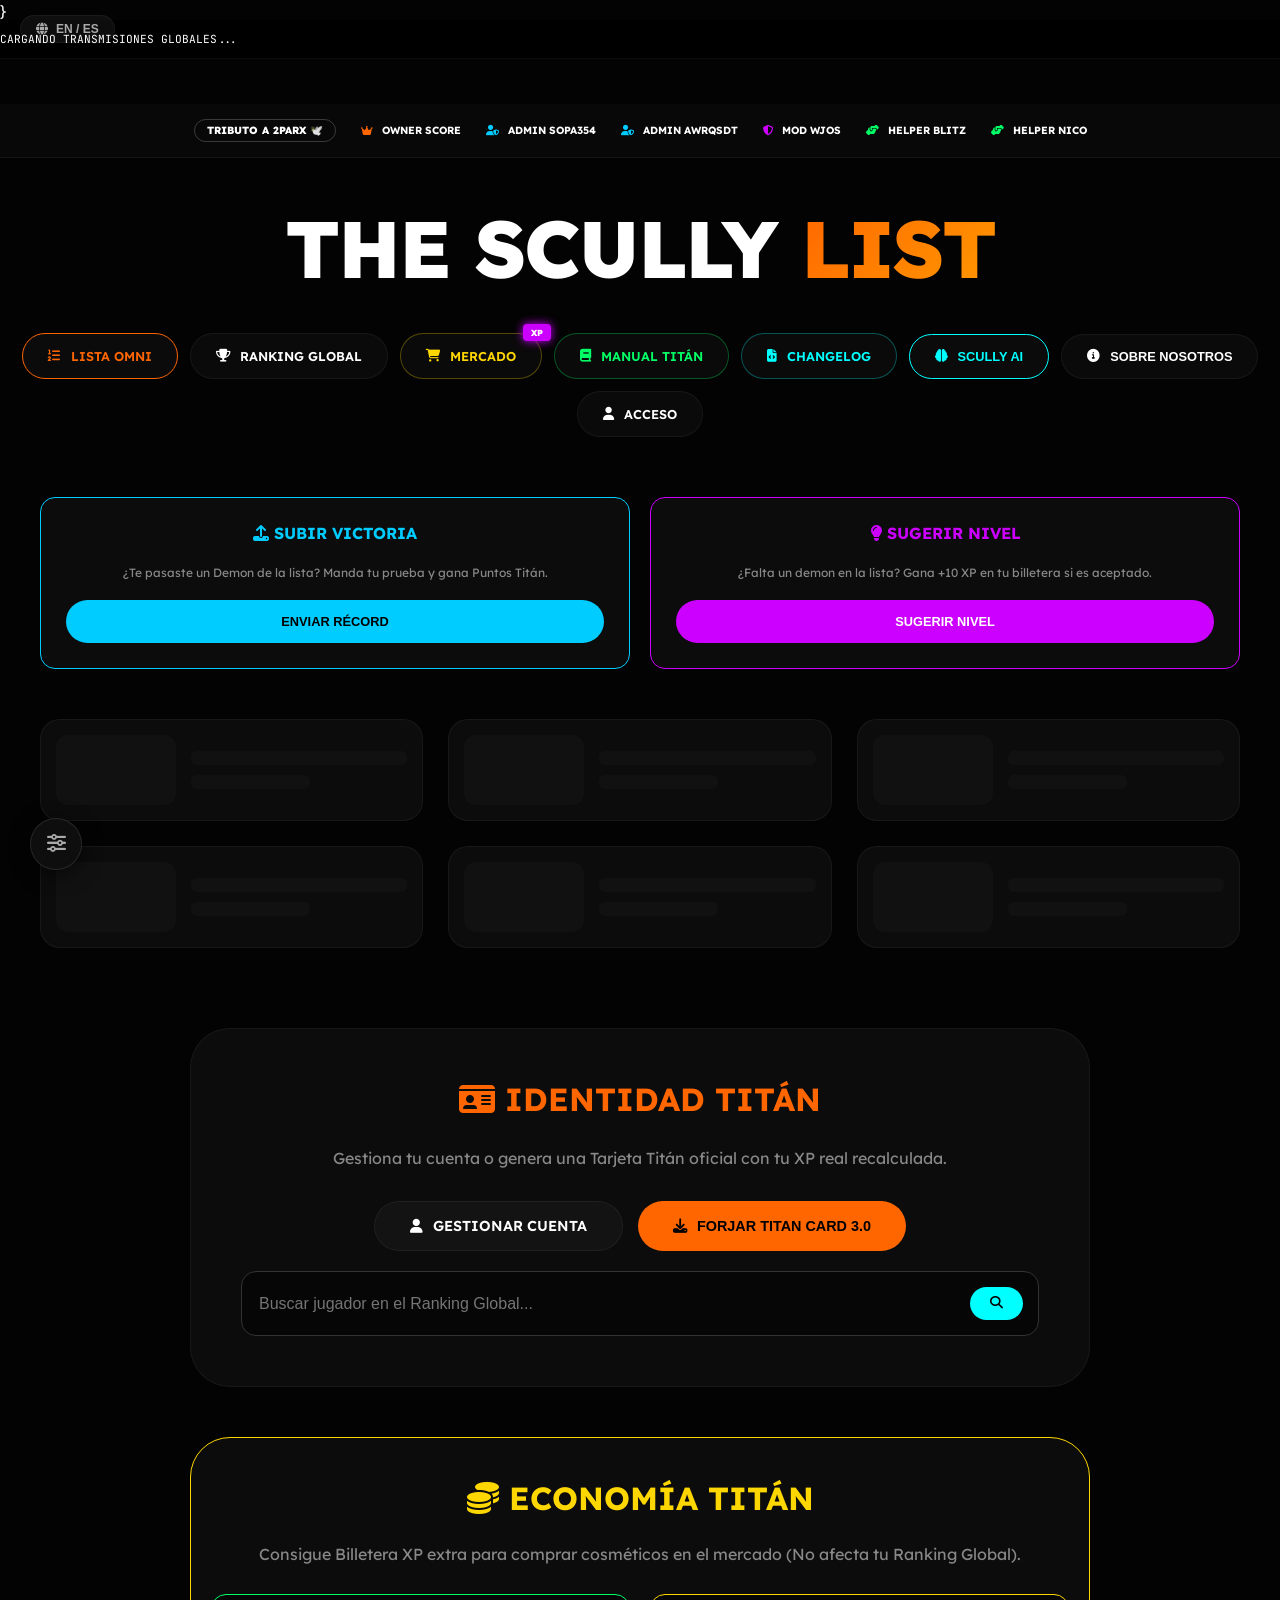
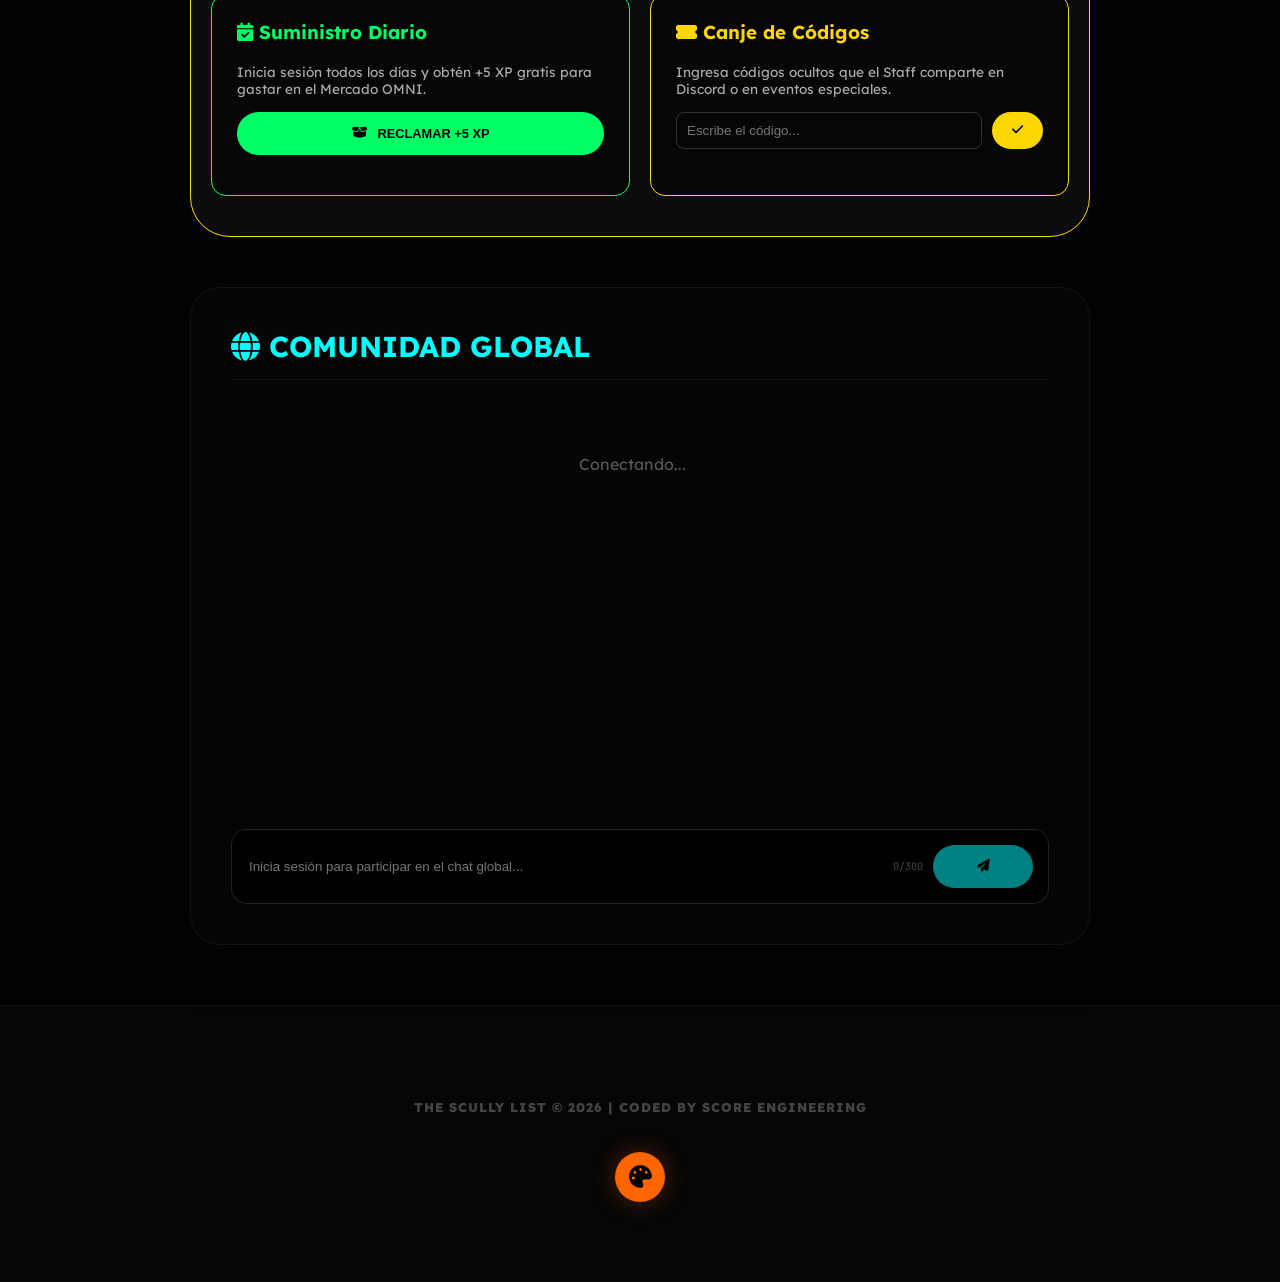
==== index.html @ 15b3e047 "Update index.html" ====
}<!DOCTYPE html>
<html lang="es">
<head>
    <meta charset="UTF-8">
    <meta name="viewport" content="width=device-width, initial-scale=1.0, maximum-scale=1.0, user-scalable=no">
    <title>The Scully List | Hub OMNI v25</title>
    <link rel="icon" type="image/png" href="favicon.png">
    
    <link href="https://fonts.googleapis.com/css2?family=JetBrains+Mono:wght@400;700;800&family=Lexend+Deca:wght@300;400;600;800&display=swap" rel="stylesheet">
    <link rel="stylesheet" href="https://cdnjs.cloudflare.com/ajax/libs/font-awesome/6.4.0/css/all.min.css">
    
    <style>
        .live-feed { display: none !important; }
        /* VARIABLES GLOBALES */
        :root { 
            --accent: #ff6600; 
            --accent-grad: linear-gradient(135deg, var(--accent) 0%, #ff9900 100%); 
            --bg: #030303; 
            --card-bg: rgba(15, 15, 15, 0.85); 
            --glow: 0 0 25px rgba(255, 102, 0, 0.3); 
            --border: rgba(255, 255, 255, 0.05); 
            --green: #00ff66; 
            --red: #ff3333; 
            --blue: #00ccff; 
            --purple: #cc00ff; 
            --gold: #ffd700; 
            --discord: #7289da; 
            --cyan: #00ffff; 
        }
        
        * { 
            box-sizing: border-box; 
            -webkit-tap-highlight-color: transparent; 
        }
        
        body { 
            background: var(--bg); 
            color: #fff; 
            font-family: 'Lexend Deca', sans-serif; 
            margin: 0; 
            padding: 0; 
            overflow-x: hidden; 
            scroll-behavior: smooth; 
        }
        
        ::-webkit-scrollbar { width: 8px; } 
        ::-webkit-scrollbar-track { background: var(--bg); } 
        ::-webkit-scrollbar-thumb { background: var(--accent); border-radius: 10px; }

        /* =========================================
           EASTER EGGS ANIMACIONES CSS
           ========================================= */
        /* Easter Egg #7: Wave Cursor */
        body.wave-mode, body.wave-mode * { 
            cursor: url("data:image/svg+xml;utf8,<svg xmlns='http://www.w3.org/2000/svg' width='24' height='24' viewBox='0 0 24 24'><path fill='%2300ffff' stroke='%23ffffff' stroke-width='2' d='M2 22 L22 12 L2 2 Z'/></svg>"), crosshair !important; 
        }
        .wave-trail { 
            position: fixed; 
            width: 10px; 
            height: 10px; 
            background: var(--cyan); 
            box-shadow: 0 0 10px var(--cyan), 0 0 20px var(--cyan); 
            transform: rotate(45deg) translate(-50%, -50%); 
            pointer-events: none; 
            z-index: 999999; 
            animation: fadeTrail 0.4s forwards ease-out; 
        }
        @keyframes fadeTrail { 
            0% { opacity: 1; transform: scale(1) rotate(45deg); } 
            100% { opacity: 0; transform: scale(0) rotate(45deg); } 
        }

        /* Easter Egg #2: Tributo a 2Parx */
        .tribute-btn { 
            cursor: pointer; 
            transition: 0.3s; 
            user-select: none; 
        }
        .tribute-btn:hover { 
            color: var(--gold) !important; 
            border-color: var(--gold) !important; 
            text-shadow: 0 0 10px var(--gold); 
        }
        .star-tribute { 
            position: fixed; 
            width: 4px; 
            height: 4px; 
            background: #fff; 
            box-shadow: 0 0 15px 3px var(--gold); 
            border-radius: 50%; 
            z-index: 100000; 
            pointer-events: none; 
            animation: starFall 1.5s linear forwards; 
        }
        .star-tribute::after { 
            content: ''; 
            position: absolute; 
            top: 50%; 
            right: 100%; 
            width: 80px; 
            height: 1px; 
            background: linear-gradient(90deg, transparent, var(--gold)); 
            transform: translateY(-50%); 
        }
        @keyframes starFall { 
            0% { transform: translate(-10vw, -10vh) rotate(45deg); opacity: 1; } 
            100% { transform: translate(110vw, 110vh) rotate(45deg); opacity: 0; } 
        }
        .tribute-flash { 
            position: fixed; 
            inset: 0; 
            background: #fff; 
            z-index: 999999; 
            pointer-events: none; 
            animation: flashAnim 1.2s forwards; 
        }
        @keyframes flashAnim { 
            0% { opacity: 1; } 
            100% { opacity: 0; } 
        }

        /* API TRADUCTOR SUTIL OCULTO */
        .goog-te-banner-frame.skiptranslate, .goog-te-gadget-icon { display: none !important; }
        body { top: 0px !important; }
        .goog-te-gadget-simple { background-color: transparent !important; border: none !important; font-size: 0 !important; }
        .goog-te-gadget-simple a { display: none !important; }
        
        .lang-toggle { 
            position: absolute; top: 15px; left: 20px; z-index: 5000; 
            background: rgba(255,255,255,0.05); border: 1px solid var(--border); 
            color: #aaa; padding: 6px 15px; border-radius: 20px; 
            font-size: 0.75rem; font-weight: 800; cursor: pointer; 
            transition: 0.3s; display: flex; align-items: center; gap: 8px; 
        }
        .lang-toggle:hover { color: #fff; border-color: var(--cyan); background: rgba(0,255,255,0.1); }

        /* EFECTOS COSMÉTICOS */
        @keyframes rbwAnim { 
            0% { background-position: 0% 50%; } 
            100% { background-position: 200% 50%; } 
        }
        .rbw-text { 
            background: linear-gradient(90deg, #ff0000, #ffff00, #00ff00, #00ffff, #0000ff, #ff00ff, #ff0000); 
            background-size: 200% auto; -webkit-background-clip: text; 
            color: transparent !important; animation: rbwAnim 3s linear infinite; font-weight: 900; 
        }

        .glitch-text { animation: shake 0.5s infinite; color: #fff; text-shadow: 2px 0 red, -2px 0 blue; }
        @keyframes shake { 0% { transform: translate(1px, 1px) rotate(0deg); } 20% { transform: translate(-1px, -2px) rotate(-1deg); } 40% { transform: translate(-3px, 0px) rotate(1deg); } 60% { transform: translate(3px, 2px) rotate(0deg); } 80% { transform: translate(1px, -1px) rotate(1deg); } 100% { transform: translate(-1px, 2px) rotate(-1deg); } }

        /* ALERTAS Y PANELES */
        #lockdownScreen { 
            display: none; position: fixed; inset: 0; background: #000; z-index: 99999; 
            flex-direction: column; justify-content: center; align-items: center; 
            text-align: center; padding: 20px; 
        }
        #globalAlert { 
            display: none; background: var(--red); color: #fff; text-align: center; 
            padding: 12px; font-weight: 800; font-size: 0.8rem; text-transform: uppercase; 
            letter-spacing: 2px; position: sticky; top: 0; z-index: 2000; box-shadow: 0 5px 20px rgba(0, 0, 0, 0.5); 
        }
        .news-ticker { 
            background: rgba(0,0,0,0.95); border-bottom: 1px solid var(--border); 
            padding: 12px 0; font-size: 0.7rem; font-family: 'JetBrains Mono'; 
            overflow: hidden; display: flex; position: sticky; top: 0; z-index: 1000; 
        }
        .ticker-content { display: flex; white-space: nowrap; animation: ticker-scroll 40s linear infinite; }
        .log-item { margin-right: 100px; letter-spacing: 1px; text-transform: uppercase; font-weight: 800; display: flex; align-items: center; gap: 8px; }
        @keyframes ticker-scroll { 0% { transform: translateX(100vw); } 100% { transform: translateX(-150%); } }

        .staff-bar { 
            display: flex; justify-content: center; gap: 25px; padding: 15px; 
            background: rgba(255,255,255,0.02); font-size: 0.65rem; border-bottom: 1px solid var(--border); 
            flex-wrap: wrap; align-items: center; text-transform: uppercase; font-weight: 700; margin-top: 45px; 
        }
        .staff-bar b { color: #fff; } 
        .staff-bar i { margin-right: 6px; }

        header { padding: 40px 20px; text-align: center; position: relative; }
        h1 { font-size: clamp(2.5rem, 8vw, 5rem); font-weight: 800; margin: 0; letter-spacing: -2px; text-transform: uppercase; }
        h1 span { background: var(--accent-grad); -webkit-background-clip: text; -webkit-text-fill-color: transparent; }
        
        .main-nav { margin-top: 35px; display: flex; justify-content: center; gap: 12px; flex-wrap: wrap; align-items: center; }
        .mobile-menu-btn { display: none; font-size: 2rem; color: var(--accent); background: transparent; border: none; cursor: pointer; position: absolute; top: 20px; right: 20px; z-index: 5001; }
        
        .btn-scully { 
            background: rgba(255,255,255,0.03); border: 1px solid var(--border); color: #fff; 
            padding: 14px 25px; text-decoration: none; font-size: 0.8rem; border-radius: 50px; 
            font-weight: 600; transition: 0.3s ease; text-transform: uppercase; display: inline-flex; 
            align-items: center; gap: 10px; cursor: pointer; position: relative; justify-content: center; 
        }
        .btn-scully:hover { background: var(--accent); color: #000; transform: translateY(-3px); box-shadow: var(--glow); border-color: var(--accent); }
        .btn-scully.active { border-color: var(--accent); color: var(--accent); }
        
        .btn-ai { border-color: var(--cyan); color: var(--cyan); } 
        .btn-ai:hover { background: var(--cyan); color: #000; box-shadow: 0 0 15px rgba(0,255,255,0.3); }
        
        .badge-new { 
            background: var(--purple); color: #fff; font-size: 0.55rem; padding: 3px 8px; 
            border-radius: 4px; font-weight: 800; position: absolute; top: -10px; right: -10px; 
            animation: pulse 1.5s infinite; box-shadow: 0 0 10px var(--purple); 
        }
        @keyframes pulse { 0%, 100% { transform: scale(1); } 50% { transform: scale(1.1); } }

        .container { width: 95%; max-width: 1200px; margin: 20px auto 40px; }
        .top-actions { display: flex; justify-content: space-between; align-items: stretch; margin-bottom: 40px; flex-wrap: wrap; gap: 20px; }
        
        .live-feed, .action-box { 
            background: var(--card-bg); border: 1px solid var(--border); border-radius: 15px; 
            padding: 25px; display: flex; flex-direction: column; justify-content: space-between; 
        }
        
        .live-feed { flex: 1.5; min-width: 300px; box-shadow: inset 0 0 20px rgba(0,0,0,0.8); }
        .live-feed h3 { margin: 0 0 15px; font-size: 1rem; color: var(--cyan); text-transform: uppercase; font-family: 'JetBrains Mono'; display: flex; align-items: center; gap: 10px; }
        .feed-scroll { display: flex; flex-direction: column; gap: 12px; max-height: 150px; overflow-y: auto; padding-right: 10px; }
        .feed-item { font-size: 0.8rem; color: #aaa; border-left: 3px solid var(--accent); padding-left: 12px; animation: fadeIn 0.5s ease; }
        .feed-item b { color: #fff; }
        
        .action-box { flex: 1; min-width: 250px; text-align: center; }
        .action-box h3 { margin: 0 0 10px; font-size: 1rem; text-transform: uppercase; }

        .throne-section { width: 90%; max-width: 900px; margin: 0 auto 50px; }
        .throne-card { background-size: cover; background-position: center; border-radius: 30px; padding: 70px; border: 2px solid var(--accent); box-shadow: var(--glow); display: flex; align-items: center; position: relative; overflow: hidden; min-height: 300px; transition: 0.5s ease; cursor: pointer; }
        .throne-card:hover { transform: scale(1.02); box-shadow: 0 0 40px rgba(255, 102, 0, 0.5); }
        .throne-card::before { content: ''; position: absolute; inset: 0; background: linear-gradient(to right, #000 65%, transparent); z-index: 1; }
        .throne-info { position: relative; z-index: 2; text-align: left; }

        .list-grid { display: grid; grid-template-columns: repeat(auto-fill, minmax(340px, 1fr)); gap: 25px; }
        .level-card { background: var(--card-bg); border-radius: 20px; padding: 15px; display: flex; align-items: center; border: 1px solid var(--border); cursor: pointer; transition: 0.3s ease; position: relative; overflow: hidden; }
        .level-card:hover { border-color: var(--accent); transform: scale(1.03); background: rgba(255,255,255,0.04); box-shadow: 0 8px 25px rgba(0,0,0,0.6); }
        .level-card img { width: 120px; height: 70px; border-radius: 12px; object-fit: cover; margin-right: 20px; border: 1px solid #222; }
        .level-rank { position: absolute; right: 20px; font-weight: 900; font-size: 2.5rem; opacity: 0.05; font-family: 'JetBrains Mono'; }

        .status-tracker { max-width: 900px; margin: 80px auto 50px; padding: 50px; background: var(--card-bg); border-radius: 40px; border: 1px solid var(--border); text-align: center; }
        .search-player-box { display: flex; gap: 10px; margin-top: 20px; background: rgba(0,0,0,0.5); padding: 15px; border-radius: 15px; border: 1px solid #333; }
        .search-player-box input { flex: 1; background: transparent; border: none; color: #fff; font-size: 1rem; outline: none; }
        
        .global-chat-section { max-width: 900px; margin: 0 auto 60px; padding: 40px; background: rgba(255,255,255,0.01); border-radius: 30px; border: 1px solid var(--border); box-shadow: 0 10px 50px rgba(0,0,0,0.6); }
        .chat-messages { height: 400px; overflow-y: auto; display: flex; flex-direction: column; gap: 15px; margin-bottom: 25px; padding-right: 15px; }
        .chat-bubble { background: rgba(0,0,0,0.8); padding: 15px 20px; border-radius: 10px; font-size: 0.9rem; line-height: 1.5; animation: fadeIn 0.4s ease; display: flex; flex-direction: column; margin-bottom: 10px; }
        .chat-info { width: 100%; }
        .chat-info b { color: var(--cyan); font-weight: 800; text-transform: uppercase; font-size: 0.85rem; letter-spacing: 1px; display: inline-flex; align-items: center; gap: 5px; }
        .chat-info span { font-size: 0.65rem; color: #666; margin-left: 8px; }
        .chat-info .text { margin-top: 6px; color: #eee; word-break: break-word; }
        .verified-tick { color: var(--blue); font-size: 0.75rem; }

        .footer-credits { padding: 80px 20px; text-align: center; background: rgba(255,255,255,0.01); border-top: 1px solid var(--border); }
        .color-trigger { display: inline-flex; align-items: center; justify-content: center; width: 50px; height: 50px; background: var(--accent); color: #000; border-radius: 50%; cursor: pointer; box-shadow: var(--glow); margin-top: 25px; transition: 0.3s ease; font-size: 1.4rem; position: relative; overflow: hidden; }
        .color-trigger:hover { transform: scale(1.15); }
        #themeColor { opacity: 0; position: absolute; inset: 0; width: 100%; height: 100%; cursor: pointer; }

        .cinema-mod { display: none; position: fixed; inset: 0; z-index: 100000; justify-content: center; align-items: center; overflow: hidden; }
        .cinema-bg { position: absolute; inset: 0; background-size: cover; background-position: center; filter: blur(25px) brightness(0.25); transform: scale(1.1); z-index: 1; }
        .cinema-content { position: relative; z-index: 2; width: 95%; max-width: 1200px; display: grid; grid-template-columns: 2fr 1fr; gap: 35px; background: rgba(0,0,0,0.7); padding: 45px; border-radius: 25px; border: 1px solid rgba(255,255,255,0.1); box-shadow: 0 20px 80px rgba(0,0,0,0.9); }
        .cinema-vid { border-radius: 15px; overflow: hidden; border: 2px solid var(--accent); background: #000; }
        .cinema-info { max-height: 500px; overflow-y: auto; padding-right: 20px; }
        .c-close { position: absolute; top: -45px; right: 0; color: #fff; font-size: 3rem; cursor: pointer; transition: 0.3s; z-index: 3; }
        .c-close:hover { color: var(--accent); transform: scale(1.2); }
        .v-row { display: flex; justify-content: space-between; align-items: center; padding: 18px; border-bottom: 1px solid rgba(255,255,255,0.05); font-size: 0.9rem; transition: 0.2s; }
        .v-row:hover { background: rgba(255,255,255,0.03); }

        .modal { display: none; position: fixed; inset: 0; background: rgba(0,0,0,0.95); z-index: 10000; backdrop-filter: blur(15px); }
        .modal-content { background: #0a0a0a; margin: 10vh auto; padding: 40px; width: 90%; max-width: 550px; border-radius: 35px; border: 1px solid var(--cyan); text-align: center; position: relative; box-shadow: 0 0 50px rgba(0,255,255,0.15); max-height: 80vh; overflow-y: auto; }
        input.g-input, textarea.g-input { width: 100%; background: #000; border: 1px solid #333; color: #fff; padding: 15px; border-radius: 10px; font-family: inherit; font-size: 0.95rem; outline: none; box-sizing: border-box; margin-bottom: 20px; transition: 0.3s; }
        input.g-input:focus, textarea.g-input:focus { border-color: var(--cyan); }

        @keyframes fadeIn { from { opacity: 0; transform: translateY(10px); } to { opacity: 1; transform: translateY(0); } }

        /* =========================================
           CAMPANA DE NOTIFICACIONES
           ========================================= */
        #notif-bell {
            position: fixed; top: 20px; right: 20px; z-index: 8000;
            width: 44px; height: 44px; border-radius: 50%;
            background: rgba(10,10,10,0.95); border: 1px solid rgba(255,255,255,0.08);
            color: #666; font-size: 1.1rem; cursor: pointer;
            display: none; align-items: center; justify-content: center;
            box-shadow: 0 4px 20px rgba(0,0,0,0.7); transition: 0.2s;
        }
        #notif-bell:hover { color: #fff; border-color: var(--accent); transform: scale(1.1); }
        #notif-bell.has-new { color: var(--cyan); border-color: rgba(0,255,255,0.4);
            box-shadow: 0 0 0 3px rgba(0,255,255,0.12), 0 4px 20px rgba(0,0,0,0.7); }
        #notif-bell.has-new i { animation: bellRing 0.6s ease-in-out 2; }
        @keyframes bellRing {
            0%,100% { transform: rotate(0); }
            20% { transform: rotate(-20deg); }
            60% { transform: rotate(20deg); }
        }
        #notif-badge {
            position: absolute; top: -4px; right: -4px;
            background: var(--red); color: #fff; font-size: 0.6rem;
            font-weight: 900; width: 18px; height: 18px; border-radius: 50%;
            display: flex; align-items: center; justify-content: center;
            font-family: 'JetBrains Mono'; border: 2px solid #030303;
            pointer-events: none;
        }
        #notif-panel {
            position: fixed; top: 72px; right: 20px; z-index: 8000;
            width: 320px; background: rgba(8,8,8,0.98);
            border: 1px solid rgba(255,255,255,0.07); border-radius: 18px;
            box-shadow: 0 20px 60px rgba(0,0,0,0.9); backdrop-filter: blur(20px);
            transform: translateY(-10px) scale(0.97); opacity: 0; pointer-events: none;
            transition: all 0.22s cubic-bezier(0.175, 0.885, 0.32, 1.275);
            max-height: 460px; display: flex; flex-direction: column;
        }
        #notif-panel.open { transform: translateY(0) scale(1); opacity: 1; pointer-events: all; }
        .notif-header {
            padding: 16px 18px 12px; border-bottom: 1px solid rgba(255,255,255,0.05);
            display: flex; justify-content: space-between; align-items: center; flex-shrink: 0;
        }
        .notif-header span { font-family: 'JetBrains Mono'; font-size: 0.7rem;
            color: #555; text-transform: uppercase; letter-spacing: 2px; }
        .notif-clear { font-size: 0.65rem; color: #444; cursor: pointer;
            font-family: 'JetBrains Mono'; transition: 0.2s; }
        .notif-clear:hover { color: var(--red); }
        .notif-list { overflow-y: auto; flex: 1; padding: 8px 0; }
        .notif-list::-webkit-scrollbar { width: 4px; }
        .notif-list::-webkit-scrollbar-thumb { background: #222; border-radius: 2px; }
        .notif-item {
            padding: 12px 18px 12px 24px; display: flex; gap: 12px; align-items: flex-start;
            transition: background 0.15s; position: relative;
        }
        .notif-item:hover { background: rgba(255,255,255,0.02); }
        .notif-item.unread::before {
            content: ''; position: absolute; left: 10px; top: 50%;
            transform: translateY(-50%); width: 5px; height: 5px;
            border-radius: 50%; background: var(--cyan);
        }
        .notif-icon {
            width: 32px; height: 32px; border-radius: 50%; flex-shrink: 0;
            display: flex; align-items: center; justify-content: center; font-size: 0.85rem;
        }
        .notif-icon.accepted { background: rgba(0,255,102,0.12); color: var(--green); }
        .notif-icon.rejected { background: rgba(255,51,51,0.12); color: var(--red); }
        .notif-icon.appeal   { background: rgba(255,215,0,0.12); color: var(--gold); }
        .notif-body { flex: 1; min-width: 0; }
        .notif-body .n-level { font-weight: 800; font-size: 0.82rem; color: #fff;
            white-space: nowrap; overflow: hidden; text-overflow: ellipsis; }
        .notif-body .n-status { font-size: 0.72rem; margin-top: 2px; }
        .notif-body .n-status.accepted { color: var(--green); }
        .notif-body .n-status.rejected { color: var(--red); }
        .notif-body .n-status.appeal   { color: var(--gold); }
        .notif-body .n-reason { font-size: 0.68rem; color: #555; margin-top: 3px;
            font-style: italic; white-space: nowrap; overflow: hidden; text-overflow: ellipsis; }
        .notif-body .n-time { font-size: 0.62rem; color: #333;
            font-family: 'JetBrains Mono'; margin-top: 3px; }
        .notif-empty { padding: 35px 18px; text-align: center;
            color: #333; font-size: 0.8rem; font-family: 'JetBrains Mono'; }
        @media(max-width: 900px) {
            #notif-bell { top: 15px; right: 70px; }
            #notif-panel { width: calc(100vw - 30px); right: 15px; top: 68px; }
        }

        /* =========================================
           [OMNI-NEW] SISTEMA DE TOASTS
           ========================================= */
        #omni-toast-container {
            position: fixed; bottom: 30px; right: 30px; z-index: 999999;
            display: flex; flex-direction: column; gap: 10px; pointer-events: none;
        }
        .omni-toast {
            background: rgba(10,10,10,0.97); border-left: 4px solid var(--accent);
            color: #fff; padding: 14px 20px; border-radius: 10px;
            font-size: 0.85rem; font-family: 'JetBrains Mono';
            box-shadow: 0 8px 30px rgba(0,0,0,0.8); max-width: 320px;
            pointer-events: all; animation: toastIn 0.3s ease forwards;
            display: flex; align-items: center; gap: 10px;
        }
        .omni-toast.success { border-color: var(--green); }
        .omni-toast.error   { border-color: var(--red); }
        .omni-toast.info    { border-color: var(--cyan); }
        .omni-toast.gold    { border-color: var(--gold); }
        .omni-toast.out { animation: toastOut 0.3s ease forwards; }
        @keyframes toastIn  { from { opacity:0; transform:translateX(30px); } to { opacity:1; transform:translateX(0); } }
        @keyframes toastOut { from { opacity:1; transform:translateX(0); }   to { opacity:0; transform:translateX(30px); } }

        /* =========================================
           [OMNI-NEW] PANEL DE PERSONALIZACIÓN FLOTANTE
           ========================================= */
        #custom-fab {
            position: fixed; bottom: 30px; left: 30px; z-index: 9000;
            width: 52px; height: 52px; border-radius: 50%;
            background: rgba(15,15,15,0.95); border: 1px solid rgba(255,255,255,0.1);
            color: #aaa; font-size: 1.2rem; cursor: pointer; transition: 0.3s;
            display: flex; align-items: center; justify-content: center;
            box-shadow: 0 4px 20px rgba(0,0,0,0.6);
        }
        #custom-fab:hover { color: #fff; border-color: var(--accent); transform: scale(1.1) rotate(30deg); }
        #custom-panel {
            position: fixed; bottom: 95px; left: 30px; z-index: 9000;
            background: rgba(8,8,8,0.98); border: 1px solid rgba(255,255,255,0.08);
            border-radius: 20px; padding: 25px; width: 270px;
            box-shadow: 0 15px 50px rgba(0,0,0,0.9); backdrop-filter: blur(20px);
            transform: translateY(20px) scale(0.95); opacity: 0; pointer-events: none;
            transition: all 0.25s cubic-bezier(0.175, 0.885, 0.32, 1.275);
        }
        #custom-panel.open { transform: translateY(0) scale(1); opacity: 1; pointer-events: all; }
        .cp-title {
            font-family: 'JetBrains Mono'; font-size: 0.7rem; color: #555;
            text-transform: uppercase; letter-spacing: 2px; margin: 0 0 12px;
            padding-bottom: 10px; border-bottom: 1px solid rgba(255,255,255,0.05);
        }
        .cp-section { margin-bottom: 18px; }
        .cp-section label { font-size: 0.68rem; color: #777; text-transform: uppercase;
            letter-spacing: 1px; display: block; margin-bottom: 8px; font-family: 'JetBrains Mono'; }
        .color-presets { display: flex; gap: 7px; flex-wrap: wrap; }
        .color-dot { width: 26px; height: 26px; border-radius: 50%; cursor: pointer;
            border: 2px solid transparent; transition: 0.2s; position: relative; }
        .color-dot:hover, .color-dot.active { border-color: #fff; transform: scale(1.25); }
        .color-dot.custom-dot { background: conic-gradient(red,yellow,lime,cyan,blue,magenta,red); overflow: hidden; }
        .color-dot.custom-dot input { opacity:0; position:absolute; inset:0; width:100%; height:100%; cursor:pointer; }
        .font-btns { display: flex; gap: 6px; }
        .font-btn {
            flex: 1; padding: 8px 4px; background: rgba(255,255,255,0.04);
            border: 1px solid rgba(255,255,255,0.08); border-radius: 8px;
            color: #aaa; font-size: 0.72rem; cursor: pointer; transition: 0.2s; text-align: center;
        }
        .font-btn:hover, .font-btn.active { border-color: var(--accent); color: var(--accent); background: rgba(255,102,0,0.05); }
        .toggle-row { display: flex; justify-content: space-between; align-items: center; padding: 7px 0; }
        .toggle-row span { font-size: 0.78rem; color: #aaa; }
        .mini-toggle { width: 36px; height: 20px; background: #222; border-radius: 10px;
            cursor: pointer; position: relative; transition: 0.3s; border: 1px solid #333; flex-shrink: 0; }
        .mini-toggle::after { content:''; position:absolute; top:2px; left:2px;
            width:14px; height:14px; background:#555; border-radius:50%; transition:0.3s; }
        .mini-toggle.on { background: rgba(255,102,0,0.2); border-color: var(--accent); }
        .mini-toggle.on::after { left: 18px; background: var(--accent); }
        /* Modo compacto */
        body.compact-mode .level-card { padding: 8px 12px; }
        body.compact-mode .level-card img { width: 80px; height: 48px; }
        body.compact-mode .list-grid { gap: 12px; grid-template-columns: repeat(auto-fill, minmax(280px, 1fr)); }
        /* Modo sin animaciones */
        body.no-anim *, body.no-anim *::before, body.no-anim *::after { animation: none !important; transition: none !important; }

        /* =========================================
           SISTEMA DE PROGRESO POR NIVEL
           ========================================= */
        .prog-badge {
            display: inline-flex; align-items: center; gap: 5px;
            background: rgba(0,255,255,0.08); border: 1px solid rgba(0,255,255,0.25);
            color: var(--cyan); font-size: 0.68rem; font-weight: 900;
            padding: 3px 9px; border-radius: 20px;
            font-family: 'JetBrains Mono'; cursor: pointer;
            transition: 0.2s; margin-top: 5px; white-space: nowrap;
        }
        .prog-badge:hover { background: rgba(0,255,255,0.18); transform: scale(1.05); }
        .prog-badge.high { background: rgba(255,215,0,0.1); border-color: rgba(255,215,0,0.4); color: var(--gold); }
        .prog-badge.done { background: rgba(0,255,102,0.1); border-color: rgba(0,255,102,0.4); color: var(--green); }

        .prog-bar-wrap {
            position: absolute; bottom: 0; left: 0; right: 0; height: 3px;
            background: rgba(255,255,255,0.04); border-radius: 0 0 20px 20px; overflow: hidden;
        }
        .prog-bar-fill {
            height: 100%; border-radius: 0 0 20px 20px;
            background: linear-gradient(90deg, var(--cyan), var(--accent));
            transition: width 0.4s ease;
        }
        .prog-bar-fill.high { background: linear-gradient(90deg, var(--gold), #ff9900); }
        .prog-bar-fill.done { background: linear-gradient(90deg, var(--green), #00ffaa); }

        /* Modal de progreso */
        #prog-modal .modal-content { border-color: var(--cyan); max-width: 400px; }
        .prog-slider-wrap { margin: 20px 0; }
        #prog-slider {
            width: 100%; -webkit-appearance: none; height: 6px;
            background: #222; border-radius: 3px; outline: none; cursor: pointer;
        }
        #prog-slider::-webkit-slider-thumb {
            -webkit-appearance: none; width: 22px; height: 22px;
            border-radius: 50%; background: var(--cyan);
            border: 3px solid #000; box-shadow: 0 0 10px var(--cyan); cursor: pointer;
        }
        #prog-display {
            font-size: 3.5rem; font-weight: 900; font-family: 'JetBrains Mono';
            color: var(--cyan); margin: 10px 0 5px;
        }
        .prog-quick-btns { display: flex; gap: 8px; justify-content: center; flex-wrap: wrap; margin-bottom: 15px; }
        .prog-q { padding: 6px 14px; background: rgba(255,255,255,0.04); border: 1px solid #333;
            color: #aaa; border-radius: 20px; cursor: pointer; font-size: 0.75rem;
            font-family: 'JetBrains Mono'; transition: 0.2s; }
        .prog-q:hover { border-color: var(--cyan); color: var(--cyan); }

        /* Completed check on card */
        .level-completed-badge {
            position: absolute; top: 10px; right: 45px;
            background: rgba(0,255,102,0.15); border: 1px solid rgba(0,255,102,0.4);
            color: var(--green); font-size: 0.6rem; font-weight: 900;
            padding: 2px 8px; border-radius: 10px; font-family: 'JetBrains Mono';
            pointer-events: none;
        }

        /* Skeleton loader para la lista */
        .skel-card {
            background: var(--card-bg); border-radius: 20px; padding: 15px;
            display: flex; align-items: center; border: 1px solid var(--border);
            gap: 15px; overflow: hidden;
        }
        .skel-img { width: 120px; height: 70px; border-radius: 12px; background: #111; flex-shrink: 0; }
        .skel-lines { flex: 1; display: flex; flex-direction: column; gap: 10px; }
        .skel-line { height: 14px; border-radius: 6px; background: #111; }
        .skel-line.short { width: 55%; }
        @keyframes skelPulse { 0%,100%{opacity:0.4} 50%{opacity:0.9} }
        .skel-card .skel-img, .skel-card .skel-line { animation: skelPulse 1.4s ease-in-out infinite; }
        .skel-card:nth-child(2) .skel-img, .skel-card:nth-child(2) .skel-line { animation-delay: 0.15s; }
        .skel-card:nth-child(3) .skel-img, .skel-card:nth-child(3) .skel-line { animation-delay: 0.3s; }
        .skel-card:nth-child(4) .skel-img, .skel-card:nth-child(4) .skel-line { animation-delay: 0.45s; }
        .skel-card:nth-child(5) .skel-img, .skel-card:nth-child(5) .skel-line { animation-delay: 0.6s; }
        .skel-card:nth-child(6) .skel-img, .skel-card:nth-child(6) .skel-line { animation-delay: 0.75s; }


        @media(max-width: 900px) { 
            .mobile-menu-btn { display: block; } 
            .main-nav { display: none; position: fixed; inset: 0; background: rgba(0,0,0,0.98); flex-direction: column; align-items: center; justify-content:center; z-index: 2000; gap:15px; } 
            .main-nav.active { display: flex; animation: fadeIn 0.3s ease; } 
            .main-nav .btn-scully { width: 80%; padding: 18px; text-align:center;} 
            .staff-bar { margin-top: 60px; }
            .top-actions { flex-direction: column; }
            .cinema-content { grid-template-columns: 1fr; max-height: 90vh; overflow-y: auto; padding: 20px; }
            .c-close { top: 10px; right: 20px; font-size: 2rem; position: fixed; }
            .list-grid { grid-template-columns: 1fr; }
            .level-card { flex-direction: column; text-align: center; }
            .level-card img { width: 100%; max-width: 300px; margin: 0 0 15px 0; }
        }
    </style>
</head>
<body>

    <div id="google_translate_element" style="display:none;"></div>
    <button class="lang-toggle notranslate" onclick="toggleLanguage()">
        <i class="fas fa-globe"></i> EN / ES
    </button>

    <div id="lockdownScreen">
        <i class="fas fa-lock" style="font-size: 4rem; color: var(--red); margin-bottom: 20px;"></i>
        <h1 style="color: var(--red); font-family: 'JetBrains Mono'; text-transform: uppercase;">ACCESO DENEGADO</h1>
        <p style="color: #888; max-width: 400px; line-height: 1.6;">Mantenimiento de red en progreso dictado por el Owner.</p>
    </div>

    <div id="globalAlert">ALERTA DE SISTEMA</div>
    
    <div class="news-ticker">
        <div class="ticker-content" id="ticker-box">CARGANDO TRANSMISIONES GLOBALES...</div>
    </div>
    
    <nav class="staff-bar notranslate">
        <span id="tribute-btn" class="tribute-btn" onclick="triggerTribute()" style="color:#fff; font-weight:800; border:1px solid rgba(255,255,255,0.2); padding:4px 12px; border-radius:50px;">TRIBUTO A 2PARX 🕊️</span>
        <span><i class="fas fa-crown" style="color:var(--accent);"></i> OWNER <b>score</b></span>
        <span><i class="fas fa-user-shield" style="color:var(--blue);"></i> ADMIN <b>Sopa354</b></span>
        <span><i class="fas fa-user-shield" style="color:var(--blue);"></i> ADMIN <b>awrqsdt</b></span>
        <span><i class="fas fa-shield-alt" style="color:var(--purple);"></i> MOD <b>wjos</b></span>
        <span><i class="fas fa-hands-helping" style="color:var(--green);"></i> HELPER <b>Blitz</b></span>
        <span><i class="fas fa-hands-helping" style="color:var(--green);"></i> HELPER <b>nico</b></span>
    </nav>
    
    <header>
        <button class="mobile-menu-btn" onclick="toggleMobileMenu()"><i class="fas fa-bars" id="mob-icon"></i></button>
        <h1 class="notranslate">THE SCULLY <span>LIST</span></h1>
        
        <div class="main-nav" id="mainNavigation">
            <a href="index.html" class="btn-scully active" style="border-color:var(--accent); color:var(--accent);"><i class="fas fa-list-ol"></i> Lista OMNI</a>
            <a href="leaderboards.html" class="btn-scully"><i class="fas fa-trophy"></i> Ranking Global</a>
            <a href="market.html" class="btn-scully" style="color:var(--gold); border-color:rgba(255,215,0,0.3);"><i class="fas fa-shopping-cart"></i> Mercado <span class="badge-new">XP</span></a>
            <a href="rules.html" class="btn-scully" style="color:var(--green); border-color:rgba(0,255,102,0.3);"><i class="fas fa-book"></i> Manual Titán</a>
            <a href="changelog.html" class="btn-scully" style="color:var(--cyan); border-color:rgba(0,255,255,0.3);"><i class="fas fa-file-code"></i> Changelog</a>
            
            <button type="button" class="btn-scully btn-ai" onclick="runScullyAI(); if(window.innerWidth <= 900) toggleMobileMenu();">
                <i class="fas fa-brain"></i> Scully AI
            </button>
            
            <button type="button" class="btn-scully" onclick="document.getElementById('aboutModal').style.display='flex'">
                <i class="fas fa-info-circle"></i> Sobre Nosotros
            </button>

            <a href="login.html" class="btn-scully" id="nav-login"><i class="fas fa-user"></i> Acceso</a>
            
            <a href="admin.html" id="adminBtn" class="btn-scully" style="display:none; background:var(--accent); color:#000; border:none;"><i class="fas fa-terminal"></i> MASTER PANEL</a>
            <a href="mod.html" id="modBtn" class="btn-scully" style="display:none; background:var(--purple); color:#fff; border:none;"><i class="fas fa-shield-alt"></i> MOD PANEL</a>
            <a href="helper.html" id="helperBtn" class="btn-scully" style="display:none; background:var(--green); color:#000; border:none;"><i class="fas fa-hands-helping"></i> HELPER PANEL</a>
        </div>
    </header>
    <main class="container">
        
        <div class="top-actions">
            <div class="live-feed">
                <h3><i class="fas fa-satellite-dish" style="animation: pulse 2s infinite;"></i> Pulso de la Red (Live)</h3>
                <div class="feed-scroll" id="feed-box">
                    <div class="feed-item" style="color:#666;">Conectando con el servidor base...</div>
                </div>
            </div>
            
            <div class="action-box" style="border-color: var(--blue);">
                <h3 style="color: var(--blue);"><i class="fas fa-upload"></i> Subir Victoria</h3>
                <p style="font-size:0.75rem; color:#888; margin-bottom:20px;">¿Te pasaste un Demon de la lista? Manda tu prueba y gana Puntos Titán.</p>
                <button type="button" class="btn-scully" style="background:var(--blue); color:#000; border:none; width:100%; justify-content:center;" onclick="openRecordModal()">
                    ENVIAR RÉCORD
                </button>
            </div>

            <div class="action-box" style="border-color: var(--purple);">
                <h3 style="color: var(--purple);"><i class="fas fa-lightbulb"></i> Sugerir Nivel</h3>
                <p style="font-size:0.75rem; color:#888; margin-bottom:20px;">¿Falta un demon en la lista? Gana +10 XP en tu billetera si es aceptado.</p>
                <button type="button" class="btn-scully" style="background:var(--purple); color:#fff; border:none; width:100%; justify-content:center;" onclick="document.getElementById('sugModal').style.display='flex'">
                    SUGERIR NIVEL
                </button>
            </div>
        </div>

        <section class="throne-section" id="throneDisplay"></section>
        
        <div class="list-grid" id="main-list">
            <!-- Skeleton loader inicial -->
            <div class="skel-card"><div class="skel-img"></div><div class="skel-lines"><div class="skel-line"></div><div class="skel-line short"></div></div></div>
            <div class="skel-card"><div class="skel-img"></div><div class="skel-lines"><div class="skel-line"></div><div class="skel-line short"></div></div></div>
            <div class="skel-card"><div class="skel-img"></div><div class="skel-lines"><div class="skel-line"></div><div class="skel-line short"></div></div></div>
            <div class="skel-card"><div class="skel-img"></div><div class="skel-lines"><div class="skel-line"></div><div class="skel-line short"></div></div></div>
            <div class="skel-card"><div class="skel-img"></div><div class="skel-lines"><div class="skel-line"></div><div class="skel-line short"></div></div></div>
            <div class="skel-card"><div class="skel-img"></div><div class="skel-lines"><div class="skel-line"></div><div class="skel-line short"></div></div></div>
        </div>

        <section class="status-tracker">
            <h2 style="color:var(--accent); text-transform: uppercase; font-size: clamp(1.5rem, 5vw, 2rem); margin-top:0;"><i class="fas fa-id-card"></i> Identidad Titán</h2>
            <p style="color:#888; font-size:clamp(0.85rem, 3vw, 1rem); margin-bottom:30px; line-height:1.6;">Gestiona tu cuenta o genera una Tarjeta Titán oficial con tu XP real recalculada.</p>
            
            <div style="display: flex; gap: 15px; justify-content: center; flex-wrap: wrap;">
                <a href="login.html" id="btn-manage-account" class="btn-scully" style="padding:15px 35px; font-size:0.9rem;">
                    <i class="fas fa-user"></i> GESTIONAR CUENTA
                </a>
                <button type="button" class="btn-scully" style="background:var(--accent); color:#000; border:none; padding:15px 35px; font-weight:800; font-size:0.9rem;" onclick="openTitanCardModal()">
                    <i class="fas fa-download"></i> FORJAR TITAN CARD 3.0
                </button>
            </div>

            <div class="search-player-box">
                <input type="text" id="pub-search" placeholder="Buscar jugador en el Ranking Global..." onkeypress="if(event.keyCode==13) searchPublicPlayer(event)">
                <button type="button" class="btn-scully" style="background:var(--cyan); color:#000; border:none; padding:10px 20px;" onclick="searchPublicPlayer()">
                    <i class="fas fa-search"></i>
                </button>
            </div>
            <div id="pub-search-res" style="display:none; margin-top:15px; background:rgba(0,255,255,0.05); padding:15px; border-radius:10px; border:1px solid rgba(0,255,255,0.2); text-align:left;"></div>
        </section>

        <section class="status-tracker" style="margin-top: 30px; border-color: var(--gold); padding: 40px 20px;">
            <h2 style="color:var(--gold); text-transform: uppercase; font-size: clamp(1.5rem, 5vw, 2rem); margin-top:0;"><i class="fas fa-coins"></i> Economía Titán</h2>
            <p style="color:#888; font-size:clamp(0.85rem, 3vw, 1rem); margin-bottom:30px;">Consigue Billetera XP extra para comprar cosméticos en el mercado (No afecta tu Ranking Global).</p>
            
            <div style="display: grid; grid-template-columns: repeat(auto-fit, minmax(300px, 1fr)); gap: 20px; max-width: 900px; margin: 0 auto; text-align:left;">
                
                <div style="background: rgba(0,0,0,0.5); padding: 25px; border-radius: 15px; border: 1px solid var(--green);">
                    <h3 style="color:var(--green); margin-top:0;"><i class="fas fa-calendar-check"></i> Suministro Diario</h3>
                    <p style="font-size:0.85rem; color:#aaa; margin-bottom:15px;">Inicia sesión todos los días y obtén +5 XP gratis para gastar en el Mercado OMNI.</p>
                    <button type="button" class="btn-scully" style="background:var(--green); color:#000; border:none; width:100%; justify-content:center; font-weight:800;" onclick="claimDailyXP()">
                        <i class="fas fa-box-open"></i> RECLAMAR +5 XP
                    </button>
                    <p id="daily-claim-msg" style="font-weight: bold; font-size:0.8rem; margin-top: 15px; text-align:center;"></p>
                </div>

                <div style="background: rgba(0,0,0,0.5); padding: 25px; border-radius: 15px; border: 1px solid var(--gold);">
                    <h3 style="color:var(--gold); margin-top:0;"><i class="fas fa-ticket-alt"></i> Canje de Códigos</h3>
                    <p style="font-size:0.85rem; color:#aaa; margin-bottom:15px;">Ingresa códigos ocultos que el Staff comparte en Discord o en eventos especiales.</p>
                    <div style="display:flex; gap:10px;">
                        <input type="text" id="input-codigo" placeholder="Escribe el código..." style="flex:1; background:transparent; border:1px solid #333; color:#fff; padding:10px; border-radius:8px; outline:none;" onkeypress="if(event.keyCode==13) canjearCodigo()">
                        <button type="button" class="btn-scully" style="background:var(--gold); color:#000; border:none; padding:10px 20px;" onclick="canjearCodigo()"><i class="fas fa-check"></i></button>
                    </div>
                    <p id="mensaje-codigo" style="font-weight: bold; font-size:0.8rem; margin-top: 15px; text-align:center;"></p>
                </div>
            </div>
        </section>

        <section class="global-chat-section">
            <h2 style="color:var(--cyan); text-transform: uppercase; font-size: clamp(1.2rem, 4vw, 1.8rem); margin-top:0; border-bottom:1px solid var(--border); padding-bottom:15px;"><i class="fas fa-globe"></i> Comunidad Global</h2>
            <div class="chat-messages" id="global-chat-box"><p style="text-align:center; color:#555; margin-top:50px;">Conectando...</p></div>
            <div style="display:flex; gap:10px; background:#000; padding:15px; border-radius:15px; border:1px solid #222; flex-wrap:wrap;">
                <input type="text" id="g-chat-input" placeholder="Inicia sesión para participar en el chat global..." disabled onkeypress="if(event.keyCode==13) sendGlobalChat(event)" oninput="updateChatCounter()" maxlength="300" style="flex:1; min-width:200px; background:transparent; border:none; color:#fff; outline:none;">
                <span id="chat-counter" style="font-size:0.65rem; color:#444; font-family:'JetBrains Mono'; flex-shrink:0; align-self:center;">0/300</span>
                <button type="button" id="g-chat-btn" class="btn-scully" style="background:var(--cyan); color:#000; border:none; opacity:0.5; pointer-events:none; padding:15px 25px; flex-grow:1; max-width:100px;" onclick="sendGlobalChat()">
                    <i class="fas fa-paper-plane"></i>
                </button>
            </div>
        </section>
    </main>

    <footer class="footer-credits">
        <p style="color:#444; font-size:0.8rem; font-weight:800; letter-spacing:1px;">THE SCULLY LIST &copy; 2026 | CODED BY SCORE ENGINEERING</p>
        <div class="color-trigger" title="Modificar color de interfaz">
            <i class="fas fa-palette"></i>
            <input type="color" id="themeColor" oninput="updateThemeColor(this.value)">
        </div>
    </footer>

    <div id="recModal" class="modal">
        <div class="modal-content" style="border-color:var(--blue);">
            <span style="position:absolute; top:15px; right:20px; color:#888; cursor:pointer; font-size:1.5rem;" onclick="document.getElementById('recModal').style.display='none'">✕</span>
            <h2 style="color:var(--blue); margin-top:0;"><i class="fas fa-upload"></i> Subir Victoria</h2>
            <p style="font-size:0.8rem; color:#aaa; margin-bottom:20px;">Estás a punto de enviar un récord bajo el nombre de <b id="rec-username" style="color:#fff;">Tu Usuario</b>.</p>
            
            <input type="text" id="rec-lvl" class="g-input" placeholder="Nombre exacto del Nivel (Ej: Bloodbath)">
            <input type="text" id="rec-link" class="g-input" placeholder="Link del Video de YouTube (Obligatorio)" oninput="previewRecThumb()">
            
            <div id="rec-thumb-box" style="display:none; margin-bottom: 20px; background: rgba(0,0,0,0.5); padding: 10px; border-radius: 15px; border: 1px dashed var(--blue);">
                <p style="margin: 0 0 10px; font-size: 0.75rem; color: #aaa; text-transform: uppercase;">Vista Previa de la Prueba</p>
                <img id="rec-thumb-img" src="" style="width: 100%; max-height: 180px; object-fit: cover; border-radius: 10px; border: 1px solid #333;">
            </div>

            <input type="text" id="rec-raw" class="g-input" placeholder="Link del RAW (Opcional pero recomendado)">
            <textarea id="rec-com" class="g-input" rows="3" placeholder="Comentarios adicionales para el moderador (Opcional)"></textarea>
            
            <button type="button" id="btn-enviar-rec" class="btn-scully" style="background:var(--blue); color:#000; width:100%; justify-content:center; border:none; font-weight:800;" onclick="submitRecord(event)">ENVIAR PARA VERIFICACIÓN</button>
        </div>
    </div>

    <div id="cinemaModal" class="cinema-mod">
        <div class="cinema-bg" id="c-bg"></div>
        <div class="cinema-content">
            <i class="fas fa-times c-close" onclick="closeCinema()"></i>
            <div class="cinema-vid">
                <div id="c-vid-container"></div>
            </div>
            <div class="cinema-info">
                <div id="c-bounty-badge" style="display:none; background:var(--gold); color:#000; padding:5px 12px; border-radius:50px; font-size:0.7rem; font-weight:900; margin-bottom:10px;"><i class="fas fa-fire"></i> CONTRATO ACTIVO (DOBLE XP)</div>
                <h2 id="c-title" style="margin:0 0 5px; font-size:clamp(1.8rem, 5vw, 3rem); text-transform:uppercase; color:#fff; letter-spacing:-1px;"></h2>
                <p style="color:#aaa; font-size:0.9rem; margin:0 0 20px; border-bottom:1px solid rgba(255,255,255,0.1); padding-bottom:15px;">Verificado por <b id="c-verif" class="notranslate" style="color:var(--accent);"></b></p>
                <h4 style="font-size:0.9rem; color:#888; margin-bottom:10px; text-transform:uppercase;"><i class="fas fa-trophy"></i> Vencedores Confirmados</h4>
                <div id="c-victors"></div>
            </div>
        </div>
    </div>

    <div id="sugModal" class="modal">
        <div class="modal-content" style="border-color:var(--purple);">
            <span style="position:absolute; top:15px; right:20px; color:#888; cursor:pointer; font-size:1.5rem;" onclick="document.getElementById('sugModal').style.display='none'">✕</span>
            <h2 style="color:var(--purple); margin-top:0;"><i class="fas fa-lightbulb"></i> Smart Submit</h2>
            <input type="text" id="sug-n" class="g-input" placeholder="Nombre del Nivel (Obligatorio)">
            <input type="number" id="sug-pos" class="g-input" placeholder="Posición sugerida en la lista (Ej: 10)" min="1">
            <input type="text" id="sug-v" class="g-input" placeholder="Link del Video de YouTube (Obligatorio)" oninput="previewSugThumb()">
            
            <div id="sug-thumb-box" style="display:none; margin-bottom: 20px; background: rgba(0,0,0,0.5); padding: 10px; border-radius: 15px; border: 1px dashed var(--purple);">
                <p style="margin: 0 0 10px; font-size: 0.75rem; color: #aaa; text-transform: uppercase;">Vista Previa</p>
                <img id="sug-thumb-img" src="" style="width: 100%; max-height: 180px; object-fit: cover; border-radius: 10px; border: 1px solid #333;">
            </div>
            
            <button type="button" class="btn-scully" style="background:var(--purple); color:#fff; width:100%; justify-content:center; border:none;" onclick="sendSuggestion(event)">ENVIAR SUGERENCIA (+10 XP si se aprueba)</button>
        </div>
    </div>

    <div id="tc-modal" class="modal">
        <div class="modal-content" style="border-color:var(--accent);">
            <span style="position:absolute; top:15px; right:20px; color:#888; cursor:pointer; font-size:1.5rem;" onclick="document.getElementById('tc-modal').style.display='none'">✕</span>
            <h2 style="color:var(--accent); margin-top:0;"><i class="fas fa-id-card"></i> Forjar Titan Card</h2>
            <p style="font-size:0.85rem; color:#aaa; margin-bottom:20px; line-height:1.5;">Extraeremos tu foto de la BD, tu XP exacta y tu <b style="color:#fff;">Top 5 de victorias</b>.</p>
            <input type="text" id="tc-nick" class="g-input" placeholder="Tu Nick exacto en el Ranking...">
            <button type="button" id="btn-forge" class="btn-scully" style="background:var(--accent); color:#000; width:100%; justify-content:center; border:none; font-weight:800;" onclick="generateTitanCard()"><i class="fas fa-download"></i> PROCESAR Y DESCARGAR IMAGEN</button>
        </div>
    </div>

    <div id="aiModal" class="modal">
        <div class="modal-content" style="border-color:var(--cyan); max-width:600px; text-align:left;">
            <span style="position:absolute; top:15px; right:20px; color:#888; cursor:pointer; font-size:1.5rem;" onclick="document.getElementById('aiModal').style.display='none'">✕</span>
            <h2 style="color:var(--cyan); font-family:'JetBrains Mono'; margin-top:0; font-size:1rem; letter-spacing:2px; text-transform:uppercase;">
                <i class="fas fa-brain"></i> SCULLY AI ENGINE
            </h2>
            <div id="aiText" style="font-size:0.9rem; margin:20px 0; color:#fff; line-height:1.7;">
                <span style="color:#555; font-family:'JetBrains Mono';">Inicializando...</span>
            </div>
            <button type="button" class="btn-scully" onclick="document.getElementById('aiModal').style.display='none'" style="background:var(--cyan); color:#000; width:100%; justify-content:center; border:none; margin-top:10px;">
                <i class="fas fa-times"></i> CERRAR ANÁLISIS
            </button>
        </div>
    </div>

    <div id="aboutModal" class="modal">
        <div class="modal-content" style="border-color:var(--accent); text-align: left;">
            <span style="position:absolute; top:15px; right:20px; color:#888; cursor:pointer; font-size:1.5rem;" onclick="document.getElementById('aboutModal').style.display='none'">✕</span>
            
            <h2 style="color:var(--accent); margin-top:0; text-transform: uppercase; letter-spacing: 2px;">
                <i class="fas fa-microchip"></i> El Ecosistema OMNI
            </h2>
            
            <p style="color:#eee; line-height:1.6; font-size:0.9rem;">
                <b>The Scully List</b> es un motor de competición integral para Geometry Dash diseñado para clasificar y premiar las mayores proezas de la comunidad mediante el <b>Absolute Engine</b>.
            </p>
            
            <div style="background:rgba(255,102,0,0.05); border-left:3px solid var(--accent); padding:15px; margin:20px 0; border-radius:0 10px 10px 0;">
                <p style="margin:0; font-size:0.85rem; color:#ccc;">
                    <b style="color:var(--accent);">NUESTRA VISIÓN:</b> Crear una identidad única para cada jugador, donde el esfuerzo se traduce en estatus, XP y recompensas exclusivas.
                </p>
            </div>

            <h4 style="color:var(--cyan); text-transform:uppercase; font-size:0.8rem; margin-bottom:10px;">Ejes del Proyecto:</h4>
            <ul style="color:#aaa; font-size:0.8rem; padding-left:20px; line-height:1.8; margin-bottom: 25px;">
                <li><b style="color:#fff;">Ranking Dinámico:</b> Clasificación basada en la dificultad real de los niveles.</li>
                <li><b style="color:#fff;">Economía Titán:</b> Un mercado vivo alimentado por tu progreso en el juego.</li>
                <li><b style="color:#fff;">Sindicatos:</b> La evolución de los clanes para el dominio de la escena.</li>
            </ul>

            <div style="background:rgba(0,0,0,0.5); border:1px dashed #444; padding:15px; border-radius:15px;">
                <h5 style="color:var(--red); margin:0 0 8px; text-transform:uppercase; font-size:0.75rem;">
                    <i class="fas fa-tools"></i> Nota de Desarrollo
                </h5>
                <p style="color:#888; font-size:0.75rem; margin:0; line-height:1.5;">
                    Actualmente nos encontramos en una <b>fase de desarrollo muy temprana</b>. Es posible que experimentes errores técnicos o inconsistencias visuales mientras optimizamos los <b>módulos del sistema</b>. Estamos trabajando duramente día tras día para pulir cada engranaje y construir una experiencia bonita y funcional para toda la comunidad.
                </p>
            </div>

            <p style="color:#444; font-size:0.65rem; margin-top:25px; text-align:center; font-family:'JetBrains Mono';">
                SCULLY HUB // CORE VERSION 25.0 // 2026
            </p>

            <button type="button" class="btn-scully" style="background:var(--accent); color:#000; width:100%; justify-content:center; border:none; margin-top:15px; font-weight:800;" onclick="document.getElementById('aboutModal').style.display='none'">ENTENDIDO</button>
        </div>
    </div>
    <!-- MODAL: Sistema de Progreso Personal -->
    <div id="prog-modal" class="modal">
        <div class="modal-content" style="border-color:var(--cyan); max-width:420px;">
            <span style="position:absolute; top:15px; right:20px; color:#888; cursor:pointer; font-size:1.5rem;" onclick="document.getElementById('prog-modal').style.display='none'">✕</span>
            <h2 style="color:var(--cyan); margin-top:0; font-family:'JetBrains Mono'; font-size:1rem; text-transform:uppercase; letter-spacing:2px;">
                <i class="fas fa-percentage"></i> PROGRESO EN NIVEL
            </h2>
            <p id="prog-level-name" style="color:#fff; font-weight:800; font-size:1.2rem; text-transform:uppercase; margin:5px 0 20px; border-bottom:1px solid #1a1a1a; padding-bottom:15px;"></p>

            <div id="prog-display">0%</div>
            <p style="color:#555; font-size:0.75rem; font-family:'JetBrains Mono'; margin:0 0 20px;">Solo tú y el staff pueden ver esto</p>

            <div class="prog-slider-wrap">
                <input type="range" id="prog-slider" min="0" max="100" value="0"
                    oninput="updateProgDisplay(this.value)">
            </div>

            <div class="prog-quick-btns">
                <span class="prog-q" onclick="setProgQuick(0)">0%</span>
                <span class="prog-q" onclick="setProgQuick(25)">25%</span>
                <span class="prog-q" onclick="setProgQuick(50)">50%</span>
                <span class="prog-q" onclick="setProgQuick(75)">75%</span>
                <span class="prog-q" onclick="setProgQuick(90)">90%</span>
                <span class="prog-q" onclick="setProgQuick(100)">100%</span>
            </div>

            <button type="button" class="btn-scully" style="background:var(--cyan); color:#000; width:100%; justify-content:center; border:none; font-weight:900; margin-top:5px;"
                onclick="saveProgress()">
                <i class="fas fa-save"></i> GUARDAR PROGRESO
            </button>
            <button type="button" class="btn-scully" style="background:transparent; border-color:#333; color:#555; width:100%; justify-content:center; margin-top:8px; font-size:0.75rem;"
                onclick="clearProgress()">
                <i class="fas fa-times"></i> BORRAR PROGRESO
            </button>
        </div>
    </div>

    <!-- MODAL: Vincular cuenta (reemplaza el prompt bloqueante) -->
    <div id="link-modal" class="modal">
        <div class="modal-content" style="border-color:var(--gold); max-width:420px;">
            <span style="position:absolute; top:15px; right:20px; color:#888; cursor:pointer; font-size:1.5rem;" onclick="document.getElementById('link-modal').style.display='none'">✕</span>
            <h2 style="color:var(--gold); margin-top:0; font-size:1.1rem; text-transform:uppercase;">
                <i class="fas fa-exclamation-triangle"></i> Sesión sin Perfil
            </h2>
            <p style="color:#aaa; font-size:0.85rem; margin-bottom:20px; line-height:1.6;">
                Tu correo está en el sistema pero no tiene perfil vinculado.<br>
                Ingresa tu <b style="color:#fff;">nick exacto</b> para vincular o crear tu cuenta Titán.
            </p>
            <input type="text" id="link-nick-input" class="g-input" placeholder="Tu nick exacto en el ranking...">
            <button type="button" class="btn-scully" style="background:var(--gold); color:#000; width:100%; justify-content:center; border:none; font-weight:900;" onclick="doLinkAccount()">
                <i class="fas fa-link"></i> VINCULAR / CREAR PERFIL
            </button>
        </div>
    </div>

   <div id="easter-egg-anubis" style="display: none; position: fixed; inset: 0; background-color: black; color: darkred; font-size: 8vw; font-weight: bold; text-align: center; align-content: center; z-index: 999999;">UN PODEROSO ENEMIGO</div>
<script type="text/javascript">
        function googleTranslateElementInit() {
            new google.translate.TranslateElement({
                pageLanguage: 'es', 
                includedLanguages: 'en,es', 
                autoDisplay: false
            }, 'google_translate_element');
        }

        function toggleLanguage() {
            var select = document.querySelector('.goog-te-combo');
            if(select) {
                select.value = select.value === 'en' ? 'es' : 'en';
                select.dispatchEvent(new Event('change'));
            } else {
                omniToast("Cargando traductor. Intenta en un segundo.", "info", 3000);
            }
        }
    </script>
    <script type="text/javascript" src="https://translate.google.com/translate_a/element.js?cb=googleTranslateElementInit"></script>

    <script src="https://www.gstatic.com/firebasejs/9.15.0/firebase-app-compat.js"></script>
    <script src="https://www.gstatic.com/firebasejs/9.15.0/firebase-auth-compat.js"></script>
    <script src="https://www.gstatic.com/firebasejs/9.15.0/firebase-database-compat.js"></script>
    
    <script>
        // CONFIGURACIÓN FIREBASE
        const firebaseConfig = { 
            apiKey: "AIzaSyC2vrauBlplKGMjeLW3mLzZQr05khmH5v0", 
            authDomain: "scullylist.firebaseapp.com", 
            databaseURL: "https://scullylist-default-rtdb.firebaseio.com", 
            projectId: "scullylist", 
            storageBucket: "scullylist.firebasestorage.app", 
            messagingSenderId: "498548914021", 
            appId: "1:498548914021:web:59128b5e06b36a4e81938c" 
        };
        firebase.initializeApp(firebaseConfig); 
        const auth = firebase.auth(); 
        const db = firebase.database();
        
        let fullData = {}; 
        let currentAuthUser = null; 
        let currentUserData = { name: null, key: null }; 
        const nexus = o => o ? (Array.isArray(o) ? o.filter(Boolean) : Object.values(o)) : [];

        // UI & TEMA
        const savedColor = localStorage.getItem('scully-theme-color') || '#ff6600'; 
        updateThemeColor(savedColor);
        
        function updateThemeColor(color) { 
            document.documentElement.style.setProperty('--accent', color); 
            localStorage.setItem('scully-theme-color', color); 
        }

        function toggleMobileMenu() { 
            const nav = document.getElementById('mainNavigation'); 
            const icon = document.getElementById('mob-icon'); 
            nav.classList.toggle('active'); 
            
            if (nav.classList.contains('active')) { 
                icon.classList.remove('fa-bars'); 
                icon.classList.add('fa-times'); 
                document.body.style.overflow = 'hidden'; 
            } else { 
                icon.classList.remove('fa-times'); 
                icon.classList.add('fa-bars'); 
                document.body.style.overflow = 'auto'; 
            }
        }

        function extraerYouTubeID(url) { 
            if (!url) return ""; 
            const match = url.match(/(?:youtube\.com\/(?:[^\/]+\/.+\/|(?:v|e(?:mbed)?)\/|.*[?&]v=)|youtu\.be\/)([^"&?\/\s]{11})/); 
            return (match && match[1]) ? match[1] : url.trim(); 
        }

        // MOTOR UNIVERSAL DE COSMÉTICOS
        function getCosmetic(ac) {
            let nC = "var(--cyan)", tG = "", bS = "4px solid var(--cyan)", eC = "";
            if(!ac) return {nC, tG, bS, eC};
            ac = ac.toUpperCase(); 
            
            if(ac.includes("VIP")||ac.includes("DORADO")){ nC="var(--gold)"; bS="4px solid var(--gold)"; }
            else if(ac.includes("HACKER")||ac.includes("MATRIX")){ nC="var(--green)"; tG="color:var(--green); text-shadow:0 0 5px var(--green); font-family:'JetBrains Mono';"; bS="4px solid var(--green)"; }
            else if(ac.includes("AURA")||ac.includes("DEMON")){ nC="var(--red)"; bS="4px dashed var(--red)"; tG="color:#ffaaaa; text-shadow:0 0 5px var(--red);"; }
            else if(ac.includes("HIELO")||ac.includes("ICE")){ nC="#aaddff"; tG="text-shadow: 0 0 8px #00aaff;"; bS="4px solid #00aaff"; }
            else if(ac.includes("FUEGO")||ac.includes("FIRE")){ nC="#ff5500"; tG="text-shadow: 0 0 8px #ff2200;"; bS="4px solid #ff5500"; }
            else if(ac.includes("FANTASMA")||ac.includes("GHOST")){ nC="#ddd"; tG="opacity:0.8; text-shadow: 0 0 5px #fff;"; bS="4px solid #ccc"; }
            else if(ac.includes("RAINBOW")||ac.includes("ARCOIRIS")||ac.includes("NYAN")){ eC="rbw-text"; bS="4px solid #ff00ff"; }
            else if(ac.includes("GLITCH")){ eC="glitch-text"; bS="4px solid #00ffff"; tG="text-shadow: 2px 0 red, -2px 0 blue;"; }
            
            return {nC, tG, bS, eC};
        }

        // =========================================
        // SISTEMA MAESTRO DE IDENTIDAD (EL REPARADOR)
        // =========================================
        auth.onAuthStateChanged(user => {
            if (user) {
                currentAuthUser = user;
                checkIdentity();
            } else {
                currentAuthUser = null;
                currentUserData = { name: null, key: null };
            }
        });

        db.ref('/').on('value', snap => {
            fullData = snap.val() || {};
            
            if (fullData.system_settings && fullData.system_settings.lockdown_active) { 
                document.getElementById('lockdownScreen').style.display = 'flex'; 
                return; 
            } else { 
                document.getElementById('lockdownScreen').style.display = 'none'; 
            }
            
            renderThrone(nexus(fullData.levels)); 
            renderLevels(nexus(fullData.levels)); 
            renderLiveFeed(fullData.staff_logs || {}); 
            renderGlobalChat(fullData.global_chat || {});

            if (fullData.system_settings?.global_alert) {
                const aE = document.getElementById('globalAlert');
                aE.innerText = fullData.system_settings.global_alert_msg || "ALERTA GLOBAL ACTIVADA"; 
                let bgCol = fullData.system_settings.global_alert_type === "blue" ? "var(--cyan)" : fullData.system_settings.global_alert_type === "yellow" ? "var(--gold)" : "var(--red)";
                aE.style.background = bgCol; 
                aE.style.color = (bgCol === "var(--gold)" || bgCol === "var(--cyan)") ? "#000" : "#fff"; 
                aE.style.display = 'block'; 
            } else { 
                document.getElementById('globalAlert').style.display = 'none'; 
            }
            
            if (fullData.admin_changelog) { 
                document.getElementById('ticker-box').innerHTML = Object.values(fullData.admin_changelog).reverse().slice(0, 5).map(l => `<span class="log-item"><i class="fas fa-code" style="color:var(--accent)"></i> ${l.title}</span>`).join("") || "OPERANDO AL 100%"; 
            }

            if(currentAuthUser) checkIdentity();
        });

        function checkIdentity() {
            if (!currentAuthUser || !fullData.players) return;

            let me = null;
            let miLlaveDB = null;
            
            for (let key in fullData.players) { 
                let p = fullData.players[key];
                if (p && p.email && typeof p.email === 'string') {
                    if (p.email.trim().toLowerCase() === currentAuthUser.email.trim().toLowerCase()) { 
                        me = p; miLlaveDB = key; break; 
                    }
                } 
            }

            const navLogin = document.getElementById('nav-login');

            if (me && miLlaveDB) {
                currentUserData = { name: me.name, key: miLlaveDB, role: me.role || 'player' };
                
                // Iniciar sistema de notificaciones ahora que hay sesión
                initNotifSystem();

                if (navLogin) { navLogin.innerHTML = '<i class="fas fa-user-circle"></i> Mi Perfil'; navLogin.href = "perfil.html"; navLogin.onclick = null; }
                
                const btnManage = document.getElementById('btn-manage-account');
                if (btnManage) { btnManage.innerHTML = '<i class="fas fa-user"></i> MI PERFIL TITÁN'; btnManage.href = "perfil.html"; }

                const ci = document.getElementById('g-chat-input'); 
                const cb = document.getElementById('g-chat-btn');
                if (ci && cb) { 
                    ci.disabled = false; ci.placeholder = `Conectado como ${me.name}. Escribe a la comunidad...`; 
                    cb.style.opacity = "1"; cb.style.pointerEvents = "all"; 
                }
                
                let role = me.role || '';
                let isOwner = (role === 'owner' || me.name.toLowerCase() === 'score');
                
                if (document.getElementById('adminBtn')) document.getElementById('adminBtn').style.display = (role === 'admin' || isOwner) ? "inline-flex" : "none"; 
                if (document.getElementById('modBtn')) document.getElementById('modBtn').style.display = (role === 'mod' || role === 'admin' || isOwner) ? "inline-flex" : "none"; 
                if (document.getElementById('helperBtn')) document.getElementById('helperBtn').style.display = (role === 'helper' || role === 'mod' || role === 'admin' || isOwner) ? "inline-flex" : "none"; 
                
            } else {
                currentUserData = { name: null, key: null };
                // [FIX] Resetear el flag de listeners de notificaciones al cerrar sesión
                _notifListenerActive = false;
                document.getElementById('notif-bell').style.display = 'none';
                if (navLogin) { 
                    navLogin.innerHTML = '<i class="fas fa-exclamation-triangle" style="color:var(--gold)"></i> Vincular Cuenta'; 
                    navLogin.href = "#";
                    navLogin.onclick = (e) => {
                        e.preventDefault();
                        document.getElementById('link-modal').style.display = 'flex';
                    };
                }
            }
        }

        // =========================================
        // RENDERIZADOS Y NIVELES
        // =========================================
        function renderThrone(lvls) { 
            if(!lvls[0]) return;
            let xp0 = Math.max(250 - (0 * 2), 5);
            if(lvls[0].bounty) xp0 *= 2;
            let bountyBadge = lvls[0].bounty
                ? `<div style="background:var(--gold); color:#000; padding:5px 15px; border-radius:50px; font-size:0.6rem; font-weight:900; margin-bottom:8px; display:inline-block;"><i class="fas fa-fire"></i> BOUNTY ACTIVO — DOBLE XP</div><br>`
                : '';
            document.getElementById('throneDisplay').innerHTML = `
            <div class="throne-card" onclick="openCinema(0)" style="background-image: linear-gradient(to right, rgba(0,0,0,0.95) 40%, transparent), url('https://img.youtube.com/vi/${lvls[0].id}/maxresdefault.jpg');">
                <div class="throne-info">
                    ${bountyBadge}
                    <div style="background:var(--accent); color:#000; padding:6px 15px; border-radius:50px; font-size:0.6rem; font-weight:900; margin-bottom:15px; display:inline-block;">TOP #1 DEMON · +${xp0.toFixed(1)} XP</div>
                    <h2 style="font-size:clamp(2rem, 5vw, 4.5rem); margin:0; text-transform:uppercase; letter-spacing:-2px;">${lvls[0].name}</h2>
                    <p style="color:#aaa; margin:10px 0 25px;">VERIFICADOR: <b class="notranslate" style="color:var(--accent);">${lvls[0].first || 'Nadie'}</b></p>
                    <button class="btn-scully" style="border-color:var(--accent);"><i class="fas fa-play-circle"></i> ABRIR MODO ENFOQUE</button>
                </div>
            </div>`; 
        }
        
        function renderLevels(lvls) { 
            let htmlContent = "";
            
            // Recopilar datos de progreso y completados para el jugador logueado
            const myCompletions = currentUserData.name
                ? nexus((nexus(fullData.players).find(p => p.name === currentUserData.name) || {}).completions).map(c => c.level.toLowerCase())
                : [];
            const myProgress = fullData.players && currentUserData.key
                ? (fullData.players[currentUserData.key]?.levelProgress || {})
                : {};

            // Staff puede ver progreso de todos: recolectar
            const isStaff = currentUserData.role && ['admin','mod','helper','owner'].includes(currentUserData.role);
            let staffProgData = {};
            if(isStaff) {
                nexus(fullData.players).forEach(p => {
                    if(p.levelProgress) {
                        Object.entries(p.levelProgress).forEach(([lvlName, pct]) => {
                            if(!staffProgData[lvlName]) staffProgData[lvlName] = [];
                            staffProgData[lvlName].push({ name: p.name, pct });
                        });
                    }
                });
            }

            for (let i = 1; i < lvls.length; i++) {
                let xpNum = Math.max(250 - (i * 2), 5);
                let bS = "", bI = '<i class="fas fa-star"></i>', xC = "var(--accent)";
                
                if (lvls[i].bounty) { 
                    xpNum *= 2; 
                    bS = "border-color:var(--gold); box-shadow: 0 0 15px rgba(255,215,0,0.2);"; 
                    bI = '<i class="fas fa-fire"></i> BOUNTY:'; 
                    xC = "var(--gold)"; 
                }
                let xp = xpNum.toFixed(1);

                const lvlNameLower = lvls[i].name.toLowerCase();
                const isCompleted = myCompletions.includes(lvlNameLower);
                const myPct = myProgress[lvlNameLower] !== undefined ? myProgress[lvlNameLower] : null;

                // Badge de completado
                let completedBadge = isCompleted
                    ? `<span class="level-completed-badge"><i class="fas fa-check"></i> DONE</span>`
                    : '';

                // Badge de progreso (solo visible para el dueño de la cuenta)
                let progBadge = '';
                if(!isCompleted && myPct !== null && currentUserData.key) {
                    let pClass = myPct >= 100 ? 'done' : myPct >= 90 ? 'high' : '';
                    progBadge = `<span class="prog-badge ${pClass}" onclick="event.stopPropagation(); openProgModal('${lvls[i].name.replace(/'/g,"\\'")}', '${lvlNameLower}', ${myPct})">
                        <i class="fas fa-percentage" style="font-size:0.6rem;"></i>${myPct}%
                    </span>`;
                } else if(!isCompleted && currentUserData.key) {
                    // Sin progreso aún — mostrar botón mínimo para añadir
                    progBadge = `<span class="prog-badge" style="opacity:0.3; border-style:dashed;" onclick="event.stopPropagation(); openProgModal('${lvls[i].name.replace(/'/g,"\\'")}', '${lvlNameLower}', 0)" title="Añadir progreso">
                        <i class="fas fa-plus" style="font-size:0.6rem;"></i>
                    </span>`;
                }

                // Staff: lista de quién tiene progreso en este nivel
                let staffInfo = '';
                if(isStaff && staffProgData[lvlNameLower] && staffProgData[lvlNameLower].length > 0) {
                    let names = staffProgData[lvlNameLower].map(x => `<span style="color:var(--cyan);">${escapeHTML(x.name)}</span>: ${x.pct}%`).join(' · ');
                    staffInfo = `<div style="font-size:0.6rem; color:#555; font-family:'JetBrains Mono'; margin-top:4px; max-width:160px; overflow:hidden; text-overflow:ellipsis; white-space:nowrap;" title="${staffProgData[lvlNameLower].map(x => x.name+': '+x.pct+'%').join(', ')}">
                        <i class="fas fa-eye" style="color:#333;"></i> ${names}
                    </div>`;
                }

                // Barra de progreso (solo si hay pct > 0)
                let progBar = '';
                if(!isCompleted && myPct !== null && myPct > 0 && currentUserData.key) {
                    let barClass = myPct >= 90 ? 'high' : '';
                    progBar = `<div class="prog-bar-wrap"><div class="prog-bar-fill ${barClass}" style="width:${myPct}%"></div></div>`;
                }
                
                htmlContent += `
                <div class="level-card" onclick="openCinema(${i})" style="${bS}">
                    <img src="https://img.youtube.com/vi/${lvls[i].id}/mqdefault.jpg" loading="lazy">
                    <div style="flex:1; min-width:0;">
                        <h3 style="font-size:1rem; margin:0; text-transform:uppercase; white-space:nowrap; overflow:hidden; text-overflow:ellipsis;">${lvls[i].name}</h3>
                        <p style="color:${xC}; font-weight:800; font-size:0.7rem; margin:3px 0 0;">${bI} +${xp} XP</p>
                        ${progBadge}
                        ${staffInfo}
                    </div>
                    ${completedBadge}
                    <div class="level-rank">#${i + 1}</div>
                    ${progBar}
                </div>`;
            }
            document.getElementById('main-list').innerHTML = htmlContent || "<p style='text-align:center;'>Red vacía.</p>"; 
        }

        function renderLiveFeed(logs) { 
            document.getElementById('feed-box').innerHTML = Object.values(logs).reverse().slice(0, 6).map(l => {
                let col = l.action.includes('Rechazó') ? '#ff3333' : (l.action.includes('Aprobó') ? '#00ff66' : '#aaa');
                return `<div class="feed-item"><i class="fas fa-bolt" style="color:var(--accent);"></i> [${new Date(l.timestamp).toLocaleTimeString()}] <b class="notranslate" style="color:var(--cyan);">${l.staff}</b>: <span style="color:${col}">${l.action}</span></div>`;
            }).join('') || "Escuchando señales..."; 
        }

        // =========================================
        // ENVÍO DE RÉCORDS
        // =========================================
        function doLinkAccount() {
            let nick = document.getElementById('link-nick-input').value.trim();
            if(!nick) return omniToast('Escribe tu nick primero.', 'error');
            let targetKey = null;
            for(let k in fullData.players) {
                if(fullData.players[k].name && fullData.players[k].name.toLowerCase() === nick.toLowerCase()) { targetKey = k; break; }
            }
            if(targetKey) {
                db.ref('players/' + targetKey).update({ email: currentAuthUser.email.trim().toLowerCase() });
                omniToast('¡Cuenta vinculada! Ya puedes enviar récords.', 'success', 4000);
            } else {
                db.ref('players').push({ name: nick, email: currentAuthUser.email.trim().toLowerCase(), totalXP: 0, role: 'player' });
                omniToast('¡Perfil Titán creado! Ya puedes enviar récords.', 'success', 4000);
            }
            document.getElementById('link-modal').style.display = 'none';
            document.getElementById('link-nick-input').value = '';
        }

        function openRecordModal() {
            if (!currentUserData.key) {
                omniToast('Vincula tu cuenta antes de enviar récords.', 'error', 4000);
                return;
            }
            document.getElementById('rec-username').innerText = currentUserData.name;
            document.getElementById('recModal').style.display = 'flex';
        }

        function previewRecThumb(){ 
            const input = document.getElementById('rec-link').value;
            const v = input.match(/(?:youtube\.com\/(?:[^\/]+\/.+\/|(?:v|e(?:mbed)?)\/|.*[?&]v=)|youtu\.be\/)([^"&?\/\s]{11})/);
            if(v) { 
                document.getElementById('rec-thumb-img').src = `https://img.youtube.com/vi/${v[1]}/mqdefault.jpg`; 
                document.getElementById('rec-thumb-box').style.display='block'; 
            } else {
                document.getElementById('rec-thumb-box').style.display='none'; 
            }
        }

        async function submitRecord(event) {
            if(event) event.preventDefault(); 

            if (!currentUserData.key) {
                omniToast('Error de sesión. Recarga o vincula tu cuenta.', 'error', 4000);
                return;
            }

            const lvl = document.getElementById('rec-lvl').value.trim();
            const link = document.getElementById('rec-link').value.trim();
            const raw = document.getElementById('rec-raw').value.trim();
            const com = document.getElementById('rec-com').value.trim();

            if (!lvl || !link) {
                omniToast('El nombre del nivel y el link de YouTube son obligatorios.', 'error', 4000);
                return;
            }

            const btn = document.getElementById('btn-enviar-rec') || (event ? event.target : null);
            if(btn) { btn.disabled = true; btn.innerHTML = "<i class='fas fa-spinner fa-spin'></i> PROCESANDO ENVÍO..."; }

            try {
                await db.ref('submissions').push({
                    player: currentUserData.name, level: lvl, link: link, raw: raw, comments: com, time: Date.now()
                });

                const u = fullData.system_settings?.discord?.url;
                if(u) {
                    fetch(u, {
                        method: 'POST', headers: { 'Content-Type': 'application/json' },
                        body: JSON.stringify({ content: `📥 **NUEVO ENVÍO:** **${currentUserData.name}** ha subido un récord para **${lvl}**.\n🔗 Prueba: ${link}`, username: "SCULLY SYSTEM" })
                    }).catch(()=>{});
                }

                omniToast('¡Récord enviado! Un moderador lo revisará pronto.', 'success', 5000);
                
                document.getElementById('recModal').style.display = 'none';
                document.getElementById('rec-lvl').value = ""; document.getElementById('rec-link').value = "";
                document.getElementById('rec-raw').value = ""; document.getElementById('rec-com').value = "";
                document.getElementById('rec-thumb-box').style.display='none';

            } catch (error) {
                omniToast('Error de conexión: ' + error.message, 'error', 5000);
            } finally {
                if(btn) { btn.disabled = false; btn.innerHTML = "ENVIAR PARA VERIFICACIÓN"; }
            }
        }

        // =========================================
        // BUSCADOR, CHAT Y ECONOMÍA
        // =========================================
        function searchPublicPlayer(e) {
            if(e && e.preventDefault) e.preventDefault();
            const q = document.getElementById('pub-search').value.trim().toLowerCase(); 
            const res = document.getElementById('pub-search-res');
            if(!q) { res.style.display = 'none'; res.innerHTML = ''; return; }

            let pL = nexus(fullData.players); 
            const lvls = nexus(fullData.levels);
            
            pL.forEach(p => { 
                let realXp = 0; 
                nexus(p.completions).forEach(c => { 
                    let idx = lvls.findIndex(x => x.name.toLowerCase() === c.level.toLowerCase()); 
                    if(idx > -1) {
                        let base = Math.max(250 - (idx * 2), 5);
                        if(lvls[idx].bounty) base *= 2;
                        // [FIX] Bonus x2 si es First Victor del nivel
                        if(lvls[idx].first && lvls[idx].first.toLowerCase() === p.name.toLowerCase()) base *= 2;
                        realXp += base;
                    } else { realXp += c.xp || 0; } 
                }); 
                p.calcXp = realXp + (p.totalXP || 0); 
            });
            
            pL.sort((a,b) => b.calcXp - a.calcXp); 
            let pIndex = pL.findIndex(x => x.name.toLowerCase() === q);
            
            if(pIndex > -1) {
                let p = pL[pIndex]; 
                let cN = (p.clanId && fullData.clans && fullData.clans[p.clanId]) ? fullData.clans[p.clanId].name : "Ninguno"; 
                let vH = p.verified ? `<i class="fas fa-check-circle verified-tick"></i>` : "";
                let cos = getCosmetic(p.activeCosmetic);

                res.innerHTML = `
                <div style="display:flex; align-items:center; gap:15px; flex-wrap:wrap;">
                    <div style="flex:1; padding: 15px; border-left: ${cos.bS}; background: #111; border-radius: 10px;">
                        <h3 class="${cos.eC} notranslate" style="margin:0; color:${cos.nC}; text-transform:uppercase; display:flex; align-items:center; gap:5px; ${cos.tG}">
                            ${p.name} ${vH}
                        </h3>
                        <p style="margin:5px 0 0; font-size:0.8rem; color:#aaa;">Rank #${pIndex + 1} | XP Total: ${p.calcXp.toFixed(1)} | Clan: ${cN}</p>
                    </div>
                </div>`;
                res.style.display = "block";
            } else { res.innerHTML = "<p style='color:var(--red); margin:0;'>Jugador no encontrado.</p>"; res.style.display = "block"; }
        }

        // =========================================
        // [OMNI-SEC] SANITIZADOR ANTI-XSS GLOBAL
        // Escapa caracteres peligrosos antes de inyectar
        // cualquier dato de usuario al DOM via innerHTML.
        // =========================================
        function escapeHTML(str) {
            if (typeof str !== 'string') return '';
            return str
                .replace(/&/g, '&amp;')
                .replace(/</g, '&lt;')
                .replace(/>/g, '&gt;')
                .replace(/"/g, '&quot;')
                .replace(/'/g, '&#039;');
        }

        function renderGlobalChat(chatData) {
            const box = document.getElementById('global-chat-box'); 
            let html = ""; const pL = nexus(fullData.players);
            
            Object.values(chatData).slice(-40).forEach(msg => {
                let p = pL.find(x => x.name === msg.user); 
                let vH = (p && p.verified) ? `<i class="fas fa-check-circle verified-tick"></i>` : "";
                let cos = getCosmetic(p ? p.activeCosmetic : "");
                // [OMNI-SEC] Texto del mensaje sanitizado contra XSS almacenado
                let safeText = escapeHTML(msg.text);
                let safeUser = escapeHTML(msg.user);
                
                html += `
                <div class="chat-bubble" style="border-left:${cos.bS}; margin-bottom: 10px;">
                    <div class="chat-info">
                        <b class="${cos.eC} notranslate" style="color:${cos.nC}; ${cos.tG}">${safeUser} ${vH}</b> 
                        <span style="font-size:0.65rem; color:#666; margin-left:8px;">${new Date(msg.time).toLocaleTimeString()}</span>
                        <div class="text" style="margin-top:6px; color:#eee; ${cos.tG}">${safeText}</div>
                    </div>
                </div>`;
            });
            box.innerHTML = html || "<p style='color:#666; text-align:center; margin-top:50px;'>El chat está vacío. Sé el primero en escribir.</p>"; 
            box.scrollTop = box.scrollHeight;
        }

        function sendGlobalChat(e) {
            if(e && e.preventDefault) e.preventDefault();
            if (!currentUserData.name) { omniToast('Inicia sesión para chatear.', 'error', 3000); return; }
            const input = document.getElementById('g-chat-input');
            const text = input.value.trim();
            if(!text) return;
            if(text.length > 300) {
                omniToast(`Mensaje muy largo (${text.length}/300 caracteres).`, 'error', 3000);
                return;
            }
            db.ref('global_chat').push({ user: currentUserData.name, text, time: Date.now() });
            input.value = '';
            updateChatCounter();
        }

        function updateChatCounter() {
            const input = document.getElementById('g-chat-input');
            const counter = document.getElementById('chat-counter');
            if(!counter) return;
            const len = input.value.length;
            counter.textContent = len + '/300';
            counter.style.color = len >= 280 ? 'var(--red)' : len >= 240 ? 'var(--gold)' : '#444';
        }

        // =========================================
        // SISTEMA DE PROGRESO POR NIVEL
        // Guarda en /players/{key}/levelProgress/{levelName}
        // Solo visible para el propio jugador y el staff
        // =========================================
        let _progCurrentLevel = null; // { name, key (lowercase) }

        function openProgModal(displayName, levelKey, currentPct) {
            if(!currentUserData.key) { omniToast('Inicia sesión para registrar progreso.', 'error'); return; }
            _progCurrentLevel = { name: displayName, key: levelKey };
            
            document.getElementById('prog-level-name').textContent = displayName;
            document.getElementById('prog-slider').value = currentPct;
            updateProgDisplay(currentPct);
            document.getElementById('prog-modal').style.display = 'flex';
        }

        function updateProgDisplay(val) {
            const n = parseInt(val);
            const el = document.getElementById('prog-display');
            el.textContent = n + '%';
            if(n >= 90) { el.style.color = 'var(--gold)'; }
            else if(n >= 50) { el.style.color = 'var(--cyan)'; }
            else { el.style.color = 'var(--cyan)'; }
        }

        function setProgQuick(val) {
            document.getElementById('prog-slider').value = val;
            updateProgDisplay(val);
        }

        function saveProgress() {
            if(!currentUserData.key || !_progCurrentLevel) return;
            const pct = parseInt(document.getElementById('prog-slider').value);
            
            db.ref(`players/${currentUserData.key}/levelProgress/${_progCurrentLevel.key}`).set(pct)
                .then(() => {
                    document.getElementById('prog-modal').style.display = 'none';
                    omniToast(`Progreso en ${_progCurrentLevel.name}: ${pct}% guardado.`, 'success', 3000);
                    // Re-render para actualizar badge
                    renderLevels(nexus(fullData.levels));
                })
                .catch(() => omniToast('Error al guardar. Comprueba tu conexión.', 'error'));
        }

        function clearProgress() {
            if(!currentUserData.key || !_progCurrentLevel) return;
            // [FIX] Reemplazar confirm() bloqueante por modal inline no-bloqueante
            const lvlName = _progCurrentLevel.name;
            document.getElementById('prog-modal').style.display = 'none';
            omniToast(
                `¿Borrar progreso en "${lvlName}"? <span onclick="doConfirmClearProgress()" style="cursor:pointer; color:var(--red); font-weight:900; text-decoration:underline; margin-left:6px;">CONFIRMAR</span>`,
                'error', 7000, true
            );
        }
        function doConfirmClearProgress() {
            if(!currentUserData.key || !_progCurrentLevel) return;
            db.ref(`players/${currentUserData.key}/levelProgress/${_progCurrentLevel.key}`).remove()
                .then(() => {
                    omniToast(`Progreso en ${_progCurrentLevel.name} eliminado.`, 'info', 2500);
                    renderLevels(nexus(fullData.levels));
                })
                .catch(() => omniToast('Error al borrar.', 'error'));
        }

        // [OMNI-SEC] Daily Claim protegido en Firebase.
        // La fecha del último claim se guarda en el servidor
        // bajo /players/{key}/lastDailyClaim para que no pueda
        // ser manipulada borrando el localStorage del navegador.
        function claimDailyXP() {
            if (!currentUserData.key) { omniToast("Inicia sesión para reclamar XP diaria.", "error", 3000); return; }
            let msgBox = document.getElementById("daily-claim-msg");
            msgBox.innerText = "Verificando con el servidor...";
            msgBox.style.color = "#aaa";

            db.ref(`players/${currentUserData.key}`).once('value').then(snap => {
                const pData = snap.val();
                if (!pData) return;
                const now = Date.now();
                const lastClaim = pData.lastDailyClaim || 0;
                const timePassed = now - lastClaim;

                if (timePassed >= 86400000) {
                    const newXP = (pData.totalXP || 0) + 5;
                    db.ref(`players/${currentUserData.key}`).update({
                        totalXP: newXP,
                        lastDailyClaim: now
                    }).then(() => {
                        msgBox.innerText = "¡+5 XP reclamados! Tu billetera ha sido actualizada. Vuelve mañana.";
                        msgBox.style.color = "var(--green)";
                    });
                } else {
                    const timeLeft = 86400000 - timePassed;
                    const hours = Math.floor(timeLeft / 3600000);
                    const minutes = Math.floor((timeLeft % 3600000) / 60000);
                    msgBox.innerText = `Aún no. Vuelve en ${hours}h ${minutes}m.`;
                    msgBox.style.color = "var(--red)";
                }
            }).catch(() => {
                msgBox.innerText = "Error de conexión. Inténtalo de nuevo.";
                msgBox.style.color = "var(--red)";
            });
        }

        function canjearCodigo() {
            let originalCode = document.getElementById("input-codigo").value.trim(); 
            let code = originalCode.toUpperCase(); 
            let m = document.getElementById("mensaje-codigo");
            let pE = document.getElementById("easter-egg-anubis");
            const inputEl = document.getElementById("input-codigo");

            if(!currentUserData.key) { m.innerText = "Inicia sesión primero."; m.style.color = "var(--red)"; return; }
            if(!code) return;

            // [FIX CÓDIGO-VISIBLE] Limpiamos el input ANTES de mostrar el resultado
            // para que el código nunca quede visible en pantalla junto al mensaje.
            inputEl.value = "";

            // Easter egg Anubis (no da XP, no necesita validación)
            if(code === "ANUBIS") { 
                pE.style.display = "flex"; setTimeout(()=> pE.style.display = "none", 4000); 
                return; 
            }

            // [FIX SEGURIDAD] Verificar si ya canjeó este código consultando Firebase
            // en lugar de solo localStorage, para que no sea bypasseable.
            m.innerText = "Verificando..."; m.style.color = "#aaa";

            db.ref(`players/${currentUserData.key}/usedCodes`).once('value').then(snapCodes => {
                const usedCodes = snapCodes.val() || {};

                if(usedCodes[code]) {
                    m.innerText = "Código ya canjeado anteriormente.";
                    m.style.color = "#555";
                    return;
                }

                // Códigos de cosméticos hardcodeados (easter eggs de la comunidad)
                const cosmeticCodes = ["MATRIX", "SCULLYVIP", "BLOODLUST", "RAINBOW"];
                if(cosmeticCodes.includes(code)) {
                    db.ref(`players/${currentUserData.key}/inventory`).push({itemName: code});
                    db.ref(`players/${currentUserData.key}/usedCodes/${code}`).set(Date.now());
                    // [FIX CÓDIGO-VISIBLE] Mensaje genérico sin revelar el código
                    m.innerHTML = `<span style="color:var(--green)"><i class="fas fa-gem"></i> ¡Cosmético secreto desbloqueado!</span>`;
                    m.style.color = "var(--green)";
                    return;
                }

                // Códigos de XP desde Firebase
                db.ref(`promo_codes/${code}`).once('value').then(snap => {
                    const data = snap.val();
                    if(data) {
                        db.ref(`players/${currentUserData.key}/totalXP`).once('value').then(v => {
                            db.ref(`players/${currentUserData.key}/totalXP`).set((v.val()||0) + data.xp);
                        });
                        db.ref(`players/${currentUserData.key}/usedCodes/${code}`).set(Date.now());
                        // [FIX CÓDIGO-VISIBLE] Solo mostramos la recompensa, nunca el código
                        m.innerHTML = `<span style="color:var(--green)">+${data.xp} XP</span> <span style="color:#666">— ${data.msg}</span>`;
                    } else {
                        m.innerText = "Código inválido.";
                        m.style.color = "var(--red)";
                    }
                });
            });
        }

        function previewSugThumb(){ 
            const rawVal = document.getElementById('sug-v').value;
            const v = rawVal.match(/(?:youtu\.be\/|v=)([^"&?\/\s]{11})/); 
            if(v) { 
                // [FIX] No sobreescribir el input del usuario con solo el ID
                document.getElementById('sug-thumb-img').src = `https://img.youtube.com/vi/${v[1]}/mqdefault.jpg`; 
                document.getElementById('sug-thumb-box').style.display='block';
                document.getElementById('sug-thumb-img').style.display='block'; 
            } else {
                document.getElementById('sug-thumb-box').style.display='none';
            }
        }
        
        function sendSuggestion(e){ 
            if(e) e.preventDefault();
            const n = document.getElementById('sug-n').value; const p = document.getElementById('sug-pos').value; const v = document.getElementById('sug-v').value; 
            
            const vId = extraerYouTubeID(v);
            if(n && p && vId && vId.length === 11) { 
                db.ref('level_suggestions').push({ name: n, position: parseInt(p), video: vId, user: currentUserData.name || "Anónimo" }); 
                omniToast('Sugerencia enviada. +10 XP si es aceptada.', 'success', 4000);
                document.getElementById('sugModal').style.display='none'; 
            } else { omniToast('Datos inválidos. Revisa el formulario.', 'error', 3000); }
        }

        // =========================================
        // CINEMA MODE Y ORDEN DE VICTORS (NUEVO)
        // =========================================
        function openCinema(idx) {
            const l = nexus(fullData.levels)[idx]; 
            if (!l) return;
            
            document.getElementById('c-bg').style.backgroundImage = `url('https://img.youtube.com/vi/${l.id}/maxresdefault.jpg')`; 
            document.getElementById('c-vid-container').innerHTML = `<iframe width="100%" height="480" src="https://www.youtube.com/embed/${l.id}?autoplay=1" frameborder="0" allowfullscreen></iframe>`; 
            document.getElementById('c-title').innerText = l.name; 
            document.getElementById('c-verif').innerText = l.first || 'N/A'; 
            document.getElementById('c-bounty-badge').style.display = l.bounty ? 'inline-block' : 'none';
            
            const victorsRaw = nexus(fullData.players).filter(p => nexus(p.completions).some(x => x.level.toLowerCase() === l.name.toLowerCase()) && !p.hidden); 
            
            let vList = [];
            victorsRaw.forEach(p => { 
                let r = nexus(p.completions).find(x => x.level.toLowerCase() === l.name.toLowerCase()); 
                if(r) {
                    vList.push({ name: p.name, verified: p.verified, link: r.link, time: r.time || 9999999999999, activeCosmetic: p.activeCosmetic });
                }
            });

            // ORDENA POR FECHA
            vList.sort((a, b) => a.time - b.time);
            
            let vHTML = "";
            vList.forEach((p, i) => { 
                let vTick = p.verified ? `<i class="fas fa-check-circle verified-tick"></i>` : ""; 
                let cos = getCosmetic(p.activeCosmetic);
                let isFirst = (p.name === l.first);
                
                let safeName = escapeHTML(p.name);
                vHTML += `
                <div class="v-row" style="${isFirst ? 'background:rgba(255,215,0,0.05); border-left:2px solid var(--gold);' : ''}">
                    <span class="notranslate ${cos.eC}" style="color:${cos.nC}; ${cos.tG}; font-weight:800; font-size:1rem;">
                        <small style="color:#666; margin-right:5px;">#${i+1}</small> ${safeName} ${vTick}
                        ${isFirst ? '<i class="fas fa-crown" style="color:var(--gold); font-size:0.7rem; margin-left:5px;" title="First Victor"></i>' : ''}
                    </span>
                    <a href="${p.link}" target="_blank" style="color:var(--cy); text-decoration:none; font-weight:800; font-size:0.75rem; background:rgba(0,255,255,0.1); padding:8px 15px; border-radius:8px; border:1px solid rgba(0,255,255,0.2);">
                        <i class="fas fa-play"></i> VER PRUEBA
                    </a>
                </div>`; 
            });
            
            document.getElementById('c-victors').innerHTML = vHTML || '<p style="padding:20px; text-align:center; color:#555;">El nivel permanece invicto.</p>'; 
            document.getElementById('cinemaModal').style.display = "flex"; 
            document.body.style.overflow = "hidden";
        }
        
        function closeCinema() { 
            document.getElementById('cinemaModal').style.display = "none"; 
            document.getElementById('c-vid-container').innerHTML = ""; 
            document.body.style.overflow = "auto"; 
        }

        // =========================================
        // TITAN CARD Y EASTER EGGS
        // =========================================
        function openTitanCardModal() {
            const modal = document.getElementById('tc-modal');
            const nickInput = document.getElementById('tc-nick');
            // Pre-llenar con nick del usuario logueado si existe
            if(currentUserData.name && !nickInput.value) nickInput.value = currentUserData.name;
            modal.style.display = 'flex';
        }

        function generateTitanCard() {
            let nick = document.getElementById('tc-nick').value.trim();
            if (!nick) { omniToast('Ingresa un nick para generar la tarjeta.', 'error'); return; }

            let pL = nexus(fullData.players);
            const lvls = nexus(fullData.levels);

            // Calcular XP real para todos
            pL.forEach(p => {
                let realXp = 0;
                nexus(p.completions).forEach(comp => {
                    let lIdx = lvls.findIndex(x => x.name.toLowerCase() === comp.level.toLowerCase());
                    if (lIdx > -1) {
                        let base = Math.max(250 - (lIdx * 2), 5);
                        if (lvls[lIdx].bounty) base *= 2;
                        if (lvls[lIdx].first && lvls[lIdx].first.toLowerCase() === p.name.toLowerCase()) base *= 2;
                        comp.realXp = base;
                    } else {
                        comp.realXp = comp.xp || 0;
                    }
                    realXp += comp.realXp;
                });
                p.calcXp = realXp + (p.totalXP || 0);
            });

            pL.sort((a, b) => b.calcXp - a.calcXp);
            let pIndex = pL.findIndex(x => x.name.toLowerCase() === nick.toLowerCase());
            if (pIndex === -1) {
                omniToast('Perfil no encontrado en el ranking.', 'error', 3000);
                return;
            }

            const p = pL[pIndex];
            const btn = document.getElementById('btn-forge');
            btn.innerHTML = "<i class='fas fa-spinner fa-spin'></i> FORJANDO...";
            btn.disabled = true;

            // ── Canvas: 1000×560, diseño cyberpunk completo ──────────────────
            const W = 1000, H = 560;
            const canvas = document.createElement('canvas');
            canvas.width = W; canvas.height = H;
            const ctx = canvas.getContext('2d');

            // Determinar color de acento del jugador
            const cos = getCosmetic(p.activeCosmetic);
            // accentHex: extraer valor real desde CSS var o usar raw
            const accentRaw = cos.nC.startsWith('var(') 
                ? getComputedStyle(document.documentElement).getPropertyValue(cos.nC.slice(4,-1).trim()).trim() || '#ff6600'
                : cos.nC;
            const accent = accentRaw || '#ff6600';
            const isVerified = !!p.verified;

            function hexToRgb(hex) {
                const r = /^#?([a-f\d]{2})([a-f\d]{2})([a-f\d]{2})$/i.exec(hex.replace(/^#([a-f\d])([a-f\d])([a-f\d])$/i,'#$1$1$2$2$3$3'));
                return r ? `${parseInt(r[1],16)},${parseInt(r[2],16)},${parseInt(r[3],16)}` : '255,102,0';
            }
            const accentRGB = hexToRgb(accent);

            function drawCard(pfpImg) {
                // ── Fondo ────────────────────────────────────────────────────
                ctx.fillStyle = '#060608';
                ctx.fillRect(0, 0, W, H);

                // Grilla sutil
                ctx.strokeStyle = 'rgba(255,255,255,0.025)';
                ctx.lineWidth = 1;
                for (let x = 0; x < W; x += 40) { ctx.beginPath(); ctx.moveTo(x,0); ctx.lineTo(x,H); ctx.stroke(); }
                for (let y = 0; y < H; y += 40) { ctx.beginPath(); ctx.moveTo(0,y); ctx.lineTo(W,y); ctx.stroke(); }

                // Glow lateral izquierdo
                const glowL = ctx.createLinearGradient(0, 0, 320, 0);
                glowL.addColorStop(0, `rgba(${accentRGB},0.18)`);
                glowL.addColorStop(1, 'rgba(0,0,0,0)');
                ctx.fillStyle = glowL;
                ctx.fillRect(0, 0, 320, H);

                // Franja izquierda de color
                ctx.fillStyle = accent;
                ctx.fillRect(0, 0, 5, H);

                // Borde exterior sutil
                ctx.strokeStyle = `rgba(${accentRGB},0.35)`;
                ctx.lineWidth = 1.5;
                ctx.strokeRect(8, 8, W-16, H-16);

                // ── Foto de perfil (izquierda) ───────────────────────────────
                const pfpX = 55, pfpY = 60, pfpR = 72;

                // Sombra de la foto
                ctx.shadowColor = accent;
                ctx.shadowBlur = 20;
                ctx.beginPath(); ctx.arc(pfpX + pfpR, pfpY + pfpR, pfpR, 0, Math.PI*2);
                ctx.fillStyle = '#111'; ctx.fill();
                ctx.shadowBlur = 0;

                // Clip circular para la foto
                ctx.save();
                ctx.beginPath(); ctx.arc(pfpX + pfpR, pfpY + pfpR, pfpR, 0, Math.PI*2);
                ctx.clip();
                if (pfpImg) {
                    ctx.drawImage(pfpImg, pfpX, pfpY, pfpR*2, pfpR*2);
                } else {
                    ctx.fillStyle = '#1a1a1a'; ctx.fillRect(pfpX, pfpY, pfpR*2, pfpR*2);
                    ctx.fillStyle = '#333'; ctx.font = 'bold 48px Arial';
                    ctx.textAlign = 'center'; ctx.textBaseline = 'middle';
                    ctx.fillText(nick.charAt(0).toUpperCase(), pfpX+pfpR, pfpY+pfpR);
                    ctx.textAlign = 'left'; ctx.textBaseline = 'alphabetic';
                }
                ctx.restore();

                // Anillo de la foto
                ctx.beginPath(); ctx.arc(pfpX + pfpR, pfpY + pfpR, pfpR + 3, 0, Math.PI*2);
                ctx.strokeStyle = accent; ctx.lineWidth = 3; ctx.stroke();

                // Badge verificado
                if (isVerified) {
                    const bx = pfpX + pfpR*2 - 20, by = pfpY + pfpR*2 - 20;
                    ctx.beginPath(); ctx.arc(bx, by, 14, 0, Math.PI*2);
                    ctx.fillStyle = '#00ccff'; ctx.fill();
                    ctx.fillStyle = '#000'; ctx.font = 'bold 14px Arial';
                    ctx.textAlign = 'center'; ctx.textBaseline = 'middle';
                    ctx.fillText('✓', bx, by);
                    ctx.textAlign = 'left'; ctx.textBaseline = 'alphabetic';
                }

                // ── Nombre y rol ─────────────────────────────────────────────
                const textX = pfpX + pfpR*2 + 30;

                // Label sistema
                ctx.fillStyle = `rgba(${accentRGB},0.6)`;
                ctx.font = '700 11px "Courier New"';
                ctx.fillText('// THE SCULLY LIST · TITAN CARD v3.0', textX, 72);

                // Nombre
                ctx.fillStyle = accent;
                ctx.font = `900 ${Math.min(52, Math.max(30, 52 - Math.max(0, p.name.length - 10) * 2))}px "Courier New"`;
                ctx.fillText(p.name.toUpperCase(), textX, 124);

                // Rol
                const roleLabel = p.role ? p.role.toUpperCase() : 'TITAN';
                const roleColors = { OWNER:'#ffd700', ADMIN:'#00ccff', MOD:'#cc00ff', HELPER:'#00ff66', TITAN:'#888' };
                ctx.fillStyle = roleColors[roleLabel] || '#888';
                ctx.font = '700 15px "Courier New"';
                ctx.fillText('[ ' + roleLabel + ' ]', textX, 152);

                // ── Línea divisoria ───────────────────────────────────────────
                const divY = 210;
                const grad = ctx.createLinearGradient(20, divY, W-20, divY);
                grad.addColorStop(0, `rgba(${accentRGB},0.8)`);
                grad.addColorStop(0.5, `rgba(${accentRGB},0.2)`);
                grad.addColorStop(1, 'rgba(0,0,0,0)');
                ctx.strokeStyle = grad; ctx.lineWidth = 1;
                ctx.beginPath(); ctx.moveTo(20, divY); ctx.lineTo(W-20, divY); ctx.stroke();

                // ── Stats (fila de 3) ─────────────────────────────────────────
                const stats = [
                    { label: 'RANK GLOBAL', value: `#${pIndex + 1}` },
                    { label: 'PUNTOS TITÁN', value: p.calcXp.toFixed(0) + ' XP' },
                    { label: 'VICTORIAS',   value: String(nexus(p.completions).length) },
                ];
                const colW = (W - 40) / 3;
                stats.forEach((s, i) => {
                    const sx = 20 + i * colW + colW/2;
                    ctx.textAlign = 'center';
                    ctx.fillStyle = `rgba(${accentRGB},0.55)`;
                    ctx.font = '700 11px "Courier New"';
                    ctx.fillText(s.label, sx, 240);
                    ctx.fillStyle = i === 0 ? accent : '#fff';
                    ctx.font = `900 ${i === 0 ? 38 : 28}px "Courier New"`;
                    ctx.fillText(s.value, sx, 282);
                });
                ctx.textAlign = 'left';

                // ── Top Victorias ─────────────────────────────────────────────
                const comps = nexus(p.completions).sort((a, b) => (b.realXp||0) - (a.realXp||0));
                const colLeft = 30, colRight = W/2 + 20;
                const secY = 320;

                // Título izquierda
                ctx.fillStyle = `rgba(${accentRGB},0.7)`;
                ctx.font = '700 11px "Courier New"';
                ctx.fillText('// TOP VICTORIAS', colLeft, secY);

                ctx.fillStyle = '#fff';
                ctx.font = '14px "Courier New"';
                const toShow = comps.slice(0, 5);
                if (toShow.length === 0) {
                    ctx.fillStyle = '#333'; ctx.fillText('> Sin victorias registradas', colLeft, secY + 24);
                } else {
                    toShow.forEach((comp, i) => {
                        const lvlName = comp.level.length > 22 ? comp.level.substring(0,20)+'…' : comp.level;
                        const xpStr = '+' + (comp.realXp||0).toFixed(0) + ' XP';
                        const rowY = secY + 22 + i * 28;
                        // Fila alterna
                        if (i % 2 === 0) {
                            ctx.fillStyle = `rgba(${accentRGB},0.05)`;
                            ctx.fillRect(colLeft - 4, rowY - 16, W/2 - 40, 24);
                        }
                        ctx.fillStyle = i === 0 ? accent : '#ccc';
                        ctx.font = `${i === 0 ? '700' : '400'} 14px "Courier New"`;
                        ctx.fillText(`${i+1}. ${lvlName}`, colLeft + 4, rowY);
                        ctx.fillStyle = i === 0 ? accent : '#555';
                        ctx.font = '700 12px "Courier New"';
                        ctx.textAlign = 'right';
                        ctx.fillText(xpStr, W/2 - 25, rowY);
                        ctx.textAlign = 'left';
                    });
                }

                // Título derecha — Bio o sindicato
                ctx.fillStyle = `rgba(${accentRGB},0.7)`;
                ctx.font = '700 11px "Courier New"';
                ctx.fillText('// IDENTIDAD', colRight, secY);

                ctx.fillStyle = '#888'; ctx.font = '13px "Courier New"';
                const clan = (p.clanId && fullData.clans?.[p.clanId]) ? fullData.clans[p.clanId].name : 'Lobo Solitario';
                ctx.fillStyle = '#aaa'; ctx.fillText('Sindicato: ' + clan.toUpperCase(), colRight, secY + 24);

                const country = p.country || 'Desconocido';
                ctx.fillStyle = '#aaa'; ctx.fillText('País: ' + country, colRight, secY + 48);

                if (p.bio) {
                    ctx.fillStyle = '#555'; ctx.font = 'italic 12px "Courier New"';
                    const bioTxt = p.bio.length > 45 ? p.bio.substring(0,43)+'…' : p.bio;
                    ctx.fillText('"' + bioTxt + '"', colRight, secY + 74);
                }

                // ── Footer ────────────────────────────────────────────────────
                const footY = H - 28;
                ctx.fillStyle = `rgba(${accentRGB},0.08)`;
                ctx.fillRect(0, footY - 20, W, H);
                ctx.fillStyle = `rgba(${accentRGB},0.4)`;
                ctx.font = '700 10px "Courier New"';
                ctx.fillText(`SYS.OMNI // THE SCULLY LIST // ${new Date().getFullYear()} // ID: ${(pIndex+1).toString().padStart(4,'0')}`, 20, footY);
                ctx.textAlign = 'right';
                ctx.fillStyle = '#333';
                ctx.fillText('CODED BY SCORE ENGINEERING', W-20, footY);
                ctx.textAlign = 'left';

                // ── Descarga ──────────────────────────────────────────────────
                const link = document.createElement('a');
                link.download = `TITAN_CARD_${p.name.toUpperCase()}.png`;
                link.href = canvas.toDataURL('image/png');
                link.click();

                document.getElementById('tc-modal').style.display = 'none';
                document.getElementById('tc-nick').value = '';
                btn.innerHTML = "<i class='fas fa-download'></i> FORJAR TITAN CARD 3.0";
                btn.disabled = false;
            }

            // Cargar foto del jugador
            const safePfp = (p.photo && p.photo !== 'null' && p.photo.trim())
                ? p.photo
                : (p.pfp && p.pfp !== 'null' && p.pfp.trim())
                ? p.pfp : null;

            if (safePfp) {
                const img = new Image();
                img.crossOrigin = 'Anonymous';
                img.onload  = () => drawCard(img);
                img.onerror = () => drawCard(null);
                img.src = safePfp;
            } else {
                drawCard(null);
            }
        }

        function runScullyAI() {
            document.getElementById('aiModal').style.display = 'flex';
            const aiText = document.getElementById('aiText');
            const lvls = nexus(fullData.levels);
            const allPlayers = nexus(fullData.players);

            if(lvls.length < 3) { aiText.innerHTML = "<span style='color:var(--red)'>Nodos insuficientes para el análisis.</span>"; return; }

            // Fase 1: animación de boot
            let bootLines = [
                '> CONECTANDO CON NÚCLEO OMNI...',
                '> CARGANDO MATRIZ DE NIVELES...',
                '> ESCANEANDO PERFIL DE COMBATE...',
                '> CALCULANDO VECTORES DE XP...',
                '> ANALIZANDO RANKING GLOBAL...',
                '> GENERANDO RECOMENDACIÓN TÁCTICA...'
            ];
            let lineIdx = 0;
            aiText.innerHTML = `<div id="ai-boot" style="font-family:'JetBrains Mono'; font-size:0.75rem; color:#555; text-align:left; line-height:2;"></div>`;
            const bootEl = document.getElementById('ai-boot');
            const bootInterval = setInterval(() => {
                if(lineIdx < bootLines.length) {
                    bootEl.innerHTML += bootLines[lineIdx] + '<br>';
                    lineIdx++;
                } else {
                    clearInterval(bootInterval);
                    renderAIResult();
                }
            }, 280);

            function renderAIResult() {
                // ---- Recopilar datos del jugador logueado ----
                let myData = null;
                if(currentUserData.name) {
                    myData = allPlayers.find(p => p.name === currentUserData.name);
                }

                // ---- Calcular XP de todos para ranking ----
                let rankedPlayers = allPlayers.map(p => {
                    let xp = 0;
                    nexus(p.completions).forEach(c => {
                        let idx = lvls.findIndex(x => x.name.toLowerCase() === c.level.toLowerCase());
                        if(idx > -1) {
                            let base = Math.max(250 - (idx * 2), 5);
                            if(lvls[idx].bounty) base *= 2;
                            if(lvls[idx].first && lvls[idx].first.toLowerCase() === p.name.toLowerCase()) base *= 2;
                            xp += base;
                        } else { xp += c.xp || 0; }
                    });
                    return { name: p.name, totalXP: xp + (p.totalXP || 0) };
                }).sort((a,b) => b.totalXP - a.totalXP);

                let myRank = currentUserData.name ? rankedPlayers.findIndex(p => p.name === currentUserData.name) + 1 : -1;
                let nextPlayer = myRank > 1 ? rankedPlayers[myRank - 2] : null;
                let myTotalXP = myRank > 0 ? rankedPlayers[myRank - 1].totalXP : 0;

                // ---- Niveles pendientes con XP potencial ----
                let myCompletedNames = myData ? nexus(myData.completions).map(c => c.level.toLowerCase()) : [];
                let pending = lvls
                    .map((l, idx) => {
                        let base = Math.max(250 - (idx * 2), 5);
                        if(l.bounty) base *= 2;
                        return { name: l.name, xp: base, idx, bounty: l.bounty || false };
                    })
                    .filter(l => !myCompletedNames.includes(l.name.toLowerCase()))
                    .sort((a, b) => b.xp - a.xp);

                // ---- Top 3 recomendaciones ----
                let top3 = pending.slice(0, 3);
                // ---- El más asequible (mejor xp/dificultad, no el top 1) ----
                let smartPick = pending[Math.min(Math.floor(pending.length * 0.15), pending.length - 1)];

                // ---- Construir la respuesta ----
                let html = '';

                if(myData && myRank > 0) {
                    // Jugador logueado con perfil
                    let rankColor = myRank === 1 ? 'var(--gold)' : myRank <= 3 ? 'var(--cyan)' : myRank <= 10 ? 'var(--green)' : '#aaa';
                    let gapHtml = nextPlayer
                        ? `<span style="color:var(--red); font-size:0.8rem;">↑ A <b>${(nextPlayer.totalXP - myTotalXP).toFixed(1)} XP</b> de superar a <b>${nextPlayer.name}</b></span>`
                        : `<span style="color:var(--gold); font-size:0.8rem;"><i class="fas fa-crown"></i> Eres el Titán #1 de OMNI</span>`;

                    html += `
                    <div style="background:rgba(0,0,0,0.5); border:1px solid #222; border-radius:12px; padding:18px; margin-bottom:18px; text-align:left;">
                        <div style="font-size:0.65rem; color:#555; font-family:'JetBrains Mono'; margin-bottom:8px;">ESTADO DE COMBATE — ${currentUserData.name.toUpperCase()}</div>
                        <div style="display:flex; justify-content:space-between; align-items:center; flex-wrap:wrap; gap:10px;">
                            <span style="font-size:2rem; font-weight:900; color:${rankColor}; font-family:'JetBrains Mono';">#${myRank}</span>
                            <div style="text-align:right;">
                                <div style="color:#fff; font-weight:800;">${myTotalXP.toFixed(1)} XP</div>
                                ${gapHtml}
                            </div>
                        </div>
                        <div style="margin-top:10px; font-size:0.75rem; color:#666;">
                            ${myCompletedNames.length} niveles completados · ${pending.length} pendientes
                        </div>
                    </div>`;

                    if(smartPick) {
                        html += `
                    <div style="margin-bottom:12px;">
                        <div style="font-size:0.65rem; color:#555; font-family:'JetBrains Mono'; margin-bottom:8px; text-transform:uppercase;">Objetivo Recomendado</div>
                        <div style="background:rgba(0,255,255,0.05); border:1px solid rgba(0,255,255,0.2); border-radius:12px; padding:16px;">
                            <b style="color:var(--cyan); font-size:1.4rem; text-transform:uppercase; display:block;">${smartPick.name}</b>
                            <span style="color:#aaa; font-size:0.8rem;">
                                +${smartPick.xp.toFixed(1)} XP · Posición #${smartPick.idx + 1}
                                ${smartPick.bounty ? ' · <span style="color:var(--gold);"><i class="fas fa-fire"></i> BOUNTY</span>' : ''}
                            </span>
                        </div>
                    </div>`;
                    }

                    if(top3.length > 0) {
                        html += `<div style="font-size:0.65rem; color:#555; font-family:'JetBrains Mono'; margin-bottom:8px; text-transform:uppercase;">Top Niveles por XP Potencial</div>`;
                        html += `<div style="display:flex; flex-direction:column; gap:6px;">`;
                        top3.forEach((l, i) => {
                            let colors = ['var(--gold)', 'var(--accent)', '#aaa'];
                            html += `<div style="display:flex; justify-content:space-between; align-items:center; background:rgba(255,255,255,0.02); border:1px solid #1a1a1a; border-radius:8px; padding:10px 14px;">
                                <span style="color:${colors[i]}; font-weight:800; text-transform:uppercase; font-size:0.85rem;">${l.name}</span>
                                <span style="color:#666; font-size:0.75rem; font-family:'JetBrains Mono';">+${l.xp.toFixed(1)} XP</span>
                            </div>`;
                        });
                        html += `</div>`;
                    }

                } else {
                    // Usuario no logueado o sin perfil — análisis del top del ranking
                    let topLevel = lvls[0];
                    let bountyLevels = lvls.filter(l => l.bounty);
                    let topPlayer = rankedPlayers[0];

                    html += `
                    <div style="text-align:center; margin-bottom:20px;">
                        <div style="font-size:0.65rem; color:#555; font-family:'JetBrains Mono'; margin-bottom:12px;">ANÁLISIS GENERAL DE LA RED</div>
                        <b style="color:var(--cyan); font-size:1.6rem; text-transform:uppercase; display:block; margin-bottom:6px;">${topLevel.name}</b>
                        <span style="color:#888; font-size:0.8rem;">El reto más difícil de la lista</span>
                    </div>
                    <div style="background:rgba(0,0,0,0.4); border-radius:10px; padding:14px; font-size:0.8rem; color:#aaa; margin-bottom:12px;">
                        <b style="color:var(--gold);">Líder actual:</b> ${topPlayer?.name || 'N/A'} con ${topPlayer?.totalXP.toFixed(1) || 0} XP
                    </div>`;

                    if(bountyLevels.length > 0) {
                        html += `<div style="background:rgba(255,215,0,0.05); border:1px dashed rgba(255,215,0,0.3); border-radius:10px; padding:14px; font-size:0.8rem;">
                            <b style="color:var(--gold);"><i class="fas fa-fire"></i> ${bountyLevels.length} nivel(es) con Contrato Activo (Doble XP)</b><br>
                            <span style="color:#888;">${bountyLevels.map(l => l.name).join(', ')}</span>
                        </div>`;
                    }

                    html += `<p style="color:#555; font-size:0.75rem; margin-top:15px; font-family:'JetBrains Mono';">Inicia sesión para un análisis personalizado.</p>`;
                }

                aiText.innerHTML = html;
            }
        }

        let tributeClicks = 0; let tributeTimer;
        function triggerTribute() {
            tributeClicks++; clearTimeout(tributeTimer); tributeTimer = setTimeout(() => { tributeClicks = 0; }, 3000); 
            if(tributeClicks === 7) {
                tributeClicks = 0;
                let flash = document.createElement('div'); flash.className = 'tribute-flash'; document.body.appendChild(flash);
                setTimeout(() => flash.remove(), 1200);
                for(let i=0; i<7; i++) {
                    setTimeout(() => {
                        let star = document.createElement('div'); star.className = 'star-tribute'; star.style.top = (Math.random() * 50) + 'vh';
                        document.body.appendChild(star); setTimeout(() => star.remove(), 1500);
                    }, i * 200);
                }
                // [FIX XP-INF] El tributo solo da XP una vez por jugador.
                // El flag tributeClaimed se guarda en Firebase, no en localStorage.
                if(currentUserData.key) {
                    db.ref(`players/${currentUserData.key}/tributeClaimed`).once('value').then(snap => {
                        if(snap.val()) {
                            // Ya reclamó — solo muestra el homenaje visual, sin XP
                            setTimeout(() => omniToast('🕊️ Ya honraste el legado de 2PARX. El tributo permanece.', 'gold', 4000), 1000);
                        } else {
                            // Primera vez — da la XP y marca como reclamado
                            db.ref(`players/${currentUserData.key}`).update({
                                totalXP: (fullData.players ? (Object.values(fullData.players).find(p => p.name === currentUserData.name)?.totalXP || 0) : 0) + 1,
                                tributeClaimed: true
                            });
                            setTimeout(() => omniToast('🌟 TRIBUTO A 2PARX: Has honrado su legado. +1 XP de Lealtad ha sido sumado a tu billetera.', 'gold', 5000), 1000);
                        }
                    });
                } else {
                    setTimeout(() => omniToast('🌟 TRIBUTO A 2PARX: Inicia sesión para recibir tu recompensa.', 'gold', 4000), 1000);
                }
            }
        }

        // =============================================
        // SISTEMA DE NOTIFICACIONES (CAMPANA)
        // Escucha /history y /submissions en tiempo real.
        // Muestra aceptado (verde), rechazado (rojo), apelación (oro).
        // Unread: entradas cuyo timestamp > notifRead guardado en Firebase.
        // =============================================
        let _notifPanelOpen = false;
        let _notifReadTs = 0;      // timestamp del último "marcar todo leído"
        let _notifItems = [];      // cache local [{id, level, status, reason, time}]
        let _notifListenerActive = false;

        function initNotifSystem() {
            const bell = document.getElementById('notif-bell');
            if(!currentUserData.key || !bell) return;
            bell.style.display = 'flex';

            // Leer el timestamp de "último leído" del servidor
            db.ref(`players/${currentUserData.key}/notifRead`).once('value').then(snap => {
                _notifReadTs = snap.val() || 0;
            });

            if(_notifListenerActive) return; // evitar listeners duplicados
            _notifListenerActive = true;

            // Escuchar historial de récords en tiempo real
            db.ref('history').on('value', snap => {
                if(!currentUserData.name || !snap.val()) { renderNotifPanel([]); return; }
                const all = Object.entries(snap.val() || {}).map(([k,v]) => ({id:k,...v}));
                _notifItems = all
                    .filter(h => h.player && h.player.toLowerCase() === currentUserData.name.toLowerCase())
                    .sort((a,b) => (b.time||0) - (a.time||0));
                renderNotifPanel(_notifItems);
            });

            // También escuchar submissions pendientes del jugador
            db.ref('submissions').on('value', snap => {
                if(!currentUserData.name) return;
                const pending = Object.entries(snap.val() || {})
                    .map(([k,v]) => ({id:k,...v}))
                    .filter(s => s.player && s.player.toLowerCase() === currentUserData.name.toLowerCase())
                    .map(s => ({...s, status: 'Pendiente', time: s.time || 0}));

                // Mezclar pendientes con el historial ya cargado
                const combined = [...pending, ..._notifItems].sort((a,b) => (b.time||0) - (a.time||0));
                renderNotifPanel(combined);
            });
        }

        function renderNotifPanel(items) {
            const list = document.getElementById('notif-list');
            const bell = document.getElementById('notif-bell');
            const badge = document.getElementById('notif-badge');
            if(!list || !bell) return;

            if(!items.length) {
                list.innerHTML = '<div class="notif-empty"><i class="fas fa-inbox" style="display:block; font-size:1.5rem; margin-bottom:8px; opacity:0.3;"></i>Sin récords enviados</div>';
                bell.classList.remove('has-new');
                badge.style.display = 'none';
                return;
            }

            // Contar no leídos (solo aceptados/rechazados/apelaciones, no pendientes)
            const unreadCount = items.filter(it =>
                it.status !== 'Pendiente' && (it.time || 0) > _notifReadTs
            ).length;

            if(unreadCount > 0) {
                bell.classList.add('has-new');
                badge.style.display = 'flex';
                badge.textContent = unreadCount > 9 ? '9+' : unreadCount;
            } else {
                bell.classList.remove('has-new');
                badge.style.display = 'none';
            }

            const icons = {
                'Aceptado':  { cls: 'accepted', icon: 'fa-check', label: '✅ Aceptado' },
                'Rechazado': { cls: 'rejected', icon: 'fa-times', label: '❌ Rechazado' },
                'Apelacion': { cls: 'appeal',   icon: 'fa-exclamation', label: '⚠️ En revisión' },
                'Pendiente': { cls: 'appeal',   icon: 'fa-clock', label: '🕐 Pendiente' },
            };

            list.innerHTML = items.map(it => {
                const cfg = icons[it.status] || icons['Pendiente'];
                const isUnread = it.status !== 'Pendiente' && (it.time||0) > _notifReadTs;
                const timeStr = it.time ? new Date(it.time).toLocaleDateString('es', {day:'2-digit', month:'short', hour:'2-digit', minute:'2-digit'}) : '';
                const reasonHtml = it.reason ? `<div class="n-reason" title="${escapeHTML(it.reason)}">"${escapeHTML(it.reason)}"</div>` : '';

                return `<div class="notif-item ${isUnread ? 'unread' : ''}">
                    <div class="notif-icon ${cfg.cls}"><i class="fas ${cfg.icon}"></i></div>
                    <div class="notif-body">
                        <div class="n-level">${escapeHTML(it.level || '?')}</div>
                        <div class="n-status ${cfg.cls}">${cfg.label}</div>
                        ${reasonHtml}
                        <div class="n-time">${timeStr}</div>
                    </div>
                </div>`;
            }).join('');
        }

        function toggleNotifPanel() {
            _notifPanelOpen = !_notifPanelOpen;
            document.getElementById('notif-panel').classList.toggle('open', _notifPanelOpen);
        }

        function markAllRead() {
            if(!currentUserData.key) return;
            _notifReadTs = Date.now();
            db.ref(`players/${currentUserData.key}/notifRead`).set(_notifReadTs);
            // Re-render sin unread dots
            const bell = document.getElementById('notif-bell');
            const badge = document.getElementById('notif-badge');
            bell.classList.remove('has-new');
            badge.style.display = 'none';
            // Quitar puntos azules de todos los items
            document.querySelectorAll('.notif-item.unread').forEach(el => el.classList.remove('unread'));
        }

        // Cerrar panel al click fuera
        document.addEventListener('click', e => {
            if(_notifPanelOpen &&
               !e.target.closest('#notif-panel') &&
               !e.target.closest('#notif-bell')) {
                _notifPanelOpen = false;
                document.getElementById('notif-panel').classList.remove('open');
            }
        });

        let isWaveMode = false;
        document.addEventListener('keydown', (e) => { if(e.key === 'Shift' && !isWaveMode) { isWaveMode = true; document.body.classList.add('wave-mode'); } });
        document.addEventListener('keyup', (e) => { if(e.key === 'Shift') { isWaveMode = false; document.body.classList.remove('wave-mode'); } });
        document.addEventListener('mousemove', (e) => {
            if(isWaveMode) {
                if(Math.random() > 0.4) return; 
                let trail = document.createElement('div'); trail.className = 'wave-trail'; trail.style.left = e.pageX + 'px'; trail.style.top = e.pageY + 'px';
                document.body.appendChild(trail); setTimeout(() => trail.remove(), 400);
            }
        });

        // =============================================
        // [OMNI-NEW] SISTEMA DE TOASTS NO-BLOQUEANTES
        // Reemplaza alert() con notificaciones suaves.
        // tipo: 'success' | 'error' | 'info' | 'gold'
        // =============================================
        function omniToast(msg, tipo = 'info', duracion = 4000) {
            const container = document.getElementById('omni-toast-container');
            if (!container) return;
            const icons = { success: 'fa-check-circle', error: 'fa-exclamation-circle', info: 'fa-bolt', gold: 'fa-crown' };
            const t = document.createElement('div');
            t.className = `omni-toast ${tipo}`;
            t.innerHTML = `<i class="fas ${icons[tipo] || 'fa-bolt'}" style="flex-shrink:0;"></i><span>${msg}</span>`;
            container.appendChild(t);
            setTimeout(() => {
                t.classList.add('out');
                setTimeout(() => t.remove(), 300);
            }, duracion);
        }

        // =============================================
        // [OMNI-NEW] PANEL DE PERSONALIZACIÓN FLOTANTE
        // =============================================
        let customPanelOpen = false;
        function toggleCustomPanel() {
            customPanelOpen = !customPanelOpen;
            document.getElementById('custom-panel').classList.toggle('open', customPanelOpen);
        }
        document.addEventListener('click', e => {
            if (customPanelOpen && !e.target.closest('#custom-panel') && !e.target.closest('#custom-fab')) {
                customPanelOpen = false;
                document.getElementById('custom-panel').classList.remove('open');
            }
        });

        function applyColor(color, el) {
            updateThemeColor(color);
            document.querySelectorAll('.color-dot').forEach(d => d.classList.remove('active'));
            if(el) el.classList.add('active');
            omniToast('Color de acento actualizado', 'info', 2000);
        }

        function applyFont(type) {
            const map = {
                lexend: "'Lexend Deca', sans-serif",
                mono:   "'JetBrains Mono', monospace",
                system: "-apple-system, BlinkMacSystemFont, 'Segoe UI', sans-serif"
            };
            document.body.style.fontFamily = map[type];
            localStorage.setItem('omni-font', type);
            document.querySelectorAll('.font-btn').forEach(b => b.classList.remove('active'));
            document.getElementById('font-btn-' + type)?.classList.add('active');
            omniToast('Tipografía cambiada', 'info', 2000);
        }

        function togglePref(key) {
            const toggle = document.getElementById('toggle-' + key);
            const isOn = toggle.classList.toggle('on');
            localStorage.setItem('omni-pref-' + key, isOn ? '1' : '0');
            if (key === 'compact') document.body.classList.toggle('compact-mode', isOn);
            if (key === 'anim')    document.body.classList.toggle('no-anim', isOn);
            if (key === 'chat') {
                const chatSec = document.querySelector('.global-chat-section');
                if (chatSec) chatSec.style.display = isOn ? 'none' : '';
            }
            omniToast(isOn ? 'Opción activada' : 'Opción desactivada', 'info', 1500);
        }

        function resetPrefs() {
            ['compact','anim','chat'].forEach(k => { localStorage.removeItem('omni-pref-' + k); });
            localStorage.removeItem('omni-font');
            document.body.classList.remove('compact-mode','no-anim');
            document.body.style.fontFamily = '';
            const chatSec = document.querySelector('.global-chat-section');
            if (chatSec) chatSec.style.display = '';
            updateThemeColor('#ff6600');
            document.querySelectorAll('.mini-toggle').forEach(t => t.classList.remove('on'));
            document.querySelectorAll('.font-btn').forEach(b => b.classList.remove('active'));
            document.getElementById('font-btn-lexend')?.classList.add('active');
            omniToast('Preferencias reseteadas al estado original', 'gold', 3000);
        }

        // Carga las preferencias guardadas al iniciar
        (function loadPrefs() {
            const font = localStorage.getItem('omni-font');
            if (font) { applyFont(font); }
            ['compact','anim','chat'].forEach(k => {
                if (localStorage.getItem('omni-pref-' + k) === '1') {
                    const toggle = document.getElementById('toggle-' + k);
                    if (toggle) toggle.classList.add('on');
                    if (k === 'compact') document.body.classList.add('compact-mode');
                    if (k === 'anim')    document.body.classList.add('no-anim');
                    if (k === 'chat') {
                        const chatSec = document.querySelector('.global-chat-section');
                        if (chatSec) chatSec.style.display = 'none';
                    }
                }
            });
        })();

    </script>

    <!-- CAMPANA DE NOTIFICACIONES -->
    <button id="notif-bell" onclick="toggleNotifPanel()" title="Mis récords">
        <i class="fas fa-bell"></i>
        <span id="notif-badge" style="display:none;"></span>
    </button>

    <div id="notif-panel">
        <div class="notif-header">
            <span><i class="fas fa-bell" style="margin-right:6px;"></i>Mis Récords</span>
            <span class="notif-clear" onclick="markAllRead()">Marcar todo leído</span>
        </div>
        <div class="notif-list" id="notif-list">
            <div class="notif-empty">Sin notificaciones</div>
        </div>
    </div>

    <!-- [OMNI-NEW] Toast container -->
    <div id="omni-toast-container"></div>

    <!-- [OMNI-NEW] Panel de personalización flotante -->
    <button id="custom-fab" onclick="toggleCustomPanel()" title="Personalizar interfaz">
        <i class="fas fa-sliders-h"></i>
    </button>

    <div id="custom-panel">
        <p class="cp-title"><i class="fas fa-palette" style="margin-right:6px;"></i>Personalizar OMNI</p>

        <div class="cp-section">
            <label>Color de Acento</label>
            <div class="color-presets">
                <div class="color-dot" style="background:#ff6600;" onclick=\"applyColor('#ff6600', this)\" title="OMNI Orange"></div>
                <div class="color-dot" style="background:#00ffff;" onclick=\"applyColor('#00ffff', this)\" title="Cyan"></div>
                <div class="color-dot" style="background:#ffd700;" onclick=\"applyColor('#ffd700', this)\" title="Gold VIP"></div>
                <div class="color-dot" style="background:#cc00ff;" onclick=\"applyColor('#cc00ff', this)\" title="Morado"></div>
                <div class="color-dot" style="background:#00ff66;" onclick=\"applyColor('#00ff66', this)\" title="Matrix Verde"></div>
                <div class="color-dot" style="background:#ff3333;" onclick=\"applyColor('#ff3333', this)\" title="Rojo Alerta"></div>
                <div class="color-dot" style="background:#00aaff;" onclick=\"applyColor('#00aaff', this)\" title="Azul Eléctrico"></div>
                <div class="color-dot custom-dot" title="Color personalizado">
                    <input type="color" id="cp-custom-color" oninput="applyColor(this.value)">
                </div>
            </div>
        </div>

        <div class="cp-section">
            <label>Tipografía</label>
            <div class="font-btns">
                <button class="font-btn active" id="font-btn-lexend" onclick="applyFont('lexend')" style="font-family:'Lexend Deca'">Lexend</button>
                <button class="font-btn" id="font-btn-mono" onclick="applyFont('mono')" style="font-family:'JetBrains Mono'">Mono</button>
                <button class="font-btn" id="font-btn-system" onclick="applyFont('system')">System</button>
            </div>
        </div>

        <div class="cp-section">
            <label>Opciones de Vista</label>
            <div class="toggle-row">
                <span><i class="fas fa-compress-alt" style="margin-right:6px; color:var(--accent);"></i>Modo Compacto</span>
                <div class="mini-toggle" id="toggle-compact" onclick="togglePref('compact')"></div>
            </div>
            <div class="toggle-row">
                <span><i class="fas fa-wind" style="margin-right:6px; color:var(--cyan);"></i>Reducir Animaciones</span>
                <div class="mini-toggle" id="toggle-anim" onclick="togglePref('anim')"></div>
            </div>
            <div class="toggle-row">
                <span><i class="fas fa-eye-slash" style="margin-right:6px; color:var(--purple);"></i>Ocultar Chat</span>
                <div class="mini-toggle" id="toggle-chat" onclick="togglePref('chat')"></div>
            </div>
        </div>

        <button onclick="resetPrefs()" style="width:100%; background:transparent; border:1px dashed #333; color:#555; padding:8px; border-radius:8px; cursor:pointer; font-size:0.7rem; font-family:'JetBrains Mono'; transition:0.2s;" onmouseover="this.style.borderColor='var(--red)';this.style.color='var(--red)'" onmouseout="this.style.borderColor='#333';this.style.color='#555'">
            <i class="fas fa-undo"></i> RESETEAR PREFERENCIAS
        </button>
    </div>

</body>
</html>
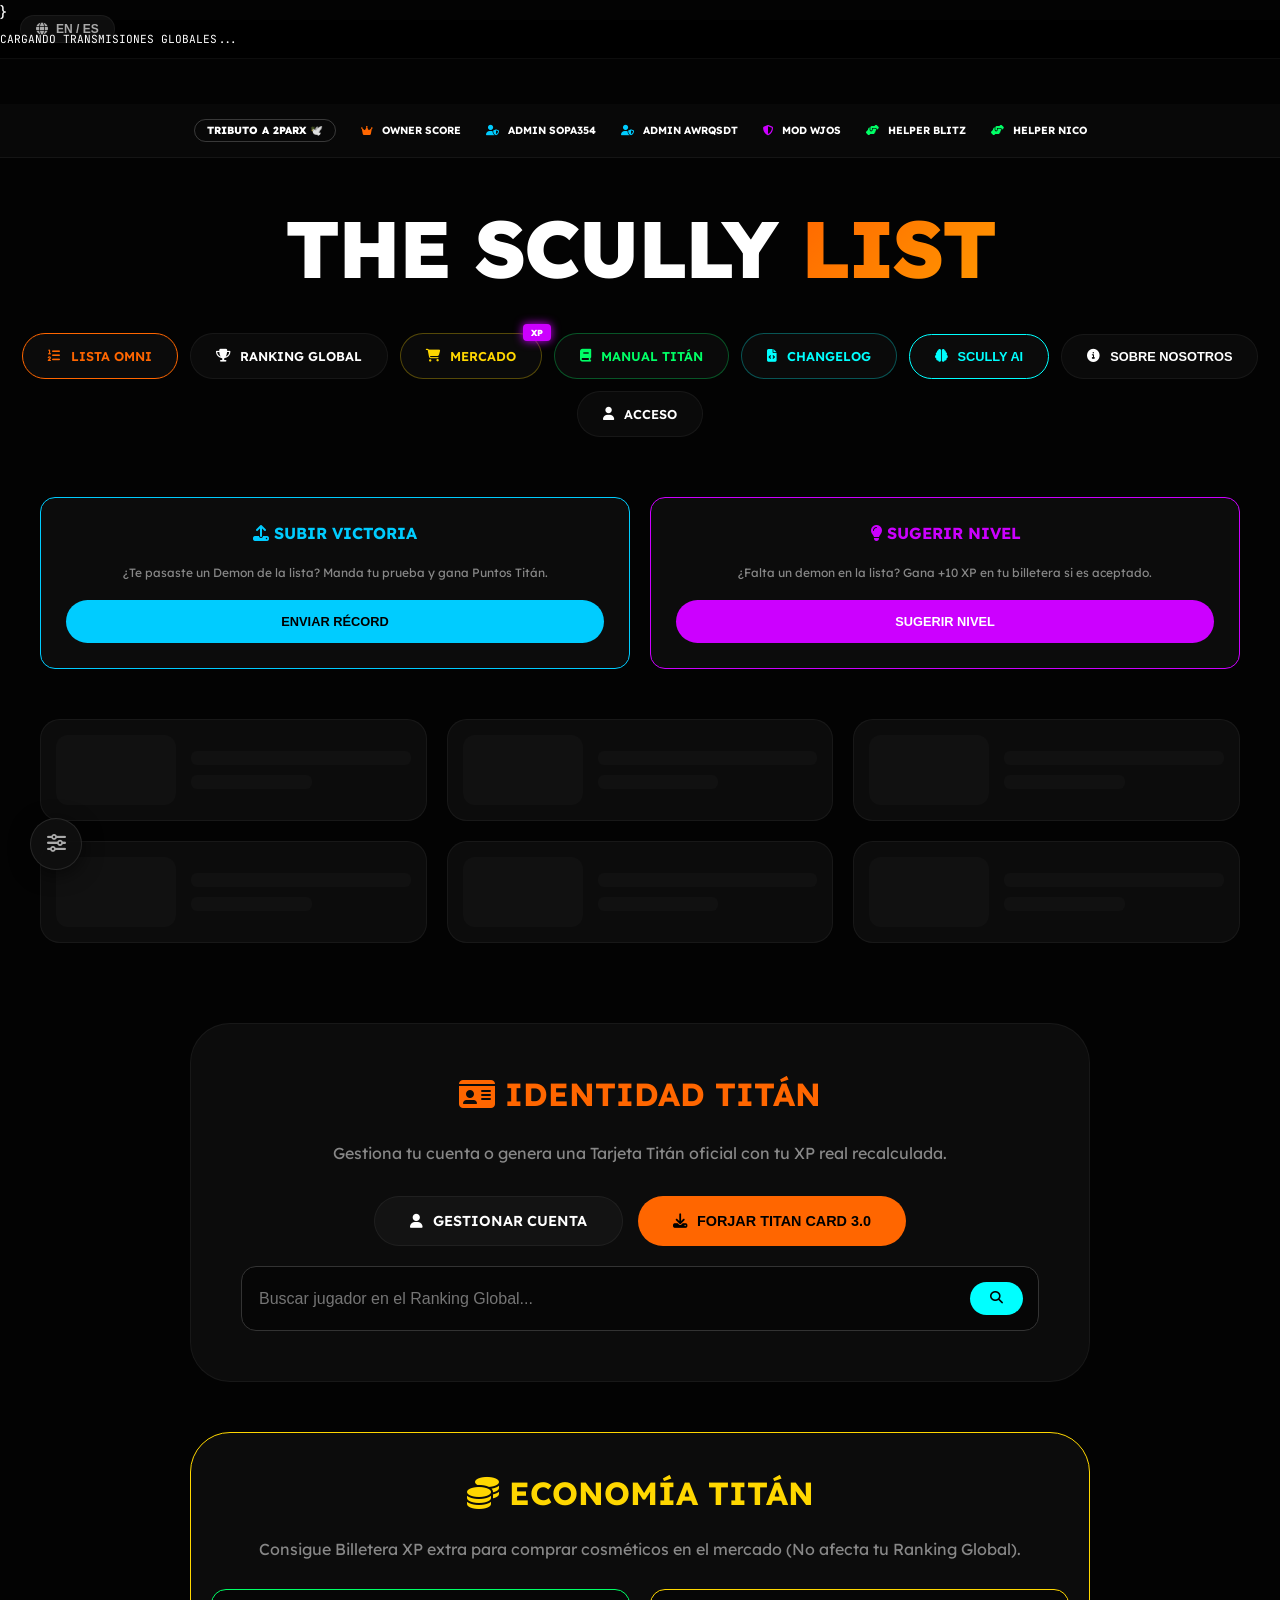
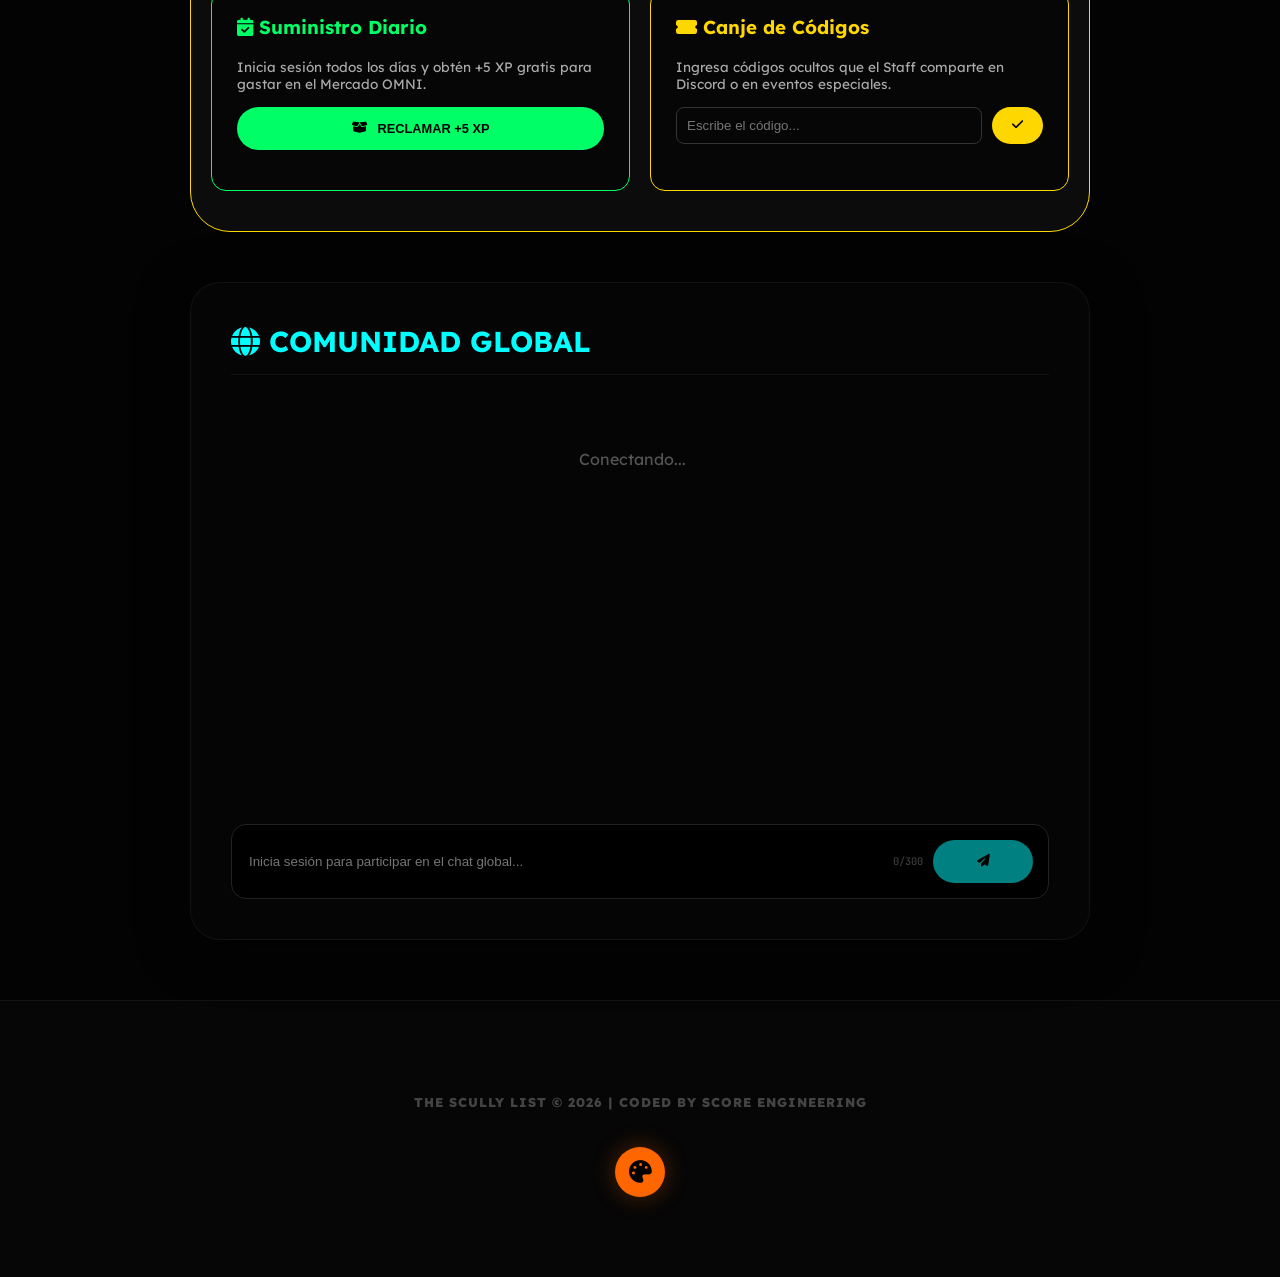
==== commit 666744d7: "Update index.html" ====
--- a/index.html
+++ b/index.html
@@ -4,6 +4,10 @@
     <meta charset="UTF-8">
     <meta name="viewport" content="width=device-width, initial-scale=1.0, maximum-scale=1.0, user-scalable=no">
     <title>The Scully List | Hub OMNI v25</title>
+    <meta name="description" content="Hub OMNI de The Scully List — el centro de comando de los mejores jugadores de Geometry Dash.">
+    <meta property="og:title" content="The Scully List — Hub OMNI">
+    <meta property="og:description" content="Ranking, récords, mercado y más del ecosistema OMNI de Geometry Dash.">
+    <meta property="og:image" content="https://i.imgur.com/6D2g3wU.png">
     <link rel="icon" type="image/png" href="favicon.png">
     
     <link href="https://fonts.googleapis.com/css2?family=JetBrains+Mono:wght@400;700;800&family=Lexend+Deca:wght@300;400;600;800&display=swap" rel="stylesheet">
@@ -225,7 +229,10 @@
         .throne-card::before { content: ''; position: absolute; inset: 0; background: linear-gradient(to right, #000 65%, transparent); z-index: 1; }
         .throne-info { position: relative; z-index: 2; text-align: left; }
 
-        .list-grid { display: grid; grid-template-columns: repeat(auto-fill, minmax(340px, 1fr)); gap: 25px; }
+        .list-grid { display: grid; grid-template-columns: repeat(auto-fill, minmax(min(340px, 100%), 1fr)); gap: 20px; }
+        .main-content { box-sizing: border-box; width: 100%; }
+        .chat-input-row { flex-wrap: nowrap; }
+        .section-header { display: flex; justify-content: space-between; align-items: center; flex-wrap: wrap; gap: 8px; }
         .level-card { background: var(--card-bg); border-radius: 20px; padding: 15px; display: flex; align-items: center; border: 1px solid var(--border); cursor: pointer; transition: 0.3s ease; position: relative; overflow: hidden; }
         .level-card:hover { border-color: var(--accent); transform: scale(1.03); background: rgba(255,255,255,0.04); box-shadow: 0 8px 25px rgba(0,0,0,0.6); }
         .level-card img { width: 120px; height: 70px; border-radius: 12px; object-fit: cover; margin-right: 20px; border: 1px solid #222; }
@@ -508,18 +515,52 @@
         .skel-card:nth-child(6) .skel-img, .skel-card:nth-child(6) .skel-line { animation-delay: 0.75s; }
 
 
-        @media(max-width: 900px) { 
-            .mobile-menu-btn { display: block; } 
-            .main-nav { display: none; position: fixed; inset: 0; background: rgba(0,0,0,0.98); flex-direction: column; align-items: center; justify-content:center; z-index: 2000; gap:15px; } 
-            .main-nav.active { display: flex; animation: fadeIn 0.3s ease; } 
-            .main-nav .btn-scully { width: 80%; padding: 18px; text-align:center;} 
+        @media(max-width: 900px) {
+            .mobile-menu-btn { display: block; }
+            .main-nav { display: none; position: fixed; inset: 0; background: rgba(0,0,0,0.98); flex-direction: column; align-items: center; justify-content:center; z-index: 2000; gap:15px; }
+            .main-nav.active { display: flex; animation: fadeIn 0.3s ease; }
+            .main-nav .btn-scully { width: 80%; padding: 18px; text-align:center; }
             .staff-bar { margin-top: 60px; }
             .top-actions { flex-direction: column; }
             .cinema-content { grid-template-columns: 1fr; max-height: 90vh; overflow-y: auto; padding: 20px; }
             .c-close { top: 10px; right: 20px; font-size: 2rem; position: fixed; }
             .list-grid { grid-template-columns: 1fr; }
-            .level-card { flex-direction: column; text-align: center; }
-            .level-card img { width: 100%; max-width: 300px; margin: 0 0 15px 0; }
+            .level-card { flex-direction: column; align-items: flex-start; gap: 10px; }
+            .level-card .level-rank { font-size: 2rem; width: 40px; }
+            .level-actions { flex-direction: row; flex-wrap: wrap; width: 100%; }
+            .throne-card { padding: 35px 20px; }
+            .throne-main { flex-direction: column; align-items: center; gap: 15px; }
+            .throne-pfp { width: 80px; height: 80px; }
+            .chat-messages { height: 280px; }
+            .prog-modal-content { padding: 20px; }
+            .search-bar { font-size: 0.85rem; }
+            #tc-modal .tc-content { padding: 20px; }
+            .suggestion-form { flex-direction: column; }
+            .filter-bar { padding: 12px; gap: 8px; }
+            .section-header { flex-direction: column; align-items: flex-start; gap: 8px; }
+        }
+        @media(max-width: 600px) {
+            body { padding-bottom: 80px; }
+            .hub-header { padding: 15px; }
+            .hub-header h1 { font-size: 1.4rem; }
+            .btn-scully { padding: 9px 14px; font-size: 0.72rem; }
+            .main-content { padding: 10px; }
+            .throne-card { border-radius: 20px; padding: 25px 15px; }
+            .level-card { padding: 12px; border-radius: 14px; }
+            .level-card h3 { font-size: 0.9rem; }
+            .chat-input-row { flex-direction: column; gap: 8px; }
+            .chat-input-row button { width: 100%; }
+            #custom-fab { bottom: 20px; left: 15px; width: 46px; height: 46px; font-size: 1rem; }
+            #notif-bell { top: 12px; right: 60px; width: 38px; height: 38px; }
+            .modal-inner, .cinema-content { padding: 15px; }
+            .omni-toast { font-size: 0.78rem; padding: 11px 14px; }
+            .section-title { font-size: 1rem; }
+            .prog-bar { height: 6px; }
+        }
+        @media(max-width: 380px) {
+            .hub-header h1 { font-size: 1.2rem; }
+            .btn-scully { padding: 8px 10px; font-size: 0.68rem; gap: 5px; }
+            .level-rank { font-size: 1.6rem !important; }
         }
     </style>
 </head>
@@ -908,6 +949,14 @@
         let currentAuthUser = null; 
         let currentUserData = { name: null, key: null }; 
         const nexus = o => o ? (Array.isArray(o) ? o.filter(Boolean) : Object.values(o)) : [];
+
+        // Helper centralizado de foto de perfil (photo > pfp > fallback)
+        function getSafePfp(p, fallback) {
+            fallback = fallback || 'https://i.imgur.com/8pw98K4.png';
+            if (!p) return fallback;
+            const v = p.photo || p.pfp || '';
+            return (v && v !== 'null' && v !== 'undefined' && v.trim() !== '') ? v.trim() : fallback;
+        }
 
         // UI & TEMA
         const savedColor = localStorage.getItem('scully-theme-color') || '#ff6600'; 
@@ -1895,17 +1944,33 @@
                 btn.disabled = false;
             }
 
-            // Cargar foto del jugador
-            const safePfp = (p.photo && p.photo !== 'null' && p.photo.trim())
-                ? p.photo
-                : (p.pfp && p.pfp !== 'null' && p.pfp.trim())
-                ? p.pfp : null;
+            // Cargar foto del jugador con manejo robusto de CORS
+            const safePfp = getSafePfp(p, null);
 
             if (safePfp) {
                 const img = new Image();
                 img.crossOrigin = 'Anonymous';
-                img.onload  = () => drawCard(img);
-                img.onerror = () => drawCard(null);
+                img.onload = () => drawCard(img);
+                img.onerror = () => {
+                    // Si CORS falla, intentar sin el header crossOrigin
+                    // (la imagen se verá pero no podrá exportarse a canvas — usamos inicial)
+                    const img2 = new Image();
+                    img2.onload = () => {
+                        // Dibujamos en un canvas temporal para extraer los datos
+                        try {
+                            const tmp = document.createElement('canvas');
+                            tmp.width = img2.naturalWidth || 120;
+                            tmp.height = img2.naturalHeight || 120;
+                            tmp.getContext('2d').drawImage(img2, 0, 0);
+                            tmp.toDataURL(); // lanzará si hay CORS
+                            drawCard(img2);
+                        } catch (_) {
+                            drawCard(null); // CORS duro — usar inicial de nombre
+                        }
+                    };
+                    img2.onerror = () => drawCard(null);
+                    img2.src = safePfp + (safePfp.includes('?') ? '&' : '?') + '_cb=' + Date.now();
+                };
                 img.src = safePfp;
             } else {
                 drawCard(null);
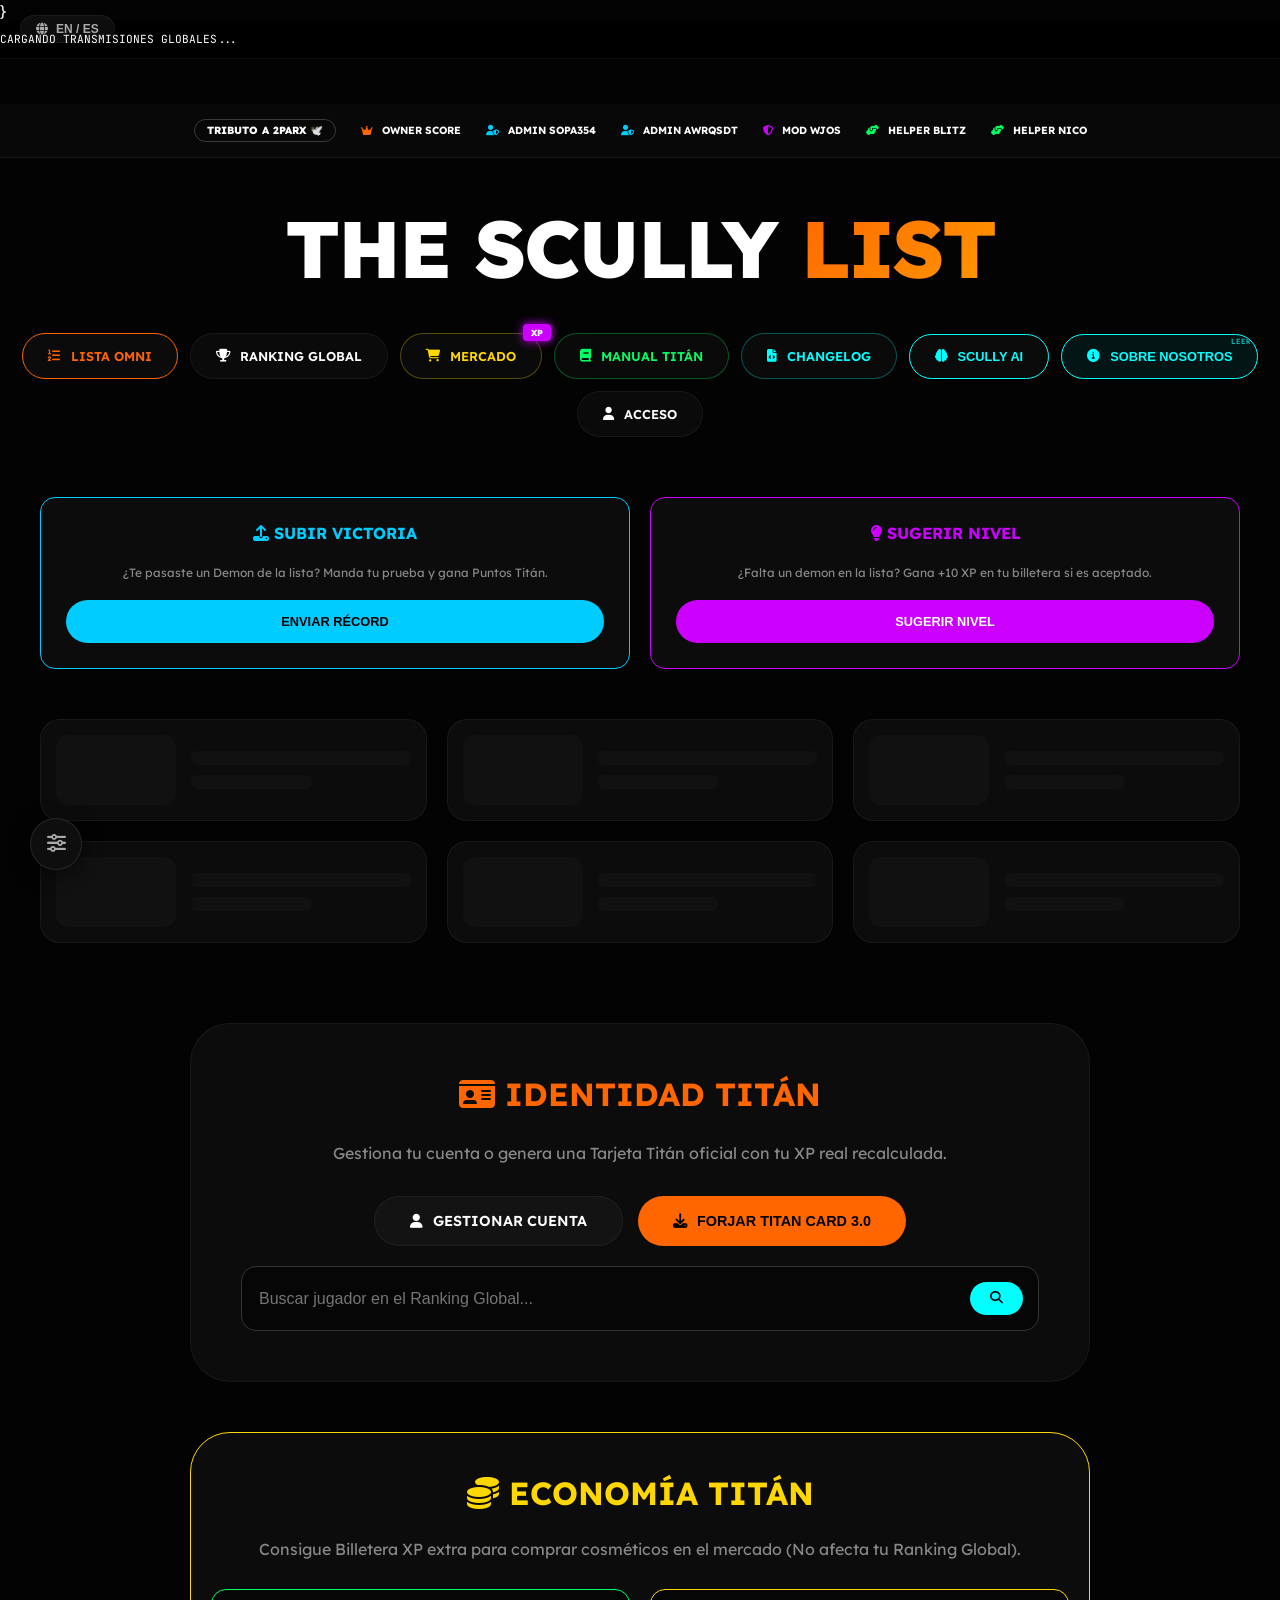
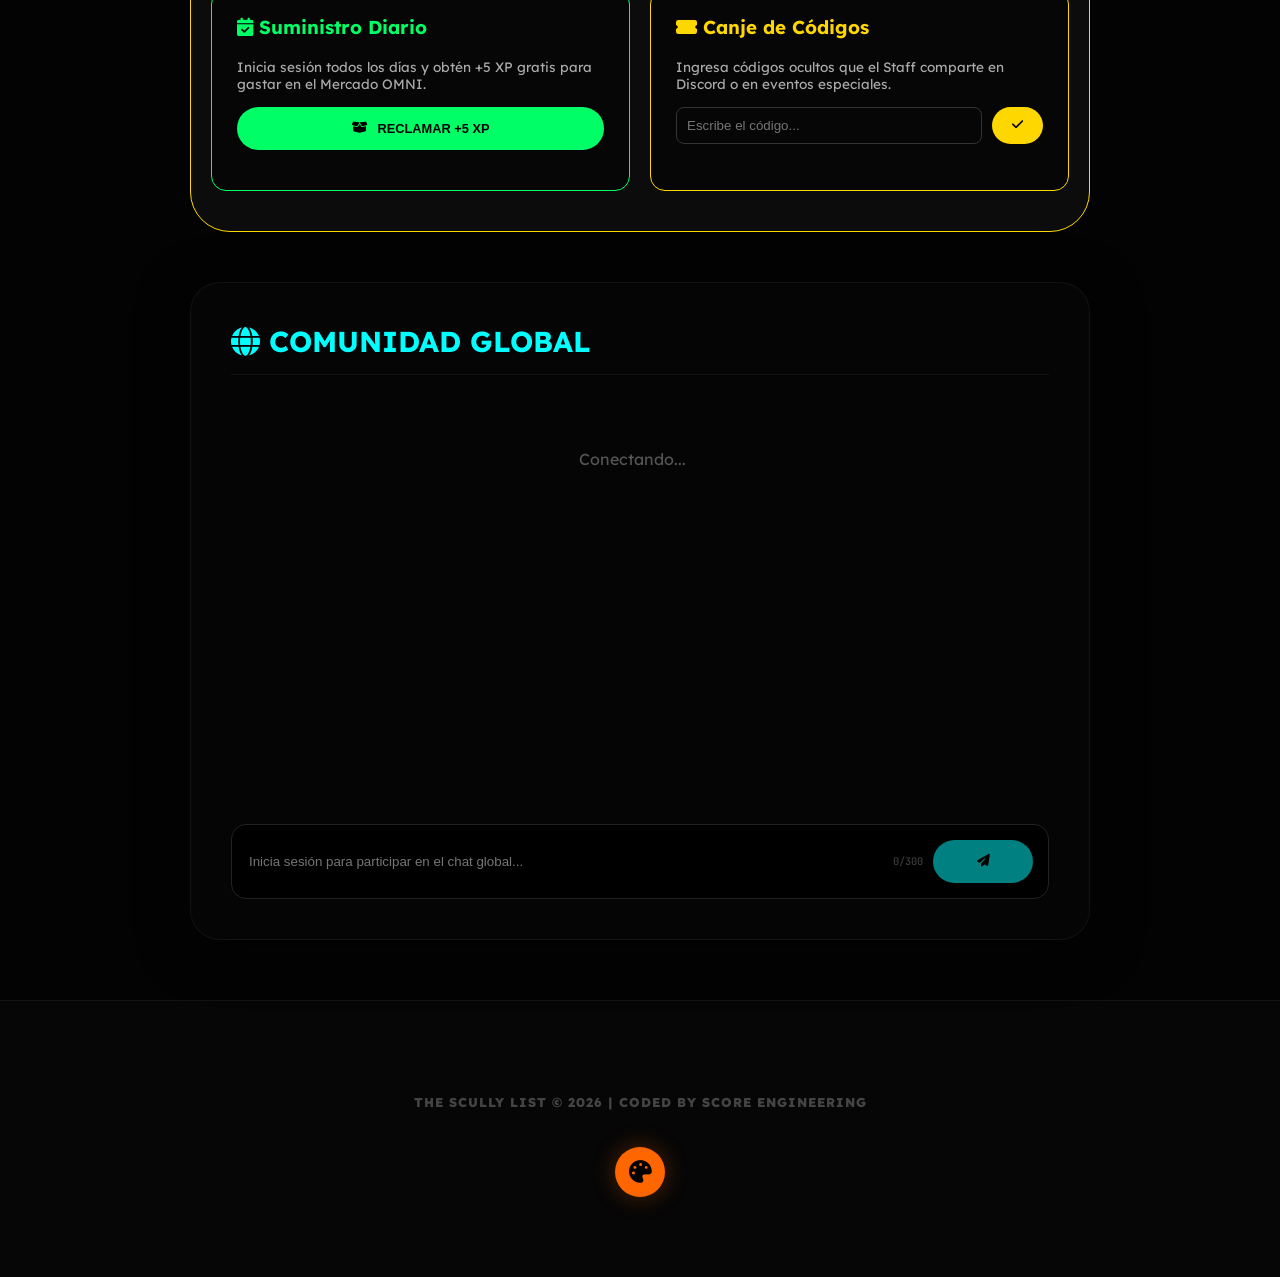
==== commit 45d37c99: "Update index.html" ====
--- a/index.html
+++ b/index.html
@@ -608,8 +608,9 @@
                 <i class="fas fa-brain"></i> Scully AI
             </button>
             
-            <button type="button" class="btn-scully" onclick="document.getElementById('aboutModal').style.display='flex'">
+            <button type="button" class="btn-scully btn-about-us" onclick="document.getElementById('aboutModal').style.display='flex'" style="border-color:var(--cyan); color:var(--cyan); background:rgba(0,255,255,0.07); font-weight:900; position:relative; overflow:hidden;">
                 <i class="fas fa-info-circle"></i> Sobre Nosotros
+                <span style="position:absolute;top:2px;right:6px;font-size:0.45rem;font-weight:900;color:var(--cyan);opacity:0.7;font-family:'JetBrains Mono';letter-spacing:1px;text-transform:uppercase;">LEER</span>
             </button>
 
             <a href="login.html" class="btn-scully" id="nav-login"><i class="fas fa-user"></i> Acceso</a>
@@ -809,44 +810,63 @@
     </div>
 
     <div id="aboutModal" class="modal">
-        <div class="modal-content" style="border-color:var(--accent); text-align: left;">
+        <div class="modal-content" style="border-color:var(--accent); text-align:left; max-width:560px;">
             <span style="position:absolute; top:15px; right:20px; color:#888; cursor:pointer; font-size:1.5rem;" onclick="document.getElementById('aboutModal').style.display='none'">✕</span>
-            
-            <h2 style="color:var(--accent); margin-top:0; text-transform: uppercase; letter-spacing: 2px;">
+
+            <h2 style="color:var(--accent); margin-top:0; text-transform:uppercase; letter-spacing:2px; font-size:1.3rem;">
                 <i class="fas fa-microchip"></i> El Ecosistema OMNI
             </h2>
-            
-            <p style="color:#eee; line-height:1.6; font-size:0.9rem;">
-                <b>The Scully List</b> es un motor de competición integral para Geometry Dash diseñado para clasificar y premiar las mayores proezas de la comunidad mediante el <b>Absolute Engine</b>.
+
+            <p style="color:#eee; line-height:1.7; font-size:0.88rem; margin-bottom:20px;">
+                <b>The Scully List</b> es un motor de competición integral para Geometry Dash, diseñado para clasificar y premiar las mayores proezas de la comunidad mediante el <b>Absolute Engine</b>.
             </p>
-            
-            <div style="background:rgba(255,102,0,0.05); border-left:3px solid var(--accent); padding:15px; margin:20px 0; border-radius:0 10px 10px 0;">
-                <p style="margin:0; font-size:0.85rem; color:#ccc;">
-                    <b style="color:var(--accent);">NUESTRA VISIÓN:</b> Crear una identidad única para cada jugador, donde el esfuerzo se traduce en estatus, XP y recompensas exclusivas.
+
+            <!-- BLOQUE CLAVE: Cómo funciona la lista -->
+            <div style="background:rgba(0,204,255,0.05); border:1px solid rgba(0,204,255,0.2); border-left:4px solid var(--cyan); padding:18px 20px; border-radius:0 12px 12px 0; margin-bottom:18px;">
+                <h4 style="color:var(--cyan); margin:0 0 10px; text-transform:uppercase; font-size:0.75rem; letter-spacing:2px;">
+                    <i class="fas fa-list-ol" style="margin-right:6px;"></i> ¿Cómo funciona la lista?
+                </h4>
+                <p style="color:#ccc; font-size:0.84rem; margin:0 0 10px; line-height:1.7;">
+                    Esta no es una demonlist convencional. <b style="color:#fff;">Los niveles de la lista son propuestos y completados por los propios miembros de la comunidad OMNI</b>, no están tomados de ningún ranking externo.
+                </p>
+                <p style="color:#ccc; font-size:0.84rem; margin:0; line-height:1.7;">
+                    Un nivel entra a la lista en el momento en que <b style="color:#fff;">alguien de la comunidad lo completa por primera vez</b>. Esa persona queda registrada automáticamente como el <b style="color:var(--gold);">First Victor</b> — el verificador oficial del nivel dentro de OMNI — y recibe un bonus de XP permanente por ello. A partir de ahí, cualquier otro miembro puede completarlo y sumar sus propios puntos.
                 </p>
             </div>
 
-            <h4 style="color:var(--cyan); text-transform:uppercase; font-size:0.8rem; margin-bottom:10px;">Ejes del Proyecto:</h4>
-            <ul style="color:#aaa; font-size:0.8rem; padding-left:20px; line-height:1.8; margin-bottom: 25px;">
-                <li><b style="color:#fff;">Ranking Dinámico:</b> Clasificación basada en la dificultad real de los niveles.</li>
-                <li><b style="color:#fff;">Economía Titán:</b> Un mercado vivo alimentado por tu progreso en el juego.</li>
-                <li><b style="color:#fff;">Sindicatos:</b> La evolución de los clanes para el dominio de la escena.</li>
-            </ul>
-
-            <div style="background:rgba(0,0,0,0.5); border:1px dashed #444; padding:15px; border-radius:15px;">
-                <h5 style="color:var(--red); margin:0 0 8px; text-transform:uppercase; font-size:0.75rem;">
-                    <i class="fas fa-tools"></i> Nota de Desarrollo
-                </h5>
-                <p style="color:#888; font-size:0.75rem; margin:0; line-height:1.5;">
-                    Actualmente nos encontramos en una <b>fase de desarrollo muy temprana</b>. Es posible que experimentes errores técnicos o inconsistencias visuales mientras optimizamos los <b>módulos del sistema</b>. Estamos trabajando duramente día tras día para pulir cada engranaje y construir una experiencia bonita y funcional para toda la comunidad.
+            <!-- BLOQUE: Visión -->
+            <div style="background:rgba(255,102,0,0.05); border-left:3px solid var(--accent); padding:14px 18px; margin-bottom:18px; border-radius:0 10px 10px 0;">
+                <p style="margin:0; font-size:0.84rem; color:#ccc; line-height:1.6;">
+                    <b style="color:var(--accent);">NUESTRA VISIÓN:</b> Crear una identidad única para cada jugador, donde el esfuerzo se traduce en estatus real, XP y recompensas exclusivas dentro del ecosistema.
                 </p>
             </div>
 
-            <p style="color:#444; font-size:0.65rem; margin-top:25px; text-align:center; font-family:'JetBrains Mono';">
-                SCULLY HUB // CORE VERSION 25.0 // 2026
+            <!-- EJES -->
+            <h4 style="color:var(--cyan); text-transform:uppercase; font-size:0.75rem; letter-spacing:1px; margin-bottom:10px;">Ejes del Proyecto:</h4>
+            <ul style="color:#aaa; font-size:0.82rem; padding-left:20px; line-height:1.9; margin-bottom:22px;">
+                <li><b style="color:#fff;">Lista Viva:</b> Los niveles se añaden conforme la comunidad los completa, de forma orgánica y progresiva.</li>
+                <li><b style="color:#fff;">Ranking Dinámico:</b> Clasificación basada en la dificultad real de cada nivel y el orden en que fue añadido.</li>
+                <li><b style="color:#fff;">Economía Titán:</b> Un mercado vivo alimentado directamente por tu progreso en el juego.</li>
+                <li><b style="color:#fff;">Sindicatos:</b> La evolución de los clanes para el dominio colectivo de la escena.</li>
+            </ul>
+
+            <!-- NOTA DE DESARROLLO -->
+            <div style="background:rgba(0,0,0,0.5); border:1px dashed #333; padding:14px 18px; border-radius:12px; margin-bottom:20px;">
+                <h5 style="color:var(--red); margin:0 0 8px; text-transform:uppercase; font-size:0.72rem; letter-spacing:1px;">
+                    <i class="fas fa-tools" style="margin-right:5px;"></i> Nota de Desarrollo
+                </h5>
+                <p style="color:#777; font-size:0.78rem; margin:0; line-height:1.6;">
+                    Actualmente nos encontramos en una <b style="color:#999;">fase de desarrollo muy temprana</b>. Es posible que experimentes errores técnicos o inconsistencias visuales mientras optimizamos los módulos del sistema. Estamos trabajando día tras día para pulir cada engranaje y construir una experiencia funcional y bonita para toda la comunidad.
+                </p>
+            </div>
+
+            <p style="color:#333; font-size:0.62rem; margin:0 0 15px; text-align:center; font-family:'JetBrains Mono'; letter-spacing:2px;">
+                SCULLY HUB // ABSOLUTE ENGINE v25 // 2026
             </p>
 
-            <button type="button" class="btn-scully" style="background:var(--accent); color:#000; width:100%; justify-content:center; border:none; margin-top:15px; font-weight:800;" onclick="document.getElementById('aboutModal').style.display='none'">ENTENDIDO</button>
+            <button type="button" class="btn-scully" style="background:var(--accent); color:#000; width:100%; justify-content:center; border:none; font-weight:900; padding:14px;" onclick="document.getElementById('aboutModal').style.display='none'">
+                <i class="fas fa-check" style="margin-right:8px;"></i> ENTENDIDO
+            </button>
         </div>
     </div>
     <!-- MODAL: Sistema de Progreso Personal -->
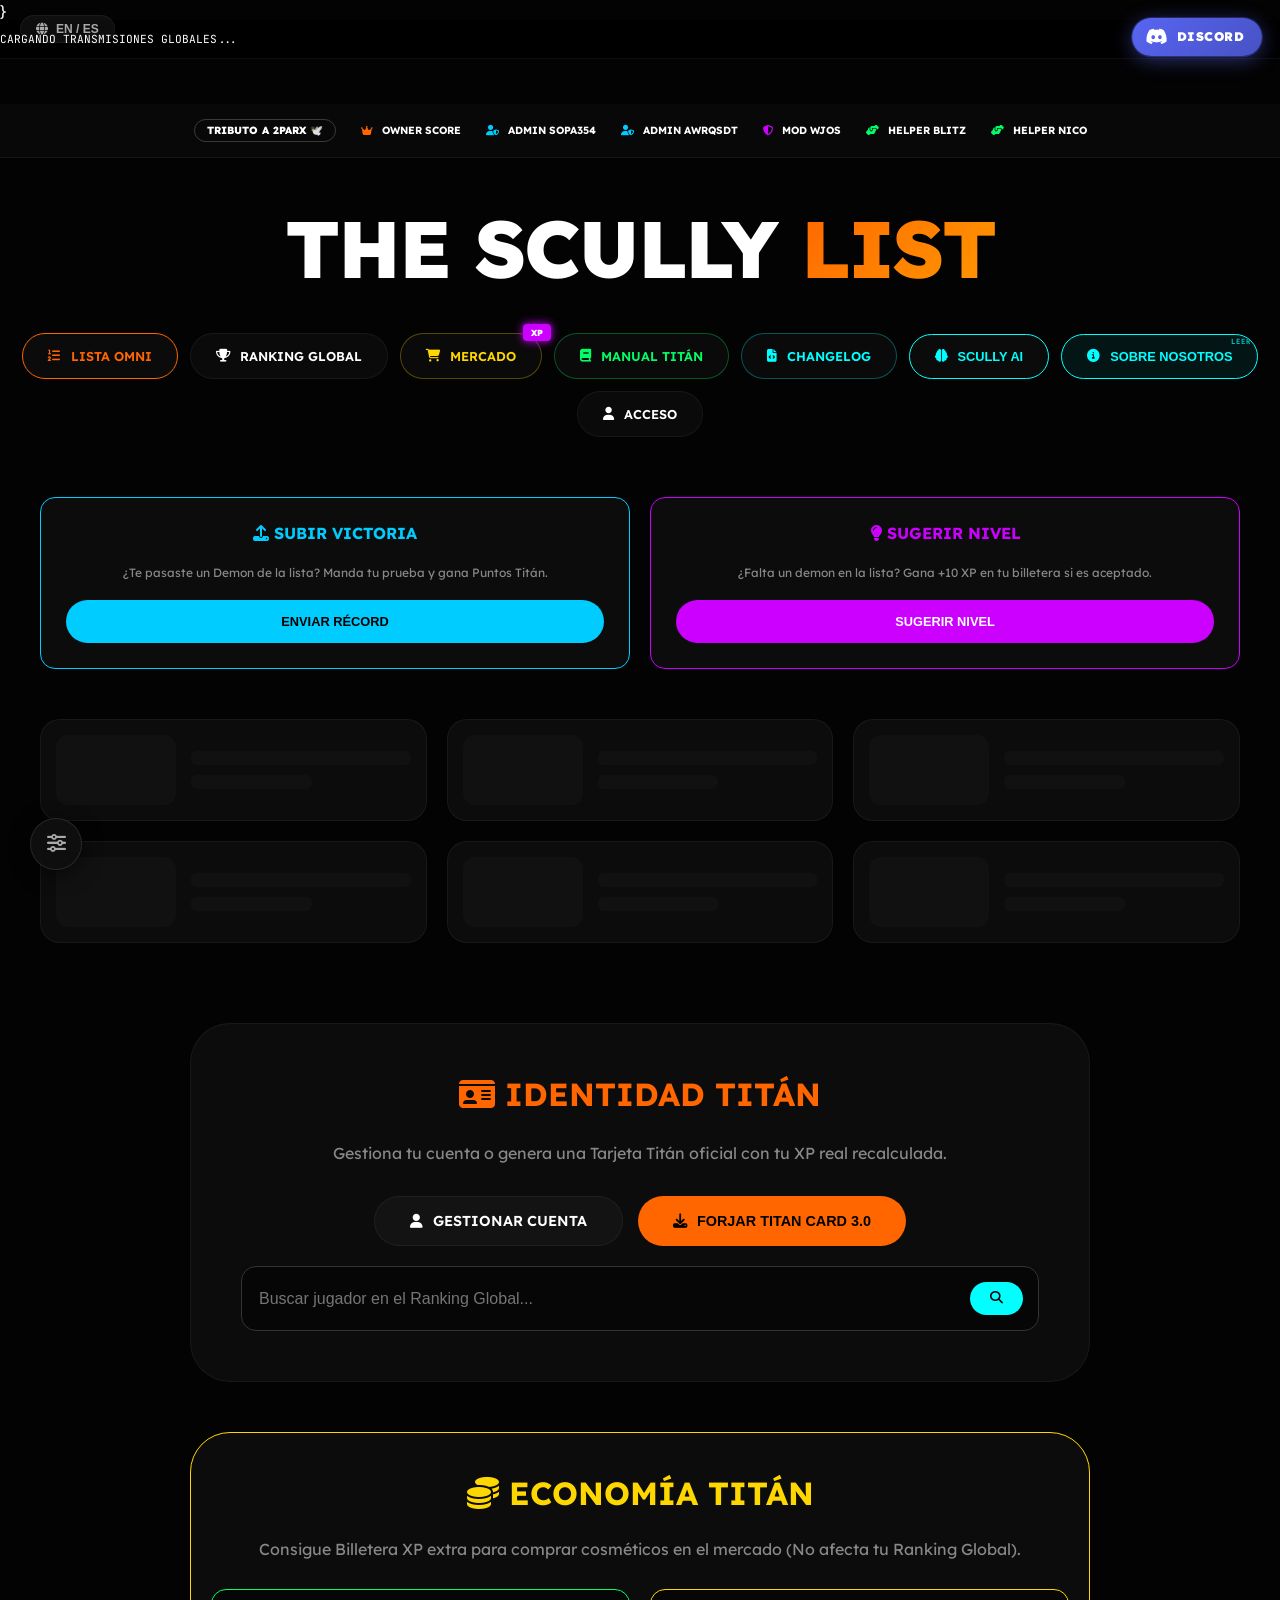
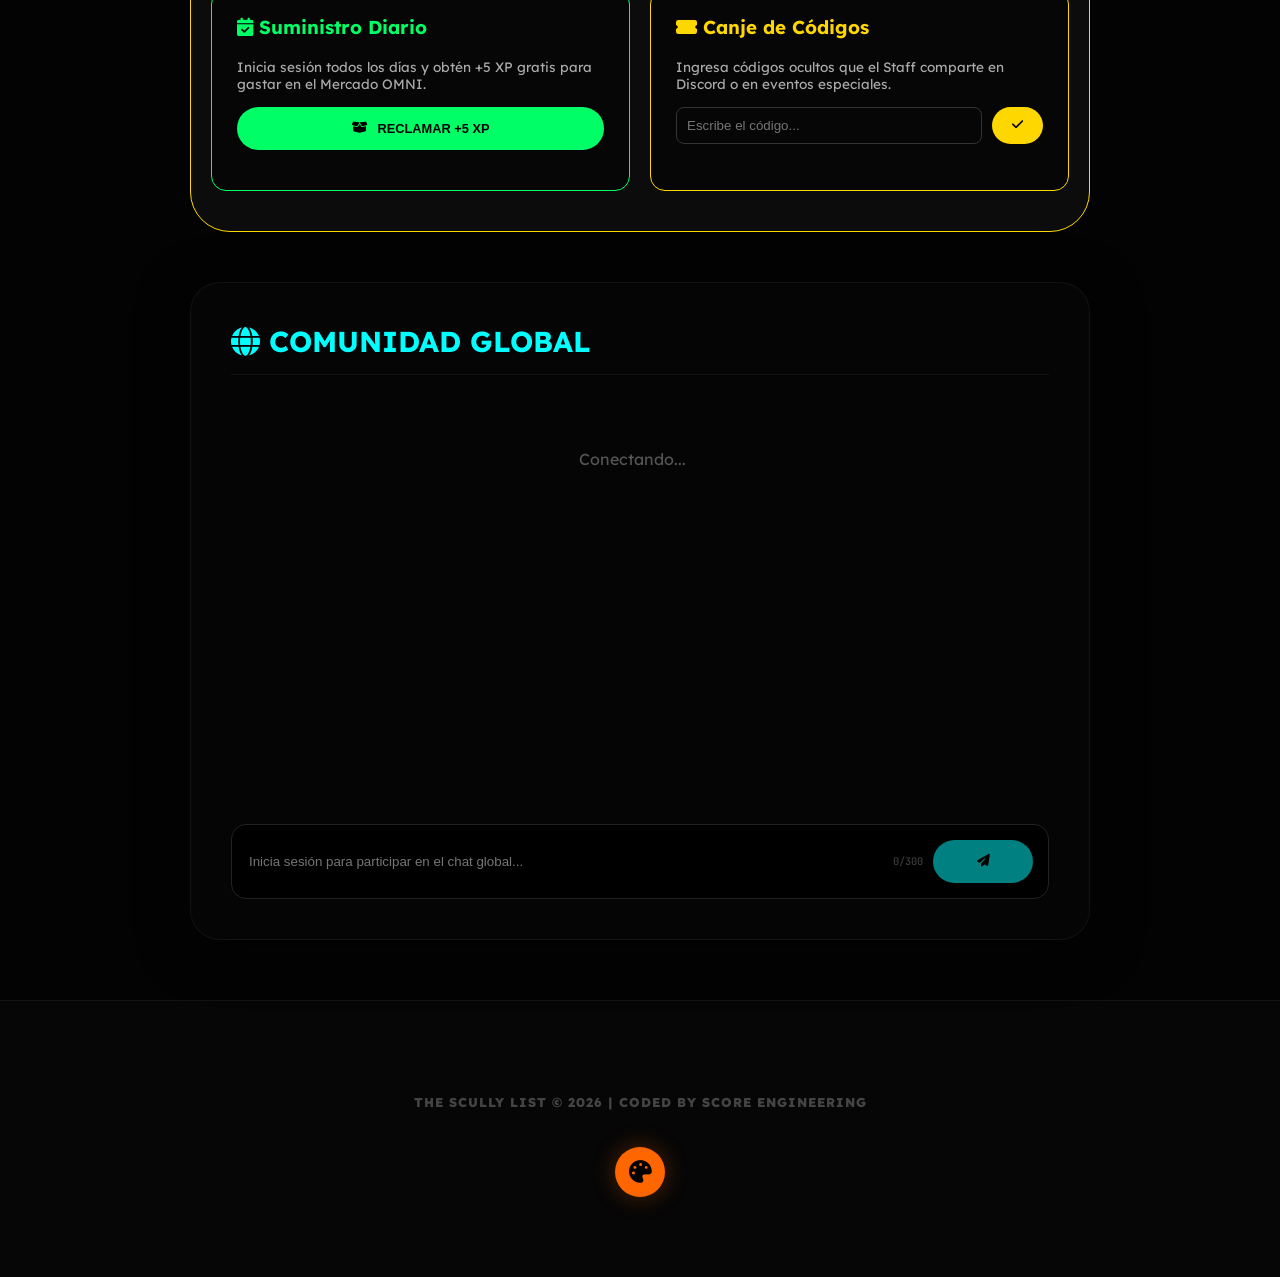
==== commit fb722ff2: "Update index.html" ====
--- a/index.html
+++ b/index.html
@@ -194,6 +194,48 @@
             align-items: center; gap: 10px; cursor: pointer; position: relative; justify-content: center; 
         }
         .btn-scully:hover { background: var(--accent); color: #000; transform: translateY(-3px); box-shadow: var(--glow); border-color: var(--accent); }
+        .btn-discord-official:hover { background: linear-gradient(135deg,#4752C4,#3c45a5) !important; color: #fff !important; border-color: #4752C4 !important; box-shadow: 0 6px 25px rgba(88,101,242,0.55) !important; transform: translateY(-3px); }
+
+        /* DISCORD FIXED BUTTON */
+        #discord-fab {
+            position: fixed;
+            top: 18px;
+            right: 18px;
+            z-index: 9999;
+            display: flex;
+            align-items: center;
+            gap: 8px;
+            background: linear-gradient(135deg, #5865F2, #4752C4);
+            color: #fff;
+            border: none;
+            border-radius: 50px;
+            padding: 10px 18px 10px 14px;
+            font-family: 'Lexend Deca', sans-serif;
+            font-weight: 900;
+            font-size: 0.78rem;
+            text-decoration: none;
+            text-transform: uppercase;
+            letter-spacing: 0.5px;
+            box-shadow: 0 4px 20px rgba(88,101,242,0.45), 0 0 0 1px rgba(88,101,242,0.3);
+            transition: 0.25s cubic-bezier(0.175,0.885,0.32,1.275);
+            cursor: pointer;
+            white-space: nowrap;
+        }
+        #discord-fab i { font-size: 1.1rem; }
+        #discord-fab:hover {
+            background: linear-gradient(135deg, #4752C4, #3c45a5);
+            box-shadow: 0 8px 30px rgba(88,101,242,0.65), 0 0 0 2px rgba(88,101,242,0.4);
+            transform: translateY(-2px) scale(1.04);
+            color: #fff;
+        }
+        #discord-fab:active { transform: scale(0.97); }
+
+        /* Mobile: solo icono */
+        @media (max-width: 480px) {
+            #discord-fab { padding: 10px 13px; border-radius: 50%; }
+            #discord-fab .disc-label { display: none; }
+            #discord-fab i { font-size: 1.2rem; }
+        }
         .btn-scully.active { border-color: var(--accent); color: var(--accent); }
         
         .btn-ai { border-color: var(--cyan); color: var(--cyan); } 
@@ -576,6 +618,12 @@
         <h1 style="color: var(--red); font-family: 'JetBrains Mono'; text-transform: uppercase;">ACCESO DENEGADO</h1>
         <p style="color: #888; max-width: 400px; line-height: 1.6;">Mantenimiento de red en progreso dictado por el Owner.</p>
     </div>
+
+    <!-- DISCORD FIXED BUTTON -->
+    <a id="discord-fab" href="https://discord.gg/HDGzCVazwT" target="_blank" rel="noopener">
+        <i class="fab fa-discord"></i>
+        <span class="disc-label">Discord</span>
+    </a>
 
     <div id="globalAlert">ALERTA DE SISTEMA</div>
     
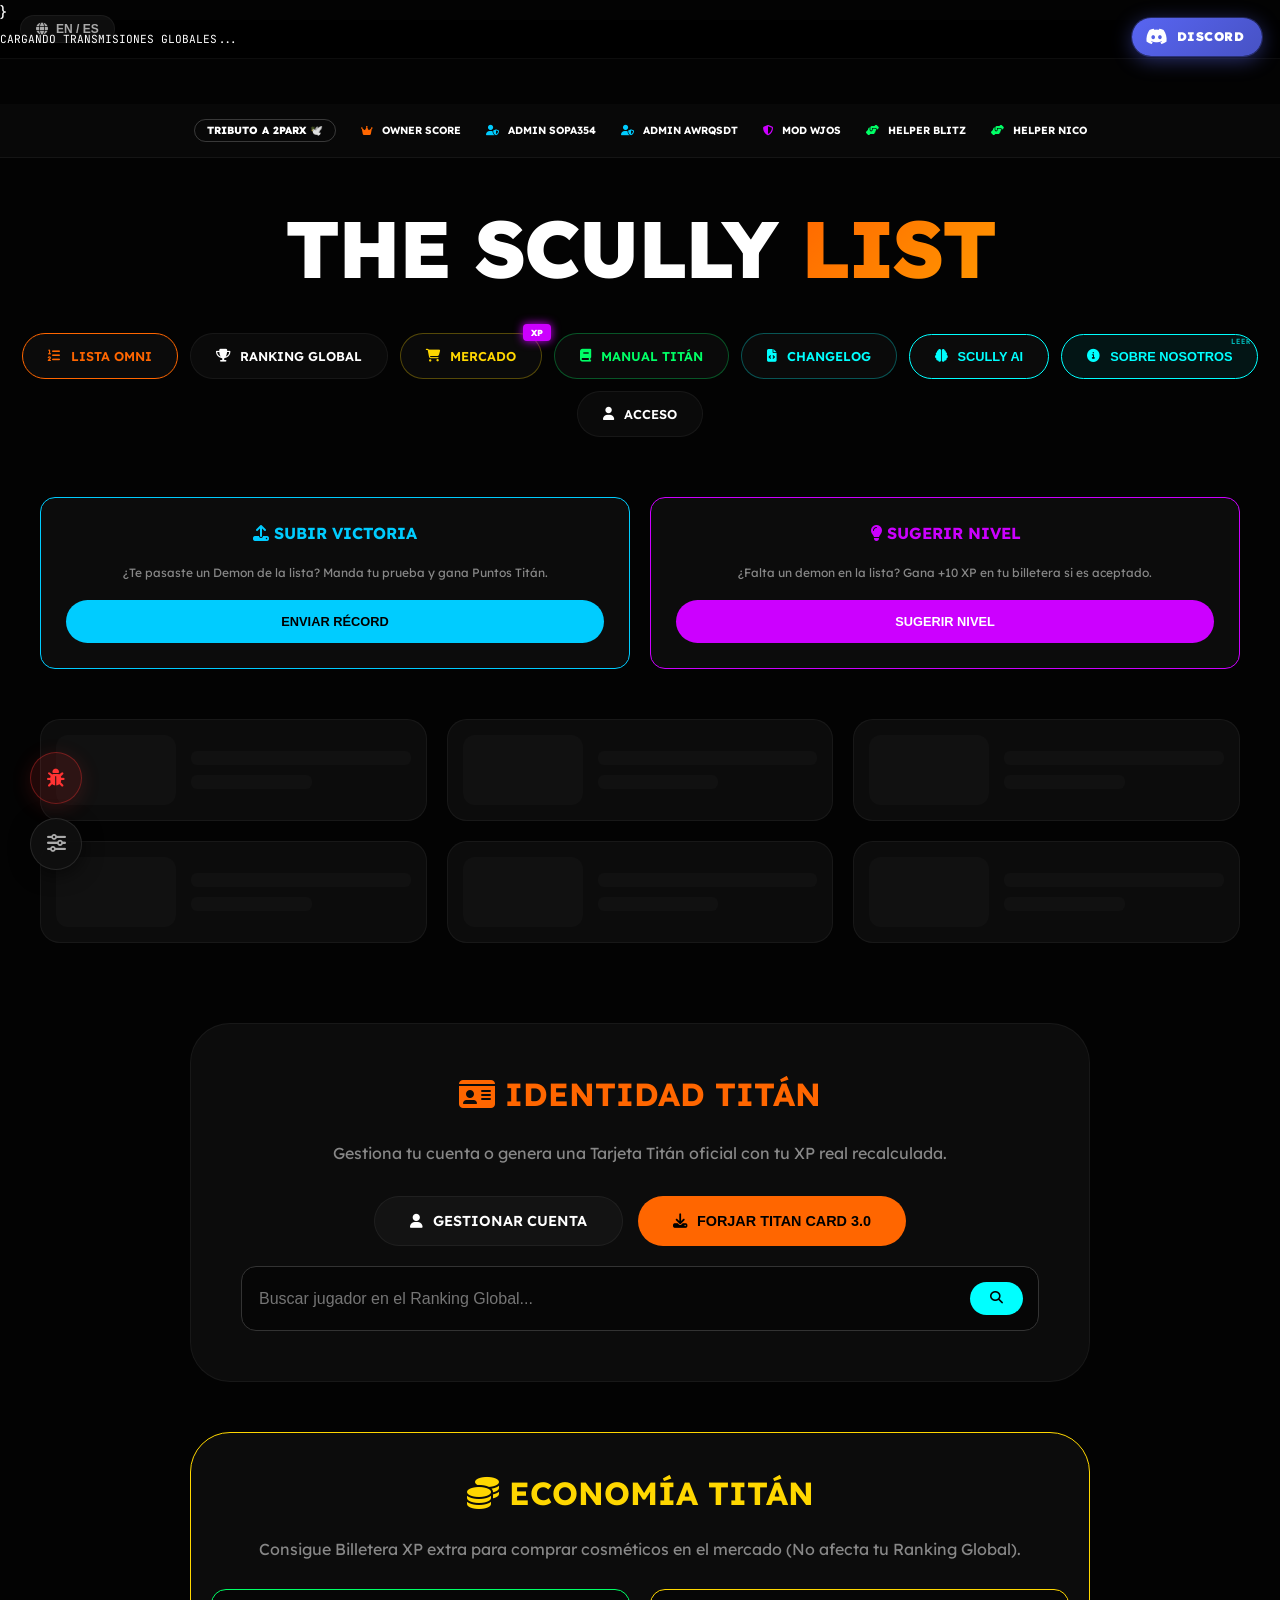
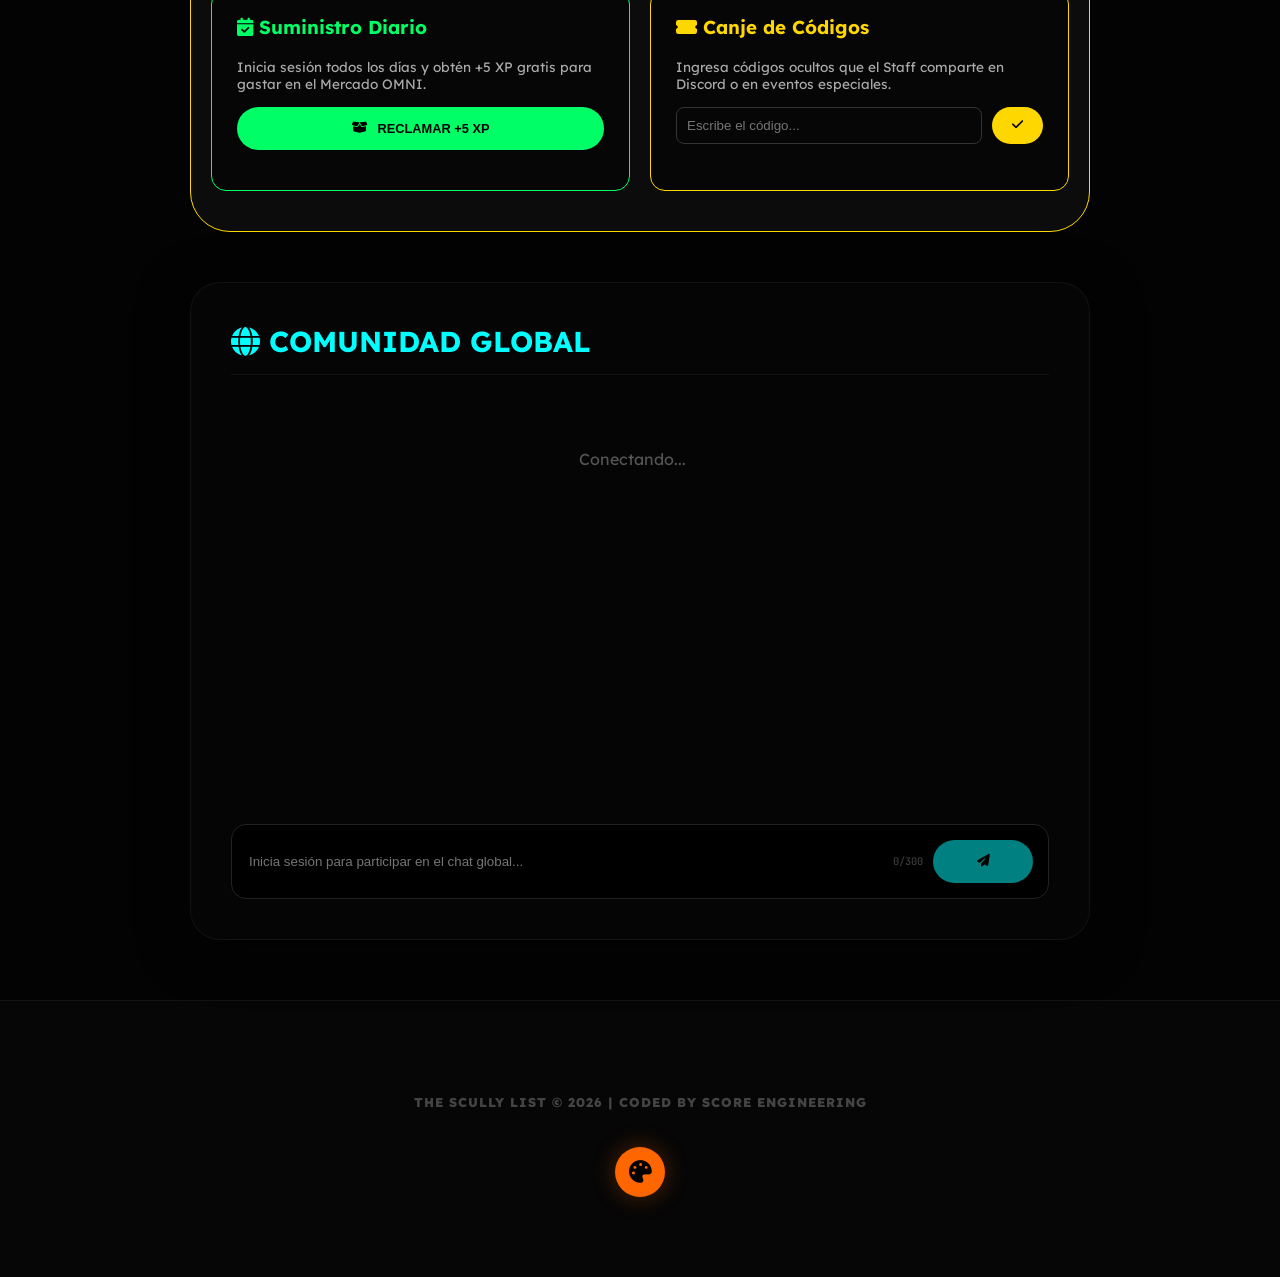
==== commit 596570b1: "Update index.html" ====
--- a/index.html
+++ b/index.html
@@ -435,6 +435,50 @@
             box-shadow: 0 4px 20px rgba(0,0,0,0.6);
         }
         #custom-fab:hover { color: #fff; border-color: var(--accent); transform: scale(1.1) rotate(30deg); }
+
+        /* BUG REPORT FAB */
+        #bug-fab {
+            position: fixed; bottom: 96px; left: 30px; z-index: 9000;
+            width: 52px; height: 52px; border-radius: 50%;
+            background: rgba(255,51,51,0.12); border: 1px solid rgba(255,51,51,0.35);
+            color: var(--red); font-size: 1.1rem; cursor: pointer; transition: 0.3s;
+            display: flex; align-items: center; justify-content: center;
+            box-shadow: 0 4px 20px rgba(255,51,51,0.15);
+        }
+        #bug-fab:hover { background: var(--red); color: #fff; border-color: var(--red); transform: scale(1.1); box-shadow: 0 6px 25px rgba(255,51,51,0.45); }
+        #bug-fab .bug-tooltip {
+            position: absolute; left: 62px; white-space: nowrap;
+            background: rgba(10,10,10,0.95); color: #fff; border: 1px solid rgba(255,51,51,0.3);
+            padding: 5px 12px; border-radius: 8px; font-size: 0.72rem; font-weight: 800;
+            text-transform: uppercase; letter-spacing: 1px; pointer-events: none;
+            opacity: 0; transition: 0.2s; font-family: 'JetBrains Mono';
+        }
+        #bug-fab:hover .bug-tooltip { opacity: 1; }
+
+        /* BUG MODAL */
+        #bugModal .modal-content {
+            border-color: var(--red); max-width: 480px; text-align: left;
+            box-shadow: 0 0 40px rgba(255,51,51,0.15);
+        }
+        .bug-category {
+            display: flex; gap: 8px; flex-wrap: wrap; margin-bottom: 16px;
+        }
+        .bug-cat-btn {
+            padding: 6px 14px; border-radius: 20px; font-size: 0.7rem; font-weight: 800;
+            cursor: pointer; border: 1px solid #333; background: transparent; color: #666;
+            text-transform: uppercase; letter-spacing: 1px; font-family: 'JetBrains Mono';
+            transition: 0.2s;
+        }
+        .bug-cat-btn:hover { border-color: var(--red); color: var(--red); }
+        .bug-cat-btn.selected { background: var(--red); border-color: var(--red); color: #fff; }
+        .bug-input {
+            width: 100%; background: rgba(0,0,0,0.6); border: 1px solid #2a2a2a;
+            color: #fff; padding: 12px 15px; border-radius: 10px;
+            font-family: 'Lexend Deca', sans-serif; font-size: 0.85rem;
+            outline: none; transition: 0.3s; box-sizing: border-box; resize: vertical;
+        }
+        .bug-input:focus { border-color: var(--red); }
+        .bug-input::placeholder { color: #444; }
         #custom-panel {
             position: fixed; bottom: 95px; left: 30px; z-index: 9000;
             background: rgba(8,8,8,0.98); border: 1px solid rgba(255,255,255,0.08);
@@ -593,6 +637,8 @@
             .chat-input-row { flex-direction: column; gap: 8px; }
             .chat-input-row button { width: 100%; }
             #custom-fab { bottom: 20px; left: 15px; width: 46px; height: 46px; font-size: 1rem; }
+            #bug-fab { bottom: 76px; left: 15px; width: 46px; height: 46px; font-size: 1rem; }
+            #bug-fab .bug-tooltip { display: none; }
             #notif-bell { top: 12px; right: 60px; width: 38px; height: 38px; }
             .modal-inner, .cinema-content { padding: 15px; }
             .omni-toast { font-size: 0.78rem; padding: 11px 14px; }
@@ -2396,6 +2442,41 @@
         // [OMNI-NEW] PANEL DE PERSONALIZACIÓN FLOTANTE
         // =============================================
         let customPanelOpen = false;
+        // ── BUG REPORT ────────────────────────────────────────────
+        function openBugModal() {
+            document.getElementById('bugModal').style.display = 'flex';
+            document.getElementById('bug-desc').value = '';
+            document.getElementById('bug-page').value = '';
+            // reset categoría
+            document.querySelectorAll('.bug-cat-btn').forEach((b,i) => b.classList.toggle('selected', i===0));
+        }
+        function closeBugModal() {
+            document.getElementById('bugModal').style.display = 'none';
+        }
+        function selectBugCat(btn) {
+            document.querySelectorAll('.bug-cat-btn').forEach(b => b.classList.remove('selected'));
+            btn.classList.add('selected');
+        }
+        async function submitBugReport() {
+            const desc = document.getElementById('bug-desc').value.trim();
+            const page = document.getElementById('bug-page').value.trim();
+            const cat  = document.querySelector('.bug-cat-btn.selected')?.textContent || 'Otro';
+            if (!desc) { omniToast('Describe el bug antes de enviar.', 'error'); return; }
+
+            const reporter = currentUserData?.name || 'Anónimo';
+            await db.ref('bug_reports').push({
+                reporter,
+                category: cat,
+                description: desc,
+                page: page || 'No especificada',
+                status: 'pending',   // pending | reviewing | resolved
+                response: '',
+                timestamp: Date.now()
+            });
+            closeBugModal();
+            omniToast('✓ Reporte enviado. El Staff lo revisará pronto.', 'success');
+        }
+
         function toggleCustomPanel() {
             customPanelOpen = !customPanelOpen;
             document.getElementById('custom-panel').classList.toggle('open', customPanelOpen);
@@ -2493,6 +2574,46 @@
     <!-- [OMNI-NEW] Toast container -->
     <div id="omni-toast-container"></div>
 
+    <!-- BUG REPORT FAB -->
+    <button id="bug-fab" onclick="openBugModal()" title="Reportar un bug">
+        <i class="fas fa-bug"></i>
+        <span class="bug-tooltip">Reportar Bug</span>
+    </button>
+
+    <!-- BUG MODAL -->
+    <div id="bugModal" class="modal">
+        <div class="modal-content">
+            <span onclick="closeBugModal()" style="position:absolute;top:15px;right:20px;cursor:pointer;font-size:1.5rem;color:#555;">&times;</span>
+            <h3 style="color:var(--red);margin:0 0 5px;text-transform:uppercase;font-family:'JetBrains Mono';font-size:1rem;">
+                <i class="fas fa-bug"></i> Reportar Bug
+            </h3>
+            <p style="color:#555;font-size:0.75rem;margin:0 0 18px;">Tu reporte llegará al Staff para ser revisado. Responderán por este mismo sistema.</p>
+
+            <label style="font-size:0.7rem;color:#666;text-transform:uppercase;letter-spacing:1px;font-family:'JetBrains Mono';">Categoría</label>
+            <div class="bug-category" id="bug-cats" style="margin-top:8px;">
+                <button class="bug-cat-btn selected" onclick="selectBugCat(this)">Visual / UI</button>
+                <button class="bug-cat-btn" onclick="selectBugCat(this)">XP / Puntos</button>
+                <button class="bug-cat-btn" onclick="selectBugCat(this)">Login / Cuenta</button>
+                <button class="bug-cat-btn" onclick="selectBugCat(this)">Mercado</button>
+                <button class="bug-cat-btn" onclick="selectBugCat(this)">Otro</button>
+            </div>
+
+            <div style="margin-bottom:14px;">
+                <label style="font-size:0.7rem;color:#666;text-transform:uppercase;letter-spacing:1px;font-family:'JetBrains Mono';display:block;margin-bottom:6px;">Descripción del problema</label>
+                <textarea id="bug-desc" class="bug-input" rows="4" placeholder="Describe qué pasó, en qué página, y qué esperabas que ocurriera..."></textarea>
+            </div>
+
+            <div style="margin-bottom:18px;">
+                <label style="font-size:0.7rem;color:#666;text-transform:uppercase;letter-spacing:1px;font-family:'JetBrains Mono';display:block;margin-bottom:6px;">Página donde ocurrió (opcional)</label>
+                <input id="bug-page" type="text" class="bug-input" placeholder="Ej: Leaderboards, Mercado, Mi Perfil...">
+            </div>
+
+            <button onclick="submitBugReport()" style="width:100%;padding:13px;background:var(--red);color:#fff;border:none;border-radius:10px;font-weight:900;font-size:0.85rem;text-transform:uppercase;cursor:pointer;transition:0.2s;font-family:'Lexend Deca',sans-serif;letter-spacing:1px;" onmouseover="this.style.background='#cc0000'" onmouseout="this.style.background='var(--red)'">
+                <i class="fas fa-paper-plane" style="margin-right:8px;"></i> ENVIAR REPORTE
+            </button>
+        </div>
+    </div>
+
     <!-- [OMNI-NEW] Panel de personalización flotante -->
     <button id="custom-fab" onclick="toggleCustomPanel()" title="Personalizar interfaz">
         <i class="fas fa-sliders-h"></i>
